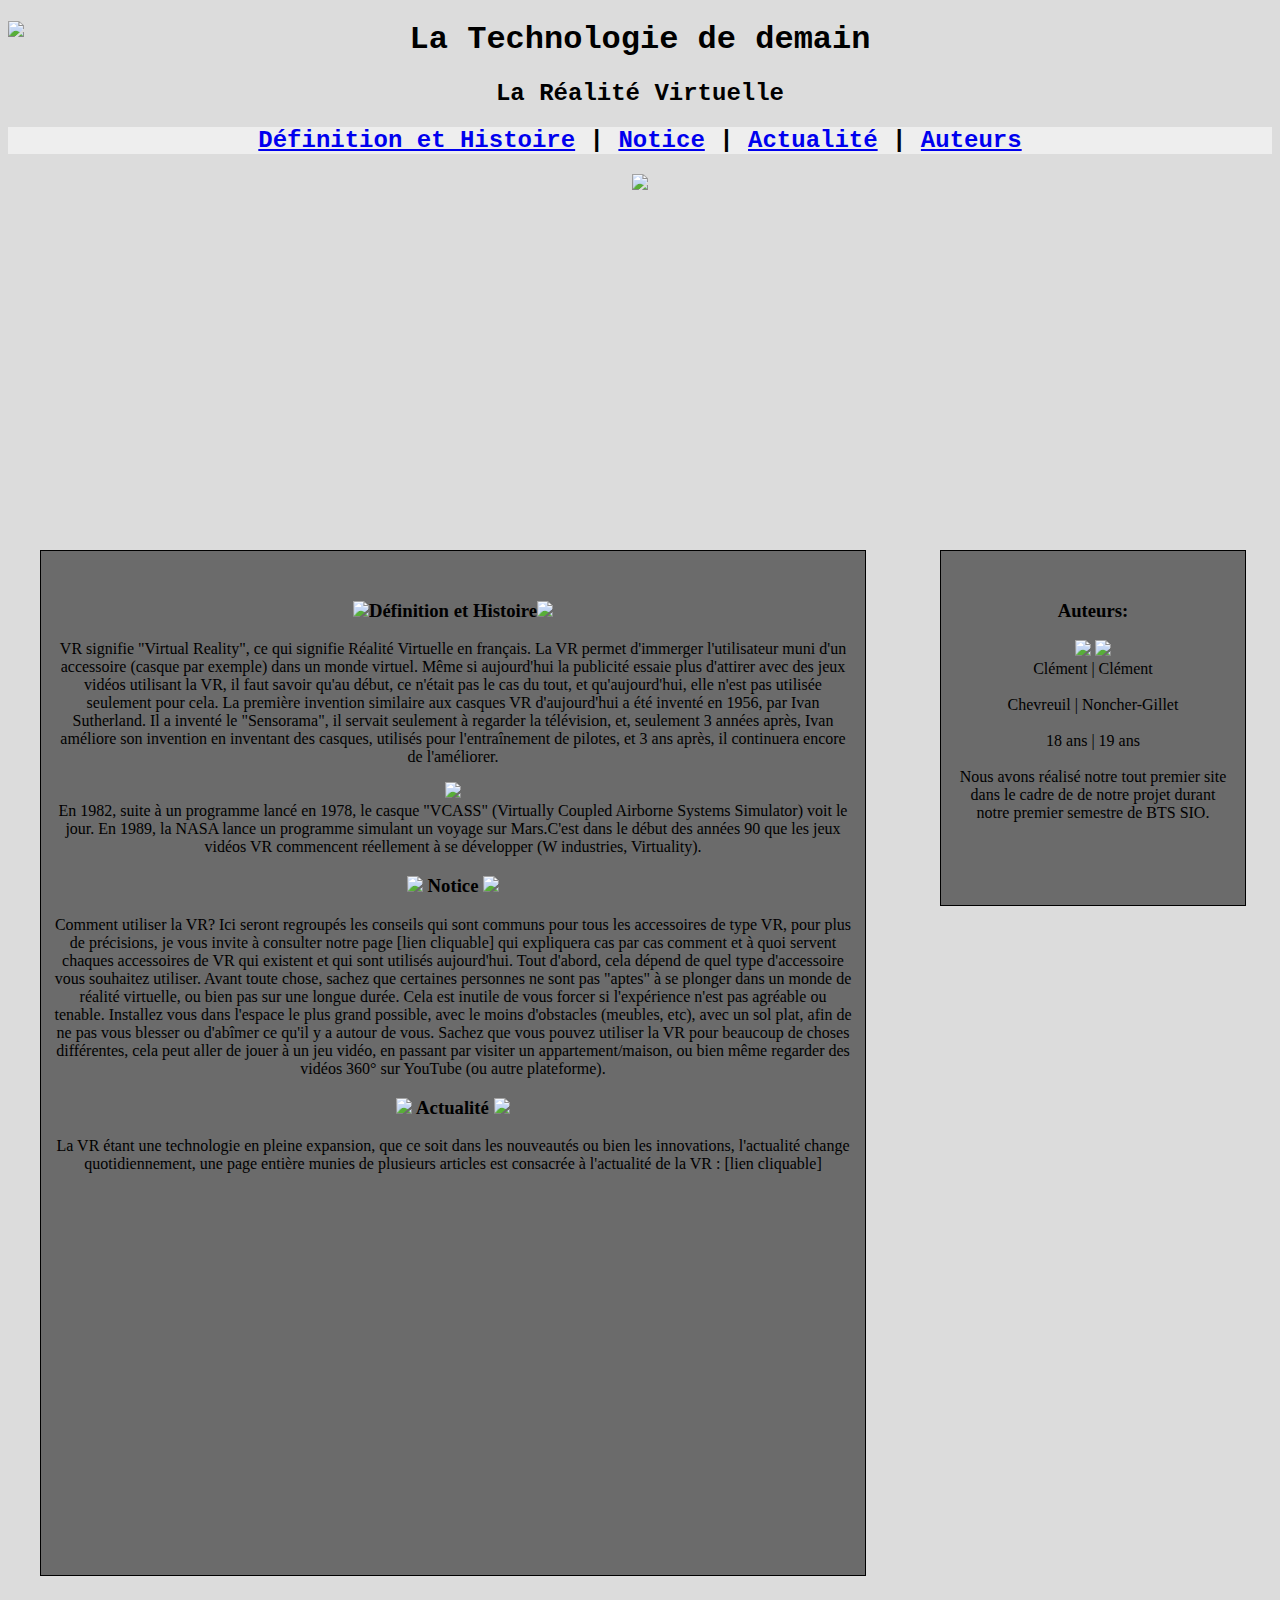
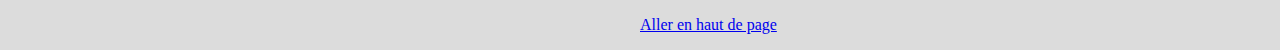
==== index.html @ e3581e3b "projet v1" ====
<!DOCTYPE html> <!--déclare type html-->

<html>

	<head> <!--contient métadonnées+liens-->

<title> VT VR </title></span>

<meta charset= "UTF-8"/>

<meta http-equiv="Content-Type" content = "text/html"/>

<meta name="author" content="Chevreuil Clement, Noncher-Gillet Clément"/>

<meta name="description" content="desc"/>

<meta name="keywords" content="Veille, Techno, Technologique, Technologies, Informatique, Infos, Info, News, Nouveautés, VR, Réalité, Virtuelle, Casque, Casques, Informations"/>

<link rel="stylesheet" type="text/css" href="style.css" media="all" />

	</head>

	<body>
	
	<element3>
<img src=http://image.noelshack.com/fichiers/2018/45/1/1541404844-logo-vtvr.png width=28% height=auto />
    </element3>
	
<h1> <center> La Technologie de demain </center></h1>

<h2> <center>La Réalité Virtuelle </center> </h2>

<h2 style="background-color: rgba(255, 255, 255, 0.5)"> <center> <a href="#Définition_et_Histoire">D&eacutefinition et Histoire</a> | <a href="#Notice">Notice</a> | <a href="#Actualité">Actualit&eacute</a> | <a href="#Auteurs">Auteurs</a>  </center></h2>





<center><img src=http://image.noelshack.com/fichiers/2018/42/1/1539587791-aenvoyer.png  /></center>

<center>

<br><element><br> <center><h3 id="Auteurs"> Auteurs: </h3>

<img src=http://image.noelshack.com/fichiers/2018/42/1/1539598245-clemchev.png width=25% height=auto /> <img src=http://image.noelshack.com/fichiers/2018/42/1/1539598252-cng.png width=25% height=auto />

<br>Clément    |   Clément </br>

<br>     Chevreuil  | Noncher-Gillet </br> 

<br>18 ans     |   19 ans</br>

<br>Nous avons réalisé notre tout premier site dans le cadre de de notre projet durant notre premier semestre de BTS SIO.</br>

</p></center> </element>

</center>

	 



<center><br><element1></br>

	 <center> <h3 id="Définition_et_Histoire"><img src=http://www.icone-png.com/png/40/39859.png width=5% height=auto />Définition et Histoire<img src=http://www.icone-png.com/png/40/39859.png width=5% height=auto /> </h3>

	 <p>VR signifie "Virtual Reality", ce qui signifie Réalité Virtuelle en français.

	 La VR permet d'immerger l'utilisateur muni d'un accessoire (casque par exemple) dans un monde virtuel.

	 Même si aujourd'hui la publicité essaie plus d'attirer avec des jeux vidéos utilisant la VR, il faut 

	 savoir qu'au début, ce n'était pas le cas du tout, et qu'aujourd'hui, elle n'est pas utilisée seulement pour cela.

	 La première invention similaire aux casques VR d'aujourd'hui a été inventé en 1956, par Ivan Sutherland.

     Il a inventé le "Sensorama", il servait seulement à regarder la télévision, et, seulement 3 années après, 

	 Ivan améliore son invention en inventant des casques, utilisés pour l'entraînement de pilotes, et 3 ans après,

	 il continuera encore de l'améliorer.

	<center><img src=http://image.noelshack.com/fichiers/2018/42/1/1539592153-sensorama-morton-heilig-virtual-reality-headset.jpg

 width=25% height=auto /></center>

	 En 1982, suite à un programme lancé en 1978, le casque "VCASS" (Virtually Coupled Airborne Systems Simulator) voit le jour.

	 En 1989, la NASA lance un programme simulant un voyage sur Mars.C'est dans le début des années 90 que les jeux 

	 vidéos VR commencent réellement à se développer (W industries, Virtuality). </p>

	 <h3 id="Notice"><img src=https://png.icons8.com/ios/1600/user-manual.png width=5% height=auto /> Notice <img src=https://png.icons8.com/ios/1600/user-manual.png width=5% height=auto /></h3>
	 
	 <p> Comment utiliser la VR? Ici seront regroupés les conseils qui sont communs pour tous les accessoires de type VR, pour plus de précisions, je vous invite à consulter notre page [lien cliquable] qui expliquera cas par cas
		comment et à quoi servent chaques accessoires de VR qui existent et qui sont utilisés aujourd'hui.
		Tout d'abord, cela dépend de quel type d'accessoire vous souhaitez utiliser. Avant toute chose, sachez que certaines personnes ne sont pas "aptes" à se plonger dans un monde de réalité virtuelle, ou bien pas
		sur une longue durée. Cela est inutile de vous forcer si l'expérience n'est pas agréable ou tenable. Installez vous dans l'espace le plus grand possible, avec le moins d'obstacles (meubles, etc), avec un sol plat, afin de ne pas
		vous blesser ou d'abîmer ce qu'il y a autour de vous. Sachez que vous pouvez utiliser la VR pour beaucoup de choses différentes, cela peut aller de jouer à un jeu vidéo, en passant par visiter un appartement/maison, ou bien même regarder
		des vidéos 360° sur YouTube (ou autre plateforme). </p>

	 <h3 id="Actualité"><img src=https://img.icons8.com/metro/1600/news.png width=5% height=auto /> Actualité <img src=https://img.icons8.com/metro/1600/news.png width=5% height=auto />  </h3>
	 <p> La VR étant une technologie en pleine expansion, que ce soit dans les nouveautés ou bien les innovations, l'actualité change quotidiennement, une page entière munies de plusieurs articles est consacrée à l'actualité
	 de la VR : [lien cliquable] </p>

	 </center> </element1> </center>



<center>

<element2>

<center> <p><a href="#">Aller en haut de page</a></p></center>

</element2>

</center>
</body>
</html>
---- style.css ----
body {



	background-color : #DCDCDC


	}



h1 {

font-family : Courier;

	color: 8B8B8B;



}







h2 {

font-family : Courier;
	color: 8B8B8B;



	width : 100%;



	text-align : center;



}







ul {



	color: 8B8B8B;



}







a {



	color: 8B8B8N;



}



	



element



{





    position: absolute;





    top: 500px;

    padding: 12px;
    margin: 50px;
	width: 280px;
    height: 330px;
	border: 1px solid black;
	background-color: #6B6B6B;
	margin-left: 300px;
	z-index: 1;



}



element1



{
    position: absolute;
    top: 500px;
    padding: 12px;
    margin: 50px;
	width: 800px;
    height: 1000px;
	border: 1px solid black;
	background-color: #6B6B6B;
	z-index: 1;
	margin-left: -600px;
}

element2
{

    position: absolute;
    top: 1600px;
	
}

element3
{
    
    position: absolute;
    margin-left: 50 px;
	
}
a:hover /* Apparence au survol des liens */
{
   text-decoration: underline;
   color: grey;
}
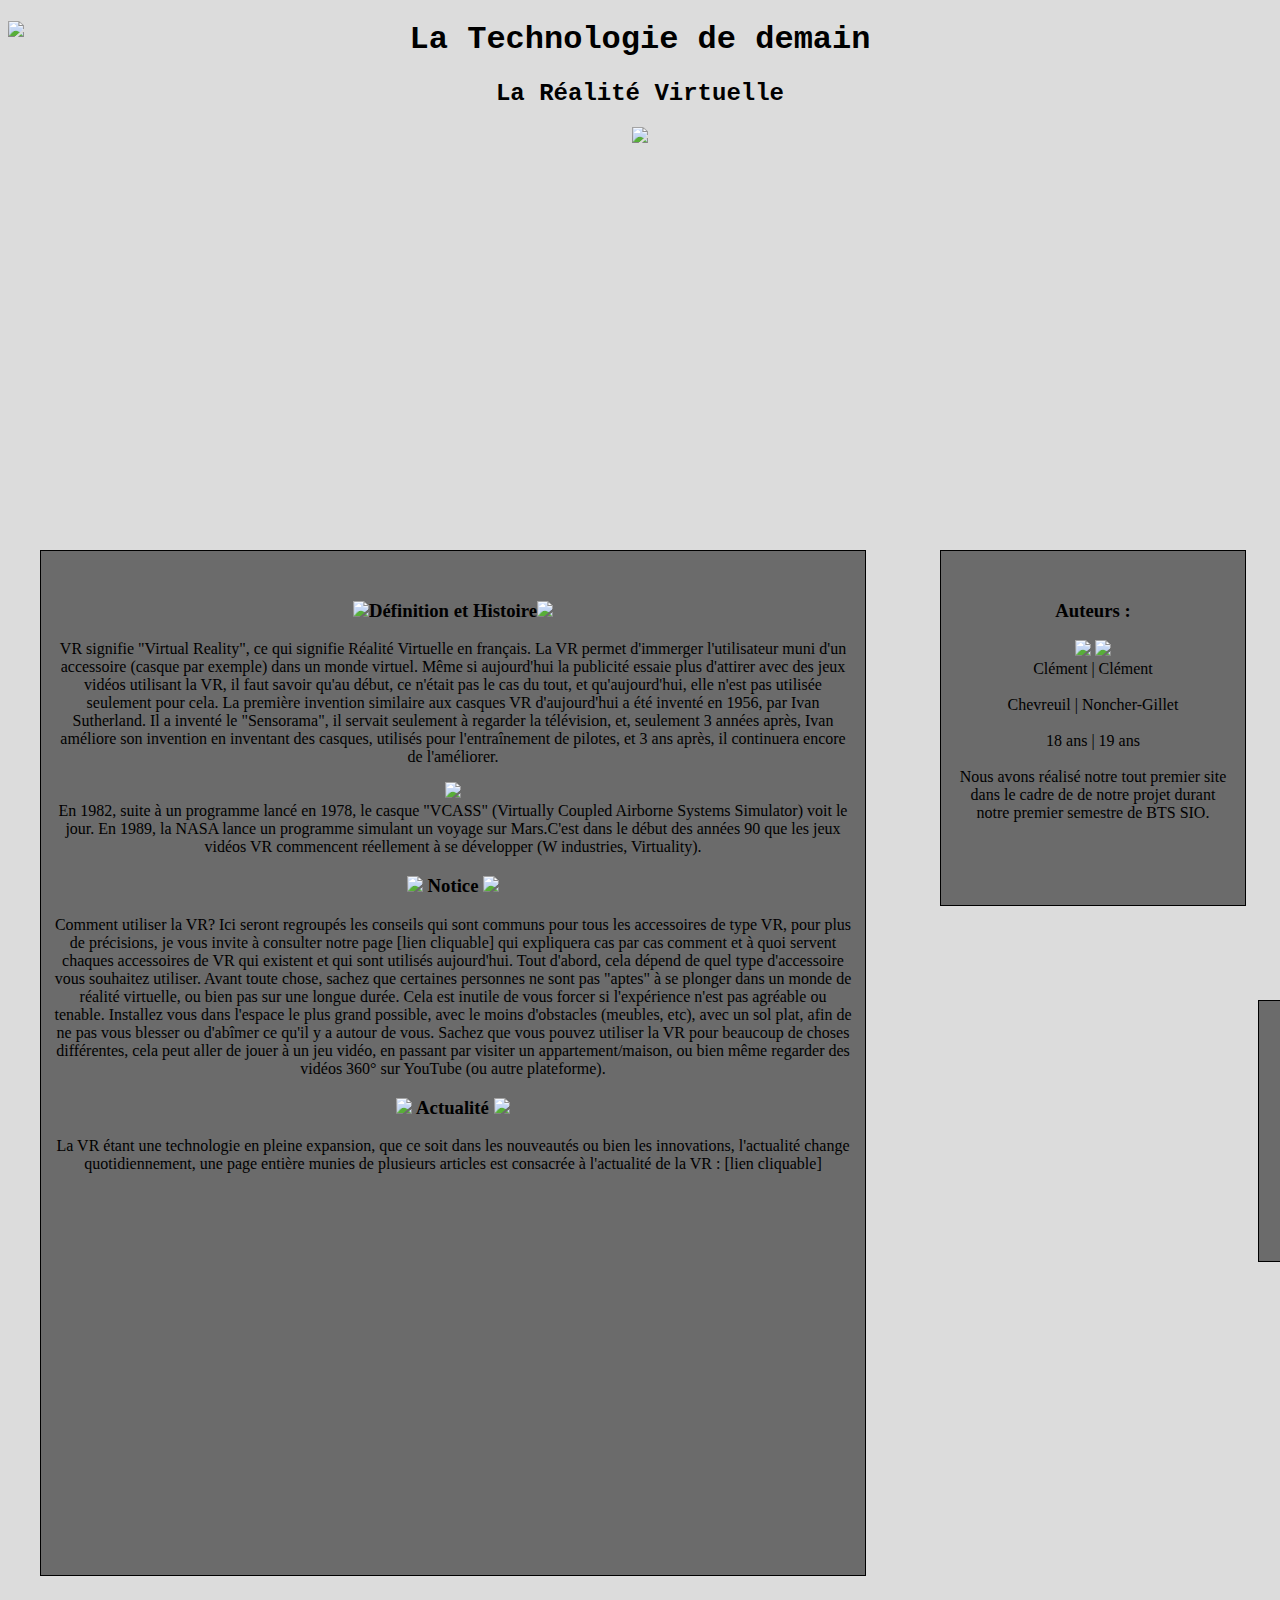
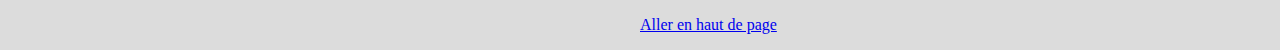
==== commit dbb5a661: "Première modif V2" ====
--- a/index.html
+++ b/index.html
@@ -31,9 +31,6 @@
 
 <h2> <center>La Réalité Virtuelle </center> </h2>
 
-<h2 style="background-color: rgba(255, 255, 255, 0.5)"> <center> <a href="#Définition_et_Histoire">D&eacutefinition et Histoire</a> | <a href="#Notice">Notice</a> | <a href="#Actualité">Actualit&eacute</a> | <a href="#Auteurs">Auteurs</a>  </center></h2>
-
-
 
 
 
@@ -41,7 +38,7 @@
 
 <center>
 
-<br><element><br> <center><h3 id="Auteurs"> Auteurs: </h3>
+<br><element><br> <center><h3 id="Auteurs"> Auteurs : </h3>
 
 <img src=http://image.noelshack.com/fichiers/2018/42/1/1539598245-clemchev.png width=25% height=auto /> <img src=http://image.noelshack.com/fichiers/2018/42/1/1539598252-cng.png width=25% height=auto />
 
@@ -108,14 +105,42 @@
 
 
 
+	 
 <center>
+<element2>
+<center> <p><a href="#">Aller en haut de page</a></p></center>
+</element2>
+</center>
 
-<element2>
+<center>
+<nav>
 
-<center> <p><a href="#">Aller en haut de page</a></p></center>
+	<div class="table">
+	
+	<ul>
+	
+	<li class "menu-ind">
+	<a href="index.html">Définition et Histoire</a>
+	</li>
+	<br> </br>
+	<li class "menu-exp">
+	<a href="index.html">Notice</a>
+	</li>
+	<br> </br>
+	<li class "menu-hob">
+	<a href="index.html">Auteurs</a>
+	</li>
+	
+	</ul>
+	
+	</div>
+	
+	</nav>
+</div>
+</center>
 
-</element2>
 
-</center>
+
+
 </body>
 </html>--- a/style.css
+++ b/style.css
@@ -150,3 +150,67 @@
    text-decoration: underline;
    color: grey;
 }
+
+nav 
+{
+position: absolute;
+width: 280px;
+height: 260px;
+background-color: #6B6B6B;
+margin-left: 1250px;
+top: 1000px;
+border: 1px solid black;
+}
+
+
+nav li
+{
+list-style-type:none;
+float:left;
+}
+nav ul
+{
+margin: 0px;
+padding: 0px;
+}
+
+
+
+nav a
+{
+display : inline-block;
+text-decoration: none;
+padding: 20px 30px;
+color: black;
+text-transform: uppercase;
+font-size: 15px;
+}
+
+.table
+{
+display:table;
+margin: 0 auto;
+}
+
+.menu-ind:hover
+{	
+border-top:5px solid #4c8;
+background-color: #6B6B6B;
+}
+
+.menu-exp:hover
+{	
+border-top:5px solid #f1dc4f;
+background-color: #6B6B6B;
+}
+
+.menu-hob:hover
+{	
+border-top:5px solid #0070bb;
+background-color: #6B6B6B;
+}
+
+nav li:hover a
+{
+ color: #DCDCDC; 
+}
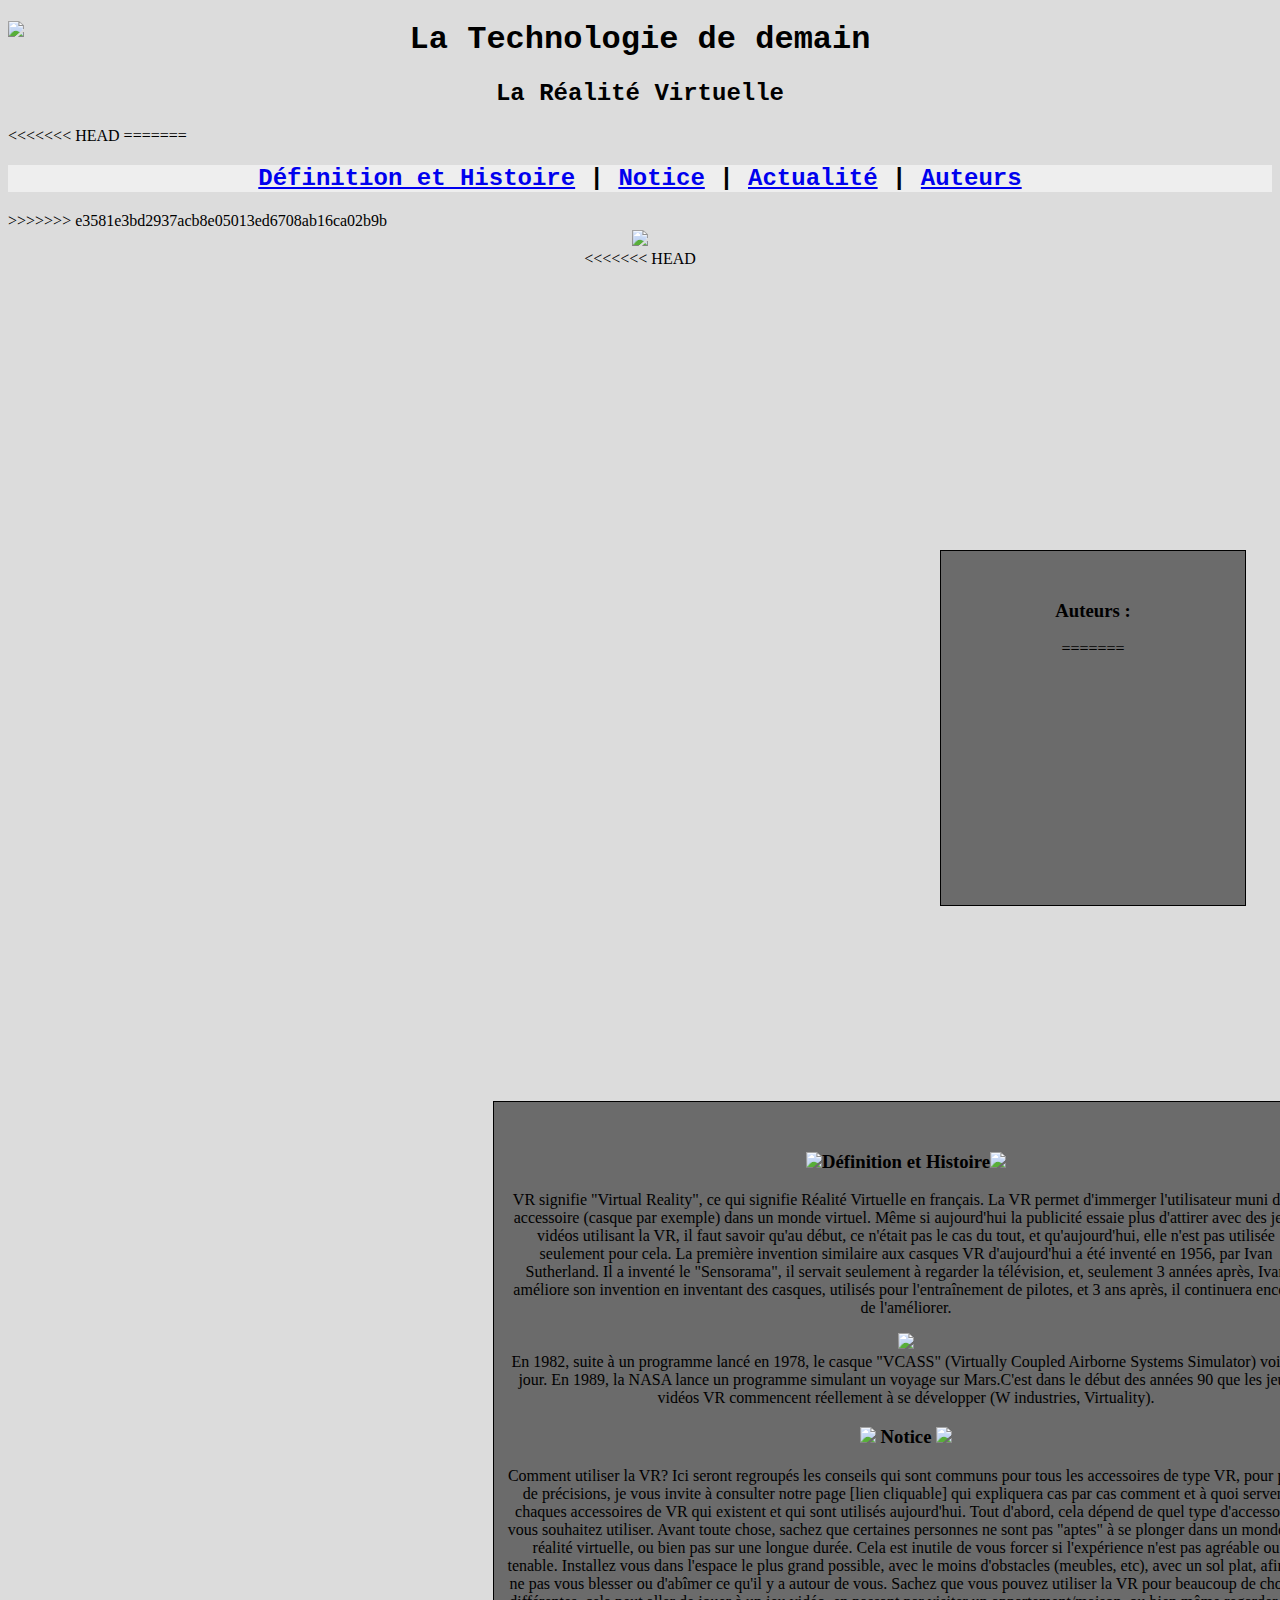
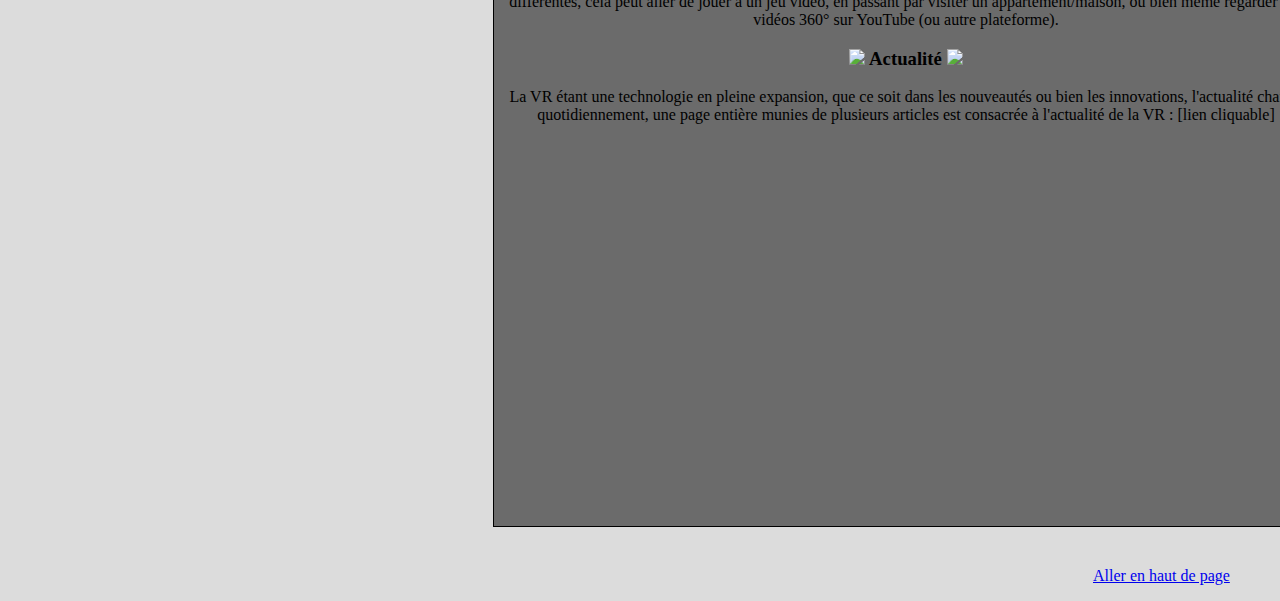
==== commit 9c80d19e: "Première modif V2 stp marche" ====
--- a/index.html
+++ b/index.html
@@ -31,6 +31,12 @@
 
 <h2> <center>La Réalité Virtuelle </center> </h2>
 
+<<<<<<< HEAD
+=======
+<h2 style="background-color: rgba(255, 255, 255, 0.5)"> <center> <a href="#Définition_et_Histoire">D&eacutefinition et Histoire</a> | <a href="#Notice">Notice</a> | <a href="#Actualité">Actualit&eacute</a> | <a href="#Auteurs">Auteurs</a>  </center></h2>
+
+
+>>>>>>> e3581e3bd2937acb8e05013ed6708ab16ca02b9b
 
 
 
@@ -38,7 +44,11 @@
 
 <center>
 
+<<<<<<< HEAD
 <br><element><br> <center><h3 id="Auteurs"> Auteurs : </h3>
+=======
+<br><element><br> <center><h3 id="Auteurs"> Auteurs: </h3>
+>>>>>>> e3581e3bd2937acb8e05013ed6708ab16ca02b9b
 
 <img src=http://image.noelshack.com/fichiers/2018/42/1/1539598245-clemchev.png width=25% height=auto /> <img src=http://image.noelshack.com/fichiers/2018/42/1/1539598252-cng.png width=25% height=auto />
 
--- a/style.css
+++ b/style.css
@@ -149,6 +149,7 @@
 {
    text-decoration: underline;
    color: grey;
+<<<<<<< HEAD
 }
 
 nav 
@@ -213,4 +214,6 @@
 nav li:hover a
 {
  color: #DCDCDC; 
-}
+=======
+>>>>>>> e3581e3bd2937acb8e05013ed6708ab16ca02b9b
+}
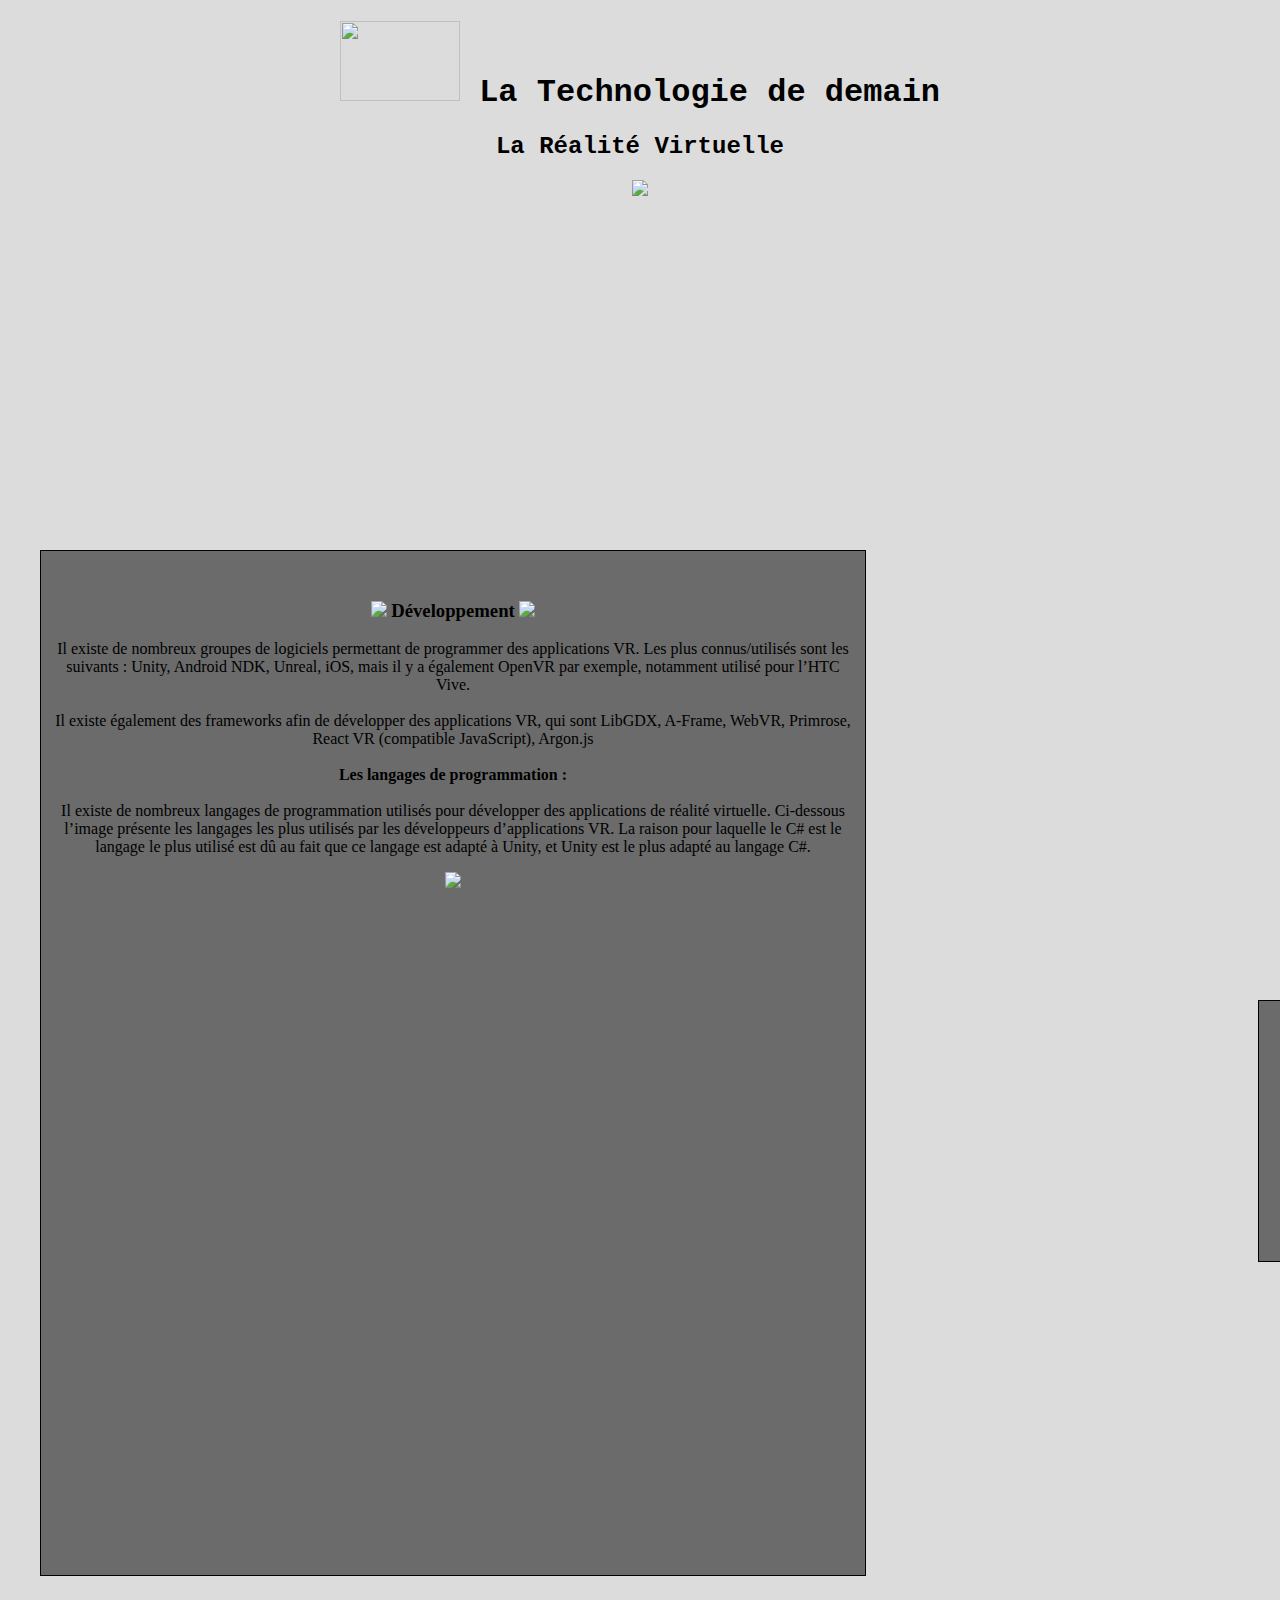
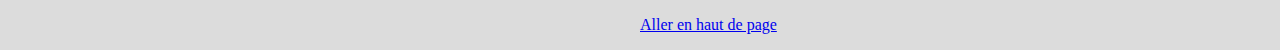
==== commit b72a959b: "Rendu final V2" ====
--- a/index.html
+++ b/index.html
@@ -23,95 +23,34 @@
 
 	<body>
 	
-	<element3>
-<img src=http://image.noelshack.com/fichiers/2018/45/1/1541404844-logo-vtvr.png width=28% height=auto />
-    </element3>
-	
-<h1> <center> La Technologie de demain </center></h1>
+<h1> <center><img src=http://image.noelshack.com/fichiers/2018/45/1/1541404844-logo-vtvr.png left=30% width=120px height=80px/> La Technologie de demain </center></h1>
 
 <h2> <center>La Réalité Virtuelle </center> </h2>
-
-<<<<<<< HEAD
-=======
-<h2 style="background-color: rgba(255, 255, 255, 0.5)"> <center> <a href="#Définition_et_Histoire">D&eacutefinition et Histoire</a> | <a href="#Notice">Notice</a> | <a href="#Actualité">Actualit&eacute</a> | <a href="#Auteurs">Auteurs</a>  </center></h2>
-
-
->>>>>>> e3581e3bd2937acb8e05013ed6708ab16ca02b9b
-
 
 
 <center><img src=http://image.noelshack.com/fichiers/2018/42/1/1539587791-aenvoyer.png  /></center>
 
-<center>
 
-<<<<<<< HEAD
-<br><element><br> <center><h3 id="Auteurs"> Auteurs : </h3>
-=======
-<br><element><br> <center><h3 id="Auteurs"> Auteurs: </h3>
->>>>>>> e3581e3bd2937acb8e05013ed6708ab16ca02b9b
+<center><br><element1></br>
+<h3 id="Actualité"><img src=https://img.icons8.com/metro/1600/news.png width=5% height=auto /> Développement <img src=https://img.icons8.com/metro/1600/news.png width=5% height=auto />  </h3>
+<p> 
 
-<img src=http://image.noelshack.com/fichiers/2018/42/1/1539598245-clemchev.png width=25% height=auto /> <img src=http://image.noelshack.com/fichiers/2018/42/1/1539598252-cng.png width=25% height=auto />
+Il existe de nombreux groupes de logiciels permettant de programmer des applications VR. Les plus connus/utilisés sont les suivants : Unity, Android NDK, Unreal, iOS, mais il y a également OpenVR par exemple,
+notamment utilisé pour l’HTC Vive.
+<br> </br>
 
-<br>Clément    |   Clément </br>
+Il existe également des frameworks afin de développer des applications VR, qui sont LibGDX, A-Frame, WebVR, Primrose, React VR (compatible JavaScript), Argon.js
+<br> </br>
 
-<br>     Chevreuil  | Noncher-Gillet </br> 
+<B> Les langages de programmation : </B>
+<br> </br>
 
-<br>18 ans     |   19 ans</br>
-
-<br>Nous avons réalisé notre tout premier site dans le cadre de de notre projet durant notre premier semestre de BTS SIO.</br>
-
-</p></center> </element>
-
-</center>
-
-	 
+Il existe de nombreux langages de programmation utilisés pour développer des applications de réalité virtuelle. Ci-dessous l’image présente les langages les plus utilisés par les développeurs d’applications VR.
+ La raison pour laquelle le C# est le langage le plus utilisé est dû au fait que ce langage est adapté à Unity, et Unity est le plus adapté au langage C#.</p>
+ <center><img src=http://image.noelshack.com/fichiers/2018/47/1/1542644575-graph.png /></center>
+</center> </element1> </center>
 
 
-
-<center><br><element1></br>
-
-	 <center> <h3 id="Définition_et_Histoire"><img src=http://www.icone-png.com/png/40/39859.png width=5% height=auto />Définition et Histoire<img src=http://www.icone-png.com/png/40/39859.png width=5% height=auto /> </h3>
-
-	 <p>VR signifie "Virtual Reality", ce qui signifie Réalité Virtuelle en français.
-
-	 La VR permet d'immerger l'utilisateur muni d'un accessoire (casque par exemple) dans un monde virtuel.
-
-	 Même si aujourd'hui la publicité essaie plus d'attirer avec des jeux vidéos utilisant la VR, il faut 
-
-	 savoir qu'au début, ce n'était pas le cas du tout, et qu'aujourd'hui, elle n'est pas utilisée seulement pour cela.
-
-	 La première invention similaire aux casques VR d'aujourd'hui a été inventé en 1956, par Ivan Sutherland.
-
-     Il a inventé le "Sensorama", il servait seulement à regarder la télévision, et, seulement 3 années après, 
-
-	 Ivan améliore son invention en inventant des casques, utilisés pour l'entraînement de pilotes, et 3 ans après,
-
-	 il continuera encore de l'améliorer.
-
-	<center><img src=http://image.noelshack.com/fichiers/2018/42/1/1539592153-sensorama-morton-heilig-virtual-reality-headset.jpg
-
- width=25% height=auto /></center>
-
-	 En 1982, suite à un programme lancé en 1978, le casque "VCASS" (Virtually Coupled Airborne Systems Simulator) voit le jour.
-
-	 En 1989, la NASA lance un programme simulant un voyage sur Mars.C'est dans le début des années 90 que les jeux 
-
-	 vidéos VR commencent réellement à se développer (W industries, Virtuality). </p>
-
-	 <h3 id="Notice"><img src=https://png.icons8.com/ios/1600/user-manual.png width=5% height=auto /> Notice <img src=https://png.icons8.com/ios/1600/user-manual.png width=5% height=auto /></h3>
-	 
-	 <p> Comment utiliser la VR? Ici seront regroupés les conseils qui sont communs pour tous les accessoires de type VR, pour plus de précisions, je vous invite à consulter notre page [lien cliquable] qui expliquera cas par cas
-		comment et à quoi servent chaques accessoires de VR qui existent et qui sont utilisés aujourd'hui.
-		Tout d'abord, cela dépend de quel type d'accessoire vous souhaitez utiliser. Avant toute chose, sachez que certaines personnes ne sont pas "aptes" à se plonger dans un monde de réalité virtuelle, ou bien pas
-		sur une longue durée. Cela est inutile de vous forcer si l'expérience n'est pas agréable ou tenable. Installez vous dans l'espace le plus grand possible, avec le moins d'obstacles (meubles, etc), avec un sol plat, afin de ne pas
-		vous blesser ou d'abîmer ce qu'il y a autour de vous. Sachez que vous pouvez utiliser la VR pour beaucoup de choses différentes, cela peut aller de jouer à un jeu vidéo, en passant par visiter un appartement/maison, ou bien même regarder
-		des vidéos 360° sur YouTube (ou autre plateforme). </p>
-
-	 <h3 id="Actualité"><img src=https://img.icons8.com/metro/1600/news.png width=5% height=auto /> Actualité <img src=https://img.icons8.com/metro/1600/news.png width=5% height=auto />  </h3>
-	 <p> La VR étant une technologie en pleine expansion, que ce soit dans les nouveautés ou bien les innovations, l'actualité change quotidiennement, une page entière munies de plusieurs articles est consacrée à l'actualité
-	 de la VR : [lien cliquable] </p>
-
-	 </center> </element1> </center>
 
 
 
@@ -122,32 +61,41 @@
 </element2>
 </center>
 
+
 <center>
 <nav>
-
 	<div class="table">
 	
 	<ul>
 	
 	<li class "menu-ind">
-	<a href="index.html">Définition et Histoire</a>
+	<a href="index.html">Accueil</a>
 	</li>
 	<br> </br>
 	<li class "menu-exp">
-	<a href="index.html">Notice</a>
+	<a href="index1.html">Définition et Histoire</a>
+	</li>
+	<br> </br>
+	<li class "menu-exp">
+	<a href="index2.html">Notice</a>
+	</li>
+	<br> </br>
+	<li class "menu-exp">
+	<a href="index3.html">Auteurs</a>
 	</li>
 	<br> </br>
 	<li class "menu-hob">
-	<a href="index.html">Auteurs</a>
+	<a href="index4.html">Google Cardboard</a>
 	</li>
 	
 	</ul>
 	
 	</div>
-	
 	</nav>
-</div>
-</center>
+ </center>
+
+
+
 
 
 
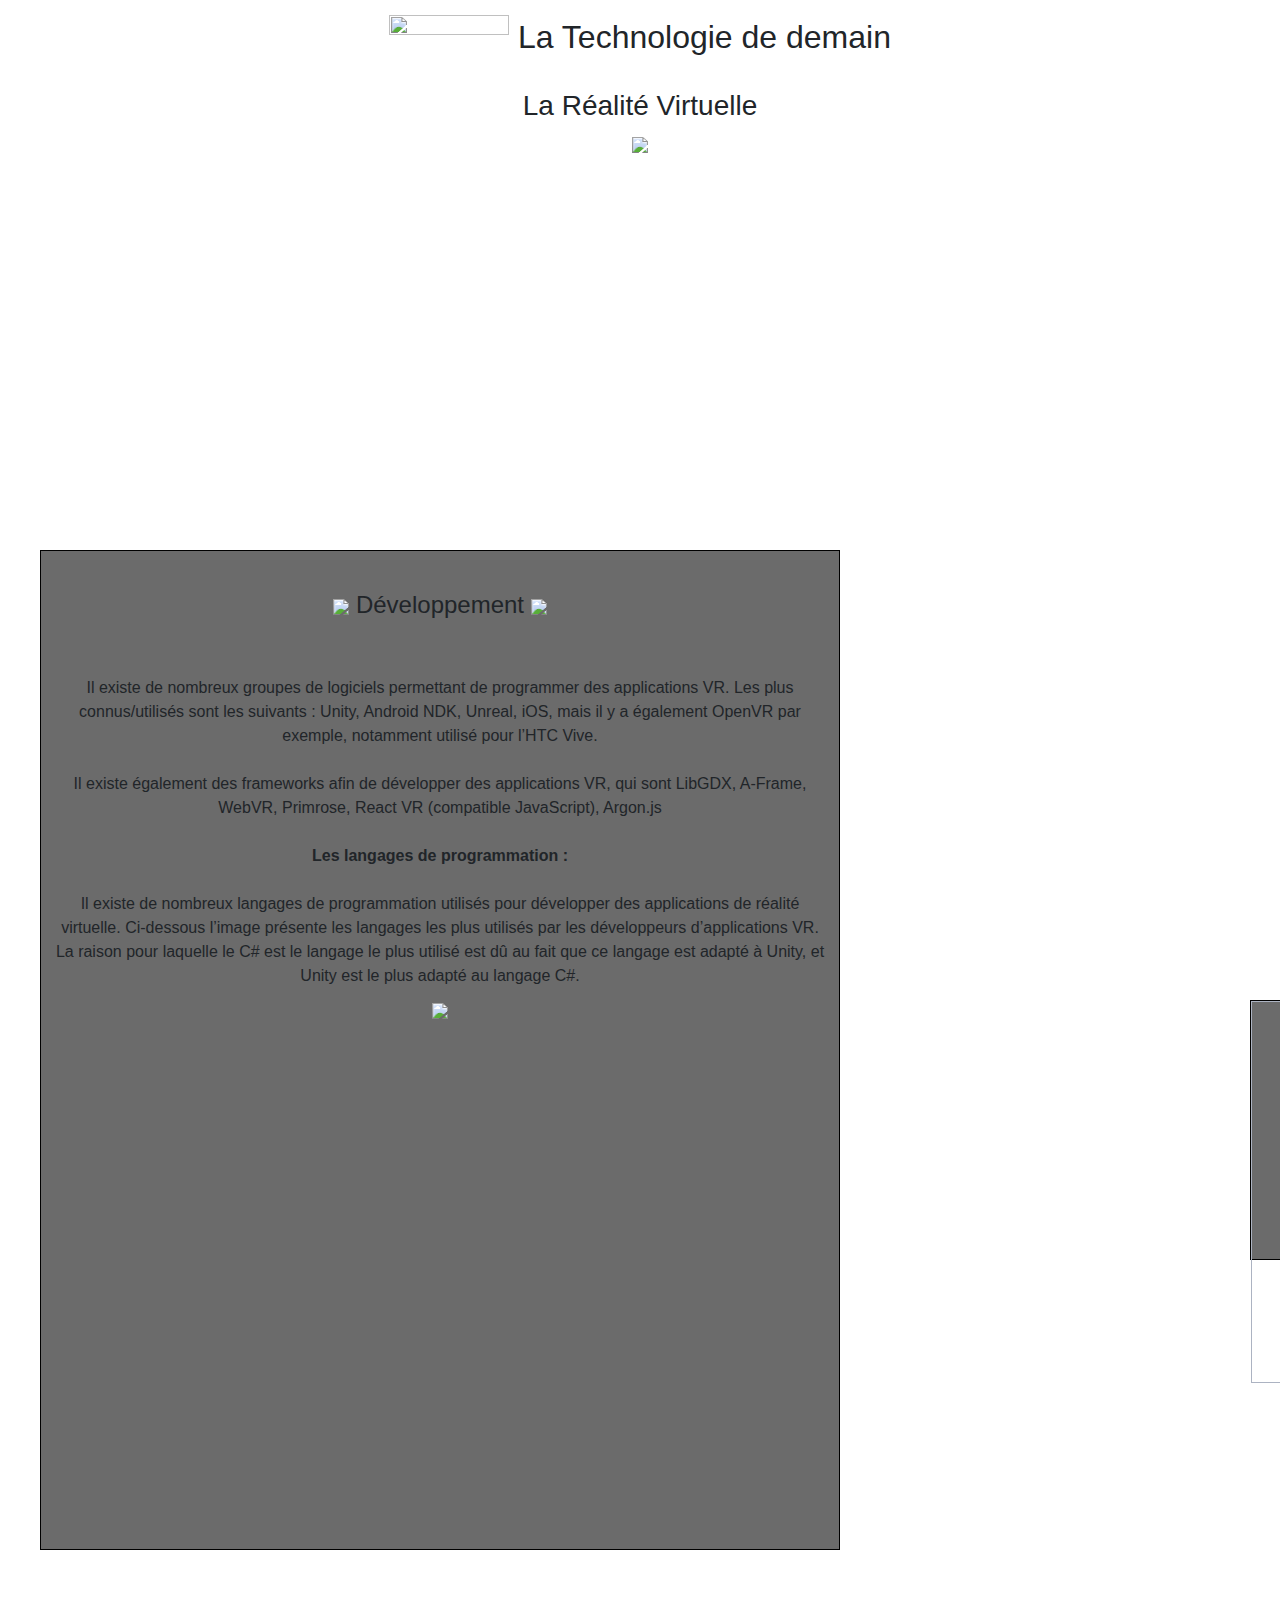
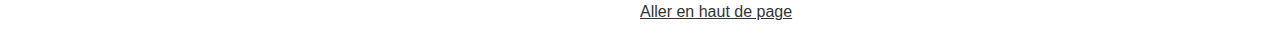
==== commit 4d964b3e: "Premier edit V3, librairie graphique + contenu" ====
--- a/index.html
+++ b/index.html
@@ -19,6 +19,8 @@
 
 <link rel="stylesheet" type="text/css" href="style.css" media="all" />
 
+<link rel="stylesheet" href="knacss.css">
+
 	</head>
 
 	<body>
@@ -34,7 +36,7 @@
 <center><br><element1></br>
 <h3 id="Actualité"><img src=https://img.icons8.com/metro/1600/news.png width=5% height=auto /> Développement <img src=https://img.icons8.com/metro/1600/news.png width=5% height=auto />  </h3>
 <p> 
-
+<br></br>
 Il existe de nombreux groupes de logiciels permettant de programmer des applications VR. Les plus connus/utilisés sont les suivants : Unity, Android NDK, Unreal, iOS, mais il y a également OpenVR par exemple,
 notamment utilisé pour l’HTC Vive.
 <br> </br>
@@ -80,12 +82,16 @@
 	<a href="index2.html">Notice</a>
 	</li>
 	<br> </br>
+	<br> </br>
 	<li class "menu-exp">
 	<a href="index3.html">Auteurs</a>
 	</li>
 	<br> </br>
+	<li class "menu-exp">
+	<a href="index4.html">Google Cardboard</a>
+	</li>
 	<li class "menu-hob">
-	<a href="index4.html">Google Cardboard</a>
+	<a href="index5.html">L'Art Numérique</a>
 	</li>
 	
 	</ul>
--- a/knacss.css
+++ b/knacss.css
@@ -0,0 +1,5 @@
+@charset "UTF-8";
+/*!
+* www.KNACSS.com v7.1.0 (october, 31 2018) @author: Alsacreations, Raphael Goetter
+* Licence WTFPL http://www.wtfpl.net/
+*/*,:after,:before{-webkit-box-sizing:border-box;box-sizing:border-box}html{font-family:sans-serif;line-height:1.15;-webkit-text-size-adjust:100%;-moz-text-size-adjust:100%;-ms-text-size-adjust:100%;text-size-adjust:100%;overflow-style:scrollbar;-webkit-tap-highlight-color:transparent}@-ms-viewport{width:device-width}@-o-viewport{width:device-width}@viewport{width:device-width}article,aside,dialog,figcaption,figure,footer,header,hgroup,main,nav,section{display:block}body{font-family:-apple-system,BlinkMacSystemFont,Segoe UI,Roboto,Helvetica Neue,Arial,sans-serif,Apple Color Emoji,Segoe UI Emoji,Segoe UI Symbol;font-size:1rem;font-weight:400;text-align:left}[tabindex="-1"]:focus{outline:none!important}hr{-webkit-box-sizing:content-box;box-sizing:content-box;height:0;overflow:visible}h1,h2,h3,h4,h5,h6{margin-top:0;margin-bottom:.5rem}p{margin-top:0;margin-bottom:1rem}abbr[data-original-title],abbr[title]{text-decoration:underline;-webkit-text-decoration:underline dotted;text-decoration:underline dotted;cursor:help;border-bottom:0}address{font-style:normal;line-height:inherit}address,dl,ol,ul{margin-bottom:1rem}dl,ol,ul{margin-top:0}ol ol,ol ul,ul ol,ul ul{margin-bottom:0}dt{font-weight:700}dd{margin-bottom:.5rem;margin-left:0}blockquote{margin:0 0 1rem}dfn{font-style:italic}b,strong{font-weight:700}small{font-size:80%}sub,sup{position:relative;font-size:75%;line-height:0;vertical-align:baseline}sub{bottom:-.25em}sup{top:-.5em}a{color:#007bff;text-decoration:none;background-color:transparent}a:hover{color:#0056b3;text-decoration:underline}a:not([href]):not([tabindex]),a:not([href]):not([tabindex]):focus,a:not([href]):not([tabindex]):hover{color:inherit;text-decoration:none}a:not([href]):not([tabindex]):focus{outline:0}code,kbd,pre,samp{font-family:monospace,monospace;font-size:1em}pre{margin-top:0;margin-bottom:1rem;overflow:auto}figure{margin:0 0 1rem}img{border-style:none}svg:not(:root){overflow:hidden}[role=button],a,area,button,input:not([type=range]),label,select,summary,textarea{-ms-touch-action:manipulation;touch-action:manipulation}table{border-collapse:collapse}caption{padding-top:.75rem;padding-bottom:.75rem;color:#868e96;text-align:left;caption-side:bottom}th{text-align:inherit}label{margin-bottom:.5rem}button{border-radius:0}button:focus{outline:1px dotted;outline:5px auto -webkit-focus-ring-color}button,input,optgroup,select,textarea{margin:0;font-family:inherit;font-size:inherit;line-height:inherit}button,input{overflow:visible}button,select{text-transform:none}[type=reset],[type=submit],button,html [type=button]{-webkit-appearance:button;-moz-appearance:button;appearance:button}[type=button]::-moz-focus-inner,[type=reset]::-moz-focus-inner,[type=submit]::-moz-focus-inner,button::-moz-focus-inner{padding:0;border-style:none}input[type=checkbox],input[type=radio]{-webkit-box-sizing:border-box;box-sizing:border-box;padding:0}input[type=date],input[type=datetime-local],input[type=month],input[type=time]{-webkit-appearance:listbox;-moz-appearance:listbox;appearance:listbox}textarea{overflow:auto}fieldset{min-width:0;padding:0;margin:0;border:0}legend{display:block;width:100%;max-width:100%;padding:0;margin-bottom:.5rem;font-size:1.5rem;line-height:inherit;color:inherit;white-space:normal}progress{vertical-align:baseline}[type=number]::-webkit-inner-spin-button,[type=number]::-webkit-outer-spin-button{height:auto}[type=search]{outline-offset:-2px;-webkit-appearance:none;-moz-appearance:none;appearance:none}[type=search]::-webkit-search-cancel-button,[type=search]::-webkit-search-decoration{-webkit-appearance:none;appearance:none}::-webkit-file-upload-button{font:inherit;-webkit-appearance:button;appearance:button}output{display:inline-block}summary{display:list-item}template{display:none}[hidden]{display:none!important}html{-webkit-box-sizing:border-box;box-sizing:border-box}*,:after,:before{-webkit-box-sizing:inherit;box-sizing:inherit;min-width:0;min-height:0}html{font-size:62.5%;font-size:.625em}body{margin:0;font-size:1.4rem;background-color:#fff;color:#212529;font-family:-apple-system,BlinkMacSystemFont,Segoe UI,Roboto,Oxygen-Sans,Ubuntu,Cantarell,Helvetica Neue,sans-serif;line-height:1.5}@media (min-width:576px){body{font-size:1.6rem}}a{color:#333;text-decoration:underline}a:active,a:focus,a:hover{color:#0d0d0d;text-decoration:underline}.h1-like,h1{font-size:2.8rem;font-family:sans-serif;font-weight:500}@media (min-width:576px){.h1-like,h1{font-size:3.2rem}}.h2-like,h2{font-size:2.4rem;font-family:sans-serif;font-weight:500}@media (min-width:576px){.h2-like,h2{font-size:2.8rem}}.h3-like,h3{font-size:2rem;font-weight:500}@media (min-width:576px){.h3-like,h3{font-size:2.4rem}}.h4-like,h4{font-size:1.8rem;font-weight:500}@media (min-width:576px){.h4-like,h4{font-size:2rem}}.h5-like,h5{font-size:1.6rem;font-weight:500}@media (min-width:576px){.h5-like,h5{font-size:1.8rem}}.h6-like,h6{font-size:1.4rem;font-weight:500}@media (min-width:576px){.h6-like,h6{font-size:1.6rem}}dd,h1,h2,h3,h4,h5,h6{margin-top:0;margin-bottom:.5rem}address,blockquote,dl,ol,p,pre,ul{margin-top:0;margin-bottom:1rem}li .p-like,li ol,li p,li ul,ol ol,ul ul{margin-top:0;margin-bottom:0}blockquote,code,img,input,pre,svg,table,td,textarea,video{max-width:100%}img{height:auto}ol,ul{padding-left:2em}img{vertical-align:middle}.italic,address,cite,em,i,var{font-style:italic}code,kbd,mark{border-radius:2px}kbd{padding:0 2px;border:1px solid #999}pre{-moz-tab-size:2;-o-tab-size:2;tab-size:2}code{padding:2px 4px;background:rgba(0,0,0,.04);color:#b11}pre code{padding:0;background:none;color:inherit;border-radius:0}mark{padding:2px 4px}sub,sup{vertical-align:0}sup{bottom:1ex}sub{top:.5ex}blockquote{position:relative;padding-left:3em;min-height:2em}blockquote:before{content:"\201C";position:absolute;left:0;top:0;font-family:georgia,serif;font-size:5em;height:.4em;line-height:.9;color:#e7e9ed}blockquote>footer{margin-top:.75em;font-size:.9em;color:rgba(0,0,0,.7)}blockquote>footer:before{content:"\2014 \0020"}q{font-style:normal}.q,q{quotes:"“" "”" "‘" "’"}.q:lang(fr),q:lang(fr){quotes:"«\00a0" "\00a0»" "“" "”"}hr{display:block;clear:both;height:1px;margin:1em 0 2em;padding:0;border:0;color:#ccc;background-color:#ccc}blockquote,figure{margin-left:0;margin-right:0}code,kbd,pre,samp{white-space:pre-wrap;font-family:consolas,courier,monospace;line-height:normal}@media print{*{background:transparent!important;-webkit-box-shadow:none!important;box-shadow:none!important;text-shadow:none!important}body{width:auto;margin:auto;font-family:serif;font-size:12pt}.h1-like,.h2-like,.h3-like,.h4-like,.h5-like,.h6-like,.p-like,blockquote,h1,h2,h3,h4,h5,h6,label,ol,p,ul{color:#000;margin:auto}.print{display:block}.no-print{display:none}.p-like,blockquote,p{orphans:3;widows:3}blockquote,ol,ul{page-break-inside:avoid}.h1-like,.h2-like,.h3-like,caption,h1,h2,h3{page-break-after:avoid}a{color:#000}a[href^="#"]:after,a[href^="javascript:"]:after{content:""}}.d-flex,.flex-column,.flex-column-reverse,.flex-container,.flex-container--column,.flex-container--column-reverse,.flex-container--row,.flex-container--row-reverse,.flex-row,.flex-row-reverse{display:-webkit-box;display:-ms-flexbox;display:flex;-ms-flex-wrap:wrap;flex-wrap:wrap}.flex-container--row,.flex-row{-webkit-box-orient:horizontal;-webkit-box-direction:normal;-ms-flex-direction:row;flex-direction:row}.flex-column,.flex-container--column{-webkit-box-orient:vertical;-webkit-box-direction:normal;-ms-flex-direction:column;flex-direction:column}.flex-container--row-reverse,.flex-row-reverse{-webkit-box-orient:horizontal;-webkit-box-direction:reverse;-ms-flex-direction:row-reverse;flex-direction:row-reverse;-webkit-box-pack:end;-ms-flex-pack:end;justify-content:flex-end}.flex-column-reverse,.flex-container--column-reverse{-webkit-box-orient:vertical;-webkit-box-direction:reverse;-ms-flex-direction:column-reverse;flex-direction:column-reverse;-webkit-box-pack:end;-ms-flex-pack:end;justify-content:flex-end}.flex-item-fluid,.item-fluid{-webkit-box-flex:1;-ms-flex:1 1 0%;flex:1 1}.flex-item-first,.item-first{-webkit-box-ordinal-group:0;-ms-flex-order:-1;order:-1}.flex-item-medium,.item-medium{-webkit-box-ordinal-group:1;-ms-flex-order:0;order:0}.flex-item-last,.item-last{-webkit-box-ordinal-group:2;-ms-flex-order:1;order:1}.flex-item-center,.item-center,.mr-auto{margin:auto}.u-bold{font-weight:700}.u-italic{font-style:italic}.u-normal{font-weight:400;font-style:normal}.u-uppercase{text-transform:uppercase}.u-lowercase{text-transform:lowercase}.u-smaller{font-size:.6em}.u-small{font-size:.8em}.u-big{font-size:1.2em}.u-bigger{font-size:1.5em}.u-biggest{font-size:2em}.u-txt-wrap{word-wrap:break-word;overflow-wrap:break-word;-webkit-hyphens:auto;-ms-hyphens:auto;hyphens:auto}.u-txt-ellipsis{white-space:nowrap;text-overflow:ellipsis}.txtleft,.u-txt-left{text-align:left}.txtright,.u-txt-right{text-align:right}.txtcenter,.u-txt-center{text-align:center}.clear,.u-clear{clear:both}.clearfix:after,.u-clearfix:after{content:"";display:table;clear:both;border-collapse:collapse}.left .u-left{margin-right:auto}.right,.u-right{margin-left:auto}.center,.u-center{margin-left:auto;margin-right:auto}.bfc,.mod,.u-bfc,.u-mod{overflow:hidden}.fl,.u-fl{float:left}img.fl,img.u-fl{margin-right:1rem}.fr,.u-fr{float:right}img.fr,img.u-fr{margin-left:1rem}img.fl,img.fr,img.u-fl,img.u-fr{margin-bottom:.5rem}.inbl,.u-inbl{display:inline-block;vertical-align:top}.is-hidden,.js-hidden,[hidden]{display:none}.tabs-content-item[aria-hidden=true],.visually-hidden{position:absolute!important;border:0!important;height:1px!important;width:1px!important;padding:0!important;overflow:hidden!important;clip:rect(0,0,0,0)!important}.is-disabled,.is-disabled~label,.js-disabled,[disabled],[disabled]~label{opacity:.5;cursor:not-allowed!important;-webkit-filter:grayscale(1);filter:grayscale(1)}ul.is-unstyled,ul.unstyled{list-style:none;padding-left:0}.color--inverse{color:#fff}.w100{width:100%}.w95{width:95%}.w90{width:90%}.w85{width:85%}.w80{width:80%}.w75{width:75%}.w70{width:70%}.w65{width:65%}.w60{width:60%}.w55{width:55%}.w50{width:50%}.w45{width:45%}.w40{width:40%}.w35{width:35%}.w30{width:30%}.w25{width:25%}.w20{width:20%}.w15{width:15%}.w10{width:10%}.w5{width:5%}.w66{width:66.66667%}.w33{width:33.33333%}.wauto{width:auto}.w960p{width:960px}.mw960p{max-width:960px}.w1140p{width:1140px}.mw1140p{max-width:1140px}.w1000p{width:1000px}.w950p{width:950px}.w900p{width:900px}.w850p{width:850px}.w800p{width:800px}.w750p{width:750px}.w700p{width:700px}.w650p{width:650px}.w600p{width:600px}.w550p{width:550px}.w500p{width:500px}.w450p{width:450px}.w400p{width:400px}.w350p{width:350px}.w300p{width:300px}.w250p{width:250px}.w200p{width:200px}.w150p{width:150px}.w100p{width:100px}.w50p{width:50px}.ma0,.man{margin:0}.pa0,.pan{padding:0}.mas{margin:1rem}.mam{margin:2rem}.mal{margin:4rem}.pas{padding:1rem}.pam{padding:2rem}.pal{padding:4rem}.mt0,.mtn{margin-top:0}.mts{margin-top:1rem}.mtm{margin-top:2rem}.mtl{margin-top:4rem}.mr0,.mrn{margin-right:0}.mrs{margin-right:1rem}.mrm{margin-right:2rem}.mrl{margin-right:4rem}.mb0,.mbn{margin-bottom:0}.mbs{margin-bottom:1rem}.mbm{margin-bottom:2rem}.mbl{margin-bottom:4rem}.ml0,.mln{margin-left:0}.mls{margin-left:1rem}.mlm{margin-left:2rem}.mll{margin-left:4rem}.mauto{margin:auto}.mtauto{margin-top:auto}.mrauto{margin-right:auto}.mbauto{margin-bottom:auto}.mlauto{margin-left:auto}.pt0,.ptn{padding-top:0}.pts{padding-top:1rem}.ptm{padding-top:2rem}.ptl{padding-top:4rem}.pr0,.prn{padding-right:0}.prs{padding-right:1rem}.prm{padding-right:2rem}.prl{padding-right:4rem}.pb0,.pbn{padding-bottom:0}.pbs{padding-bottom:1rem}.pbm{padding-bottom:2rem}.pbl{padding-bottom:4rem}.pl0,.pln{padding-left:0}.pls{padding-left:1rem}.plm{padding-left:2rem}.pll{padding-left:4rem}@media (min-width:992px){.large-hidden{display:none!important}.large-visible{display:block!important}.large-no-float{float:none}.large-inbl{display:inline-block;float:none;vertical-align:top}.large-w25{width:25%!important}.large-w33{width:33.333333%!important}.large-w50{width:50%!important}.large-w66{width:66.666666%!important}.large-w75{width:75%!important}.large-w100,.large-wauto{display:block!important;float:none!important;clear:none!important;width:auto!important;margin-left:0!important;margin-right:0!important;border:0}.large-ma0,.large-man{margin:0!important}}@media (min-width:768px) and (max-width:991px){.medium-hidden{display:none!important}.medium-visible{display:block!important}.medium-no-float{float:none}.medium-inbl{display:inline-block;float:none;vertical-align:top}.medium-w25{width:25%!important}.medium-w33{width:33.333333%!important}.medium-w50{width:50%!important}.medium-w66{width:66.666666%!important}.medium-w75{width:75%!important}.medium-w100,.medium-wauto{display:block!important;float:none!important;clear:none!important;width:auto!important;margin-left:0!important;margin-right:0!important;border:0}.medium-ma0,.medium-man{margin:0!important}}@media (min-width:576px) and (max-width:767px){.small-hidden{display:none!important}.small-visible{display:block!important}.small-no-float{float:none}.small-inbl{display:inline-block;float:none;vertical-align:top}.small-w25{width:25%!important}.small-w33{width:33.333333%!important}.small-w50{width:50%!important}.small-w66{width:66.666666%!important}.small-w75{width:75%!important}.small-w100,.small-wauto{display:block!important;float:none!important;clear:none!important;width:auto!important;margin-left:0!important;margin-right:0!important;border:0}.small-ma0,.small-man{margin:0!important}.small-pa0,.small-pan{padding:0!important}}@media (max-width:575px){.col,.mod,fieldset{display:block!important;float:none!important;clear:none!important;width:auto!important;margin-left:0!important;margin-right:0!important;border:0}.flex-column,.flex-column-reverse,.flex-container,.flex-container--column,.flex-container--column-reverse,.flex-container--row,.flex-container--row-reverse,.flex-row,.flex-row-reverse{-webkit-box-orient:vertical;-webkit-box-direction:normal;-ms-flex-direction:column;flex-direction:column}.tiny-hidden{display:none!important}.tiny-visible{display:block!important}.tiny-no-float{float:none}.tiny-inbl{display:inline-block;float:none;vertical-align:top}.tiny-w25{width:25%!important}.tiny-w33{width:33.333333%!important}.tiny-w50{width:50%!important}.tiny-w66{width:66.666666%!important}.tiny-w75{width:75%!important}.tiny-w100,.tiny-wauto{display:block!important;float:none!important;clear:none!important;width:auto!important;margin-left:0!important;margin-right:0!important;border:0}.tiny-ma0,.tiny-man{margin:0!important}.tiny-pa0,.tiny-pan{padding:0!important}}@media (min-width:480px){[class*=" grid-"],[class^=grid-]{display:-ms-grid;display:grid;grid-auto-flow:dense}[class*=" grid-"].has-gutter,[class^=grid-].has-gutter{grid-gap:1rem}[class*=" grid-"].has-gutter-l,[class^=grid-].has-gutter-l{grid-gap:2rem}[class*=" grid-"].has-gutter-xl,[class^=grid-].has-gutter-xl{grid-gap:4rem}}@media (min-width:480px){.autogrid,.grid{display:-ms-grid;display:grid;grid-auto-flow:column;grid-auto-columns:1fr}.autogrid.has-gutter,.grid.has-gutter{grid-column-gap:1rem}.autogrid.has-gutter-l,.grid.has-gutter-l{grid-column-gap:2rem}.autogrid.has-gutter-xl,.grid.has-gutter-xl{grid-column-gap:4rem}}[class*=grid-2]{-ms-grid-columns:(1fr)[2];grid-template-columns:repeat(2,1fr)}[class*=grid-3]{-ms-grid-columns:(1fr)[3];grid-template-columns:repeat(3,1fr)}[class*=grid-4]{-ms-grid-columns:(1fr)[4];grid-template-columns:repeat(4,1fr)}[class*=grid-5]{-ms-grid-columns:(1fr)[5];grid-template-columns:repeat(5,1fr)}[class*=grid-6]{-ms-grid-columns:(1fr)[6];grid-template-columns:repeat(6,1fr)}[class*=grid-7]{-ms-grid-columns:(1fr)[7];grid-template-columns:repeat(7,1fr)}[class*=grid-8]{-ms-grid-columns:(1fr)[8];grid-template-columns:repeat(8,1fr)}[class*=grid-9]{-ms-grid-columns:(1fr)[9];grid-template-columns:repeat(9,1fr)}[class*=grid-10]{-ms-grid-columns:(1fr)[10];grid-template-columns:repeat(10,1fr)}[class*=grid-11]{-ms-grid-columns:(1fr)[11];grid-template-columns:repeat(11,1fr)}[class*=grid-12]{-ms-grid-columns:(1fr)[12];grid-template-columns:repeat(12,1fr)}[class*=col-1]{grid-column:auto/span 1}[class*=row-1]{grid-row:auto/span 1}[class*=col-2]{grid-column:auto/span 2}[class*=row-2]{grid-row:auto/span 2}[class*=col-3]{grid-column:auto/span 3}[class*=row-3]{grid-row:auto/span 3}[class*=col-4]{grid-column:auto/span 4}[class*=row-4]{grid-row:auto/span 4}[class*=col-5]{grid-column:auto/span 5}[class*=row-5]{grid-row:auto/span 5}[class*=col-6]{grid-column:auto/span 6}[class*=row-6]{grid-row:auto/span 6}[class*=col-7]{grid-column:auto/span 7}[class*=row-7]{grid-row:auto/span 7}[class*=col-8]{grid-column:auto/span 8}[class*=row-8]{grid-row:auto/span 8}[class*=col-9]{grid-column:auto/span 9}[class*=row-9]{grid-row:auto/span 9}[class*=col-10]{grid-column:auto/span 10}[class*=row-10]{grid-row:auto/span 10}[class*=col-11]{grid-column:auto/span 11}[class*=row-11]{grid-row:auto/span 11}[class*=col-12]{grid-column:auto/span 12}[class*=row-12]{grid-row:auto/span 12}@media (min-width:480px) and (max-width:767px){[class*=grid-][class*=-small-1]{-ms-grid-columns:(1fr)[1];grid-template-columns:repeat(1,1fr)}[class*=col-][class*=-small-1]{grid-column:auto/span 1}[class*=grid-][class*=-small-2]{-ms-grid-columns:(1fr)[2];grid-template-columns:repeat(2,1fr)}[class*=col-][class*=-small-2]{grid-column:auto/span 2}[class*=grid-][class*=-small-3]{-ms-grid-columns:(1fr)[3];grid-template-columns:repeat(3,1fr)}[class*=col-][class*=-small-3]{grid-column:auto/span 3}[class*=grid-][class*=-small-4]{-ms-grid-columns:(1fr)[4];grid-template-columns:repeat(4,1fr)}[class*=col-][class*=-small-4]{grid-column:auto/span 4}[class*=-small-all]{grid-column:1/-1}}.item-first{-webkit-box-ordinal-group:0;-ms-flex-order:-1;order:-1}.item-last{-webkit-box-ordinal-group:2;-ms-flex-order:1;order:1}.grid-offset{visibility:hidden}.col-all{grid-column:1/-1}.row-all{grid-row:1/-1}@media (min-width:480px){.media{display:-webkit-box;display:-ms-flexbox;display:flex;-webkit-box-align:start;-ms-flex-align:start;align-items:flex-start}.media-content{-webkit-box-flex:1;-ms-flex:1 1 0%;flex:1 1}.media-figure--center{-ms-flex-item-align:center;-ms-grid-row-align:center;align-self:center}.media--reverse{-webkit-box-orient:horizontal;-webkit-box-direction:reverse;-ms-flex-direction:row-reverse;flex-direction:row-reverse}}.skip-links,.skip-links a{position:absolute}.skip-links a{overflow:hidden;clip:rect(1px,1px,1px,1px);padding:.5em;background:#000;color:#fff;text-decoration:none}.skip-links a:focus{position:static;overflow:visible;clip:auto}.table,table{width:100%;max-width:100%;table-layout:fixed;border-collapse:collapse;vertical-align:top;margin-bottom:2rem}.table{display:table;border:1px solid #acb3c2;background:transparent}.table--zebra tbody tr:nth-child(odd){background:#e7e9ed}.table caption{caption-side:bottom;padding:1rem;color:#333;font-style:italic;text-align:right}.table td,.table th{padding:.3rem .6rem;min-width:2rem;vertical-align:top;border:1px dotted #acb3c2;text-align:left;cursor:default}.table thead{color:#212529;background:transparent}.table--auto{table-layout:auto}fieldset,form{border:none}fieldset{padding:2rem}fieldset legend{padding:0 .5rem;border:0;white-space:normal}label{display:inline-block;cursor:pointer}[type=color],[type=date],[type=datetime-local],[type=email],[type=month],[type=number],[type=password],[type=search],[type=submit],[type=tel],[type=text],[type=time],[type=url],[type=week],select,textarea{font-family:inherit;font-size:inherit;border:0;-webkit-box-shadow:0 0 0 1px #333 inset;box-shadow:inset 0 0 0 1px #333;color:#212529;vertical-align:middle;padding:.5rem 1rem;margin:0;-webkit-transition:.25s;transition:.25s;-webkit-transition-property:background-color,color,border,-webkit-box-shadow;transition-property:background-color,color,border,-webkit-box-shadow;transition-property:box-shadow,background-color,color,border;transition-property:box-shadow,background-color,color,border,-webkit-box-shadow;-webkit-appearance:none;-moz-appearance:none;appearance:none}[type=submit]{background-color:#333;color:#fff;cursor:pointer}input[readonly]{background-color:#e7e9ed}select{padding-right:2rem;border-radius:0;background-image:url("data:image/svg+xml;charset=utf-8,%3Csvg xmlns='http://www.w3.org/2000/svg' style='isolation:isolate' width='20' height='20'%3E%3Cpath d='M9.96 11.966L3.523 5.589C2.464 4.627.495 6.842 1.505 7.771l6.989 6.992c.644.587 2.161.606 2.796 0l7.2-6.992c1.067-1.019-1.126-3.091-2.228-2.046L9.96 11.966z' fill='inherit'/%3E%3C/svg%3E");background-position:right .6rem center;background-repeat:no-repeat;background-size:1.2rem}select::-ms-expand{display:none}textarea{min-height:5em;vertical-align:top;resize:vertical;white-space:pre-wrap}[type=search]::-webkit-search-cancel-button,[type=search]::-webkit-search-decoration,[type=search]::-webkit-search-results-button,[type=search]::-webkit-search-results-decoration{display:none}::-webkit-input-placeholder{color:#777}::-moz-placeholder{color:#777}:-ms-input-placeholder{color:#777}::-ms-input-placeholder{color:#777}::placeholder{color:#777}input::-webkit-input-placeholder,textarea::-webkit-input-placeholder{color:#777}input::-moz-placeholder,textarea::-moz-placeholder{color:#777}input:-ms-input-placeholder,textarea:-ms-input-placeholder{color:#777}input::-ms-input-placeholder,textarea::-ms-input-placeholder{color:#777}input::placeholder,textarea::placeholder{color:#777}progress{width:100%;vertical-align:middle}.btn,.btn--danger,.btn--ghost,.btn--info,.btn--inverse,.btn--primary,.btn--success,.btn--warning,.button,.button--danger,.button--ghost,.button--info,.button--inverse,.button--primary,.button--success,.button--warning,[type=button],button{display:inline-block;padding:1rem 1.5rem;cursor:pointer;-webkit-user-select:none;-moz-user-select:none;-ms-user-select:none;user-select:none;-webkit-transition:.25s;transition:.25s;-webkit-transition-property:background-color,color,border,-webkit-box-shadow;transition-property:background-color,color,border,-webkit-box-shadow;transition-property:box-shadow,background-color,color,border;transition-property:box-shadow,background-color,color,border,-webkit-box-shadow;text-align:center;vertical-align:middle;white-space:nowrap;text-decoration:none;color:#212529;border:none;border-radius:0;background-color:#e7e9ed;font-family:inherit;font-size:inherit;line-height:1}.btn:focus,.button:focus,[type=button]:focus,button:focus{-webkit-tap-highlight-color:transparent}.btn--primary,.button--primary{background-color:#0275d8;color:#fff;-webkit-box-shadow:none;box-shadow:none}.btn--primary:active,.btn--primary:focus,.btn--primary:hover,.button--primary:active,.button--primary:focus,.button--primary:hover{background-color:#025aa5}.btn--success,.button--success{background-color:#5cb85c;color:#fff;-webkit-box-shadow:none;box-shadow:none}.btn--success:active,.btn--success:focus,.btn--success:hover,.button--success:active,.button--success:focus,.button--success:hover{background-color:#449d44}.btn--info,.button--info{background-color:#5bc0de;color:#000;-webkit-box-shadow:none;box-shadow:none}.btn--info:active,.btn--info:focus,.btn--info:hover,.button--info:active,.button--info:focus,.button--info:hover{background-color:#31b0d5}.btn--warning,.button--warning{background-color:#f0ad4e;color:#000;-webkit-box-shadow:none;box-shadow:none}.btn--warning:active,.btn--warning:focus,.btn--warning:hover,.button--warning:active,.button--warning:focus,.button--warning:hover{background-color:#ec971f}.btn--danger,.button--danger{background-color:#d9534f;color:#fff;-webkit-box-shadow:none;box-shadow:none}.btn--danger:active,.btn--danger:focus,.btn--danger:hover,.button--danger:active,.button--danger:focus,.button--danger:hover{background-color:#c9302c}.btn--inverse,.button--inverse{background-color:#333;color:#fff;-webkit-box-shadow:none;box-shadow:none}.btn--inverse:active,.btn--inverse:focus,.btn--inverse:hover,.button--inverse:active,.button--inverse:focus,.button--inverse:hover{background-color:#1a1a1a}.btn--ghost,.button--ghost{color:#fff;-webkit-box-shadow:0 0 0 1px #fff inset;box-shadow:inset 0 0 0 1px #fff}.btn--ghost,.btn--ghost:active,.btn--ghost:focus,.btn--ghost:hover,.button--ghost,.button--ghost:active,.button--ghost:focus,.button--ghost:hover{background-color:transparent}.btn--small,.button--small{padding:.7rem 1rem;font-size:.8em}.btn--big,.button--big{padding:1.5rem 2rem;font-size:1.4em}.btn--block,.button--block{width:100%!important;display:block}.btn--unstyled,.button--unstyled{padding:0;border:none;text-align:left;background:none;border-radius:0;-webkit-box-shadow:none;box-shadow:none;-webkit-appearance:none;-moz-appearance:none;appearance:none}.btn--unstyled:focus,.button--unstyled:focus{-webkit-box-shadow:none;box-shadow:none;outline:none}.nav-button{outline:0;border:0;cursor:pointer;-webkit-tap-highlight-color:transparent}.nav-button,.nav-button>*{padding:0;background-color:transparent}.nav-button>*{display:-webkit-inline-box;display:-ms-inline-flexbox;display:inline-flex;vertical-align:top;-webkit-box-orient:vertical;-webkit-box-direction:normal;-ms-flex-direction:column;flex-direction:column;-webkit-box-pack:justify;-ms-flex-pack:justify;justify-content:space-between;-webkit-box-align:stretch;-ms-flex-align:stretch;align-items:stretch;height:2.6rem;width:2.6rem;background-image:-webkit-gradient(linear,left top,left bottom,from(#333),to(#333));background-image:linear-gradient(#333,#333);background-position:50%;background-repeat:no-repeat;background-origin:content-box;background-size:100% 5px;-webkit-transition:.25s;transition:.25s;-webkit-transition-property:background,-webkit-transform;transition-property:background,-webkit-transform;transition-property:transform,background;transition-property:transform,background,-webkit-transform;will-change:transform,background}.nav-button>:after,.nav-button>:before{content:"";height:5px;background:#333;-webkit-transition:.25s;transition:.25s;-webkit-transition-property:top,-webkit-transform;transition-property:top,-webkit-transform;transition-property:transform,top;transition-property:transform,top,-webkit-transform;will-change:transform,top}.nav-button:hover>*{background-color:transparent}.nav-button:focus{outline:0}.nav-button.is-active>*{background-image:none;-webkit-box-pack:center;-ms-flex-pack:center;justify-content:center}.nav-button.is-active>:before{-webkit-transform:translateY(50%) rotate(45deg);transform:translateY(50%) rotate(45deg)}.nav-button.is-active>:after{-webkit-transform:translateY(-50%) rotate(-45deg);transform:translateY(-50%) rotate(-45deg)}.checkbox{border-radius:4px}.switch{border-radius:3em}.radio{border-radius:50%}.checkbox,.radio,.switch{-webkit-appearance:none;-moz-appearance:none;appearance:none;vertical-align:text-bottom;outline:0;cursor:pointer}.checkbox~label,.radio~label,.switch~label{cursor:pointer}.checkbox::-ms-check,.radio::-ms-check,.switch::-ms-check{display:none}.switch{width:4rem;height:2rem;line-height:2rem;font-size:70%;-webkit-box-shadow:inset -2rem 0 0 #333,inset 0 0 0 1px #333;box-shadow:inset -2rem 0 0 #333,inset 0 0 0 1px #333;-webkit-transition:-webkit-box-shadow .15s;transition:-webkit-box-shadow .15s;transition:box-shadow .15s;transition:box-shadow .15s,-webkit-box-shadow .15s;background-color:#fff}.switch:after,.switch:before{font-weight:700;color:#fff}.switch:before{content:"✕";float:right;margin-right:.66667rem}.switch:checked{-webkit-box-shadow:inset 2rem 0 0 #5cb85c,inset 0 0 0 1px #5cb85c;box-shadow:inset 2rem 0 0 #5cb85c,inset 0 0 0 1px #5cb85c}.switch:checked:before{content:"✓";float:left;margin-left:.66667rem}.checkbox{width:2rem;height:2rem;-webkit-box-shadow:inset 0 0 0 1px #333;box-shadow:inset 0 0 0 1px #333;background-color:#fff;-webkit-transition:background-color .15s;transition:background-color .15s}.checkbox:checked{background-image:url("data:image/svg+xml;charset=utf-8,%3Csvg xmlns='http://www.w3.org/2000/svg' viewBox='0 0 8 8'%3E%3Cpath fill='%23FFF' d='M6.4 1l-.7.7-2.8 2.8-.8-.8-.7-.7L0 4.4l.7.7 1.5 1.5.7.7.7-.7 3.5-3.5.7-.7L6.4 1z'/%3E%3C/svg%3E");background-size:60% 60%;background-position:50%;background-repeat:no-repeat;background-color:#333}.radio{width:2rem;height:2rem;background-size:0 0;-webkit-transition:background-size .15s;transition:background-size .15s;-webkit-box-shadow:inset 0 0 0 1px #333;box-shadow:inset 0 0 0 1px #333;background-color:#fff}.radio:checked{background-image:url("data:image/svg+xml;charset=utf-8,%3Csvg width='100' height='100' viewBox='0 0 80 80' xmlns='http://www.w3.org/2000/svg'%3E%3Ccircle cx='40' cy='40' r='24' fill='%23333'/%3E%3C/svg%3E");background-size:90% 90%;background-position:50%;background-repeat:no-repeat;background-color:#fff}.tabs-menu{border-bottom:2px solid #e7e9ed}.tabs-menu-link{display:block;margin-bottom:-2px;padding:.5rem 3rem;border-bottom:4px solid transparent;color:#212529;background:transparent;text-decoration:none;border-radius:0 0 0 0;-webkit-transition:.25s;transition:.25s;-webkit-transition-property:color,border,background-color;transition-property:color,border,background-color}.tabs-menu-link.is-active{background:transparent}.tabs-menu-link.is-active,.tabs-menu-link:focus{border-bottom-color:#333;color:#333;outline:0}@media (min-width:576px){.tabs-menu-link{display:inline-block}}.tabs-content-item{padding-top:1rem}.tabs-content-item[aria-hidden=true]{visibility:hidden}.tabs-content-item[aria-hidden=false]{visibility:visible}[class*=icon-arrow--]{vertical-align:middle}[class*=icon-arrow--]:after{content:"";display:inline-block;width:1em;height:1em;-webkit-mask-size:cover;mask-size:cover;background-color:#000;line-height:1}.icon-arrow--down:after{-webkit-mask-image:url("data:image/svg+xml;charset=utf-8,%3Csvg xmlns='http://www.w3.org/2000/svg' style='isolation:isolate' width='20' height='20'%3E%3Cpath d='M9.96 11.966L3.523 5.589C2.464 4.627.495 6.842 1.505 7.771l6.989 6.992c.644.587 2.161.606 2.796 0l7.2-6.992c1.067-1.019-1.126-3.091-2.228-2.046L9.96 11.966z' fill='inherit'/%3E%3C/svg%3E");mask-image:url("data:image/svg+xml;charset=utf-8,%3Csvg xmlns='http://www.w3.org/2000/svg' style='isolation:isolate' width='20' height='20'%3E%3Cpath d='M9.96 11.966L3.523 5.589C2.464 4.627.495 6.842 1.505 7.771l6.989 6.992c.644.587 2.161.606 2.796 0l7.2-6.992c1.067-1.019-1.126-3.091-2.228-2.046L9.96 11.966z' fill='inherit'/%3E%3C/svg%3E")}.icon-arrow--up:after{-webkit-mask-image:url("data:image/svg+xml;charset=utf-8,%3Csvg xmlns='http://www.w3.org/2000/svg' style='isolation:isolate' width='20' height='20'%3E%3Cpath d='M9.96 8.596l-6.437 6.377c-1.059.962-3.028-1.253-2.018-2.182l6.989-6.992c.644-.587 2.161-.606 2.796 0l7.2 6.992c1.067 1.018-1.126 3.091-2.228 2.046L9.96 8.596z' fill='inherit'/%3E%3C/svg%3E");mask-image:url("data:image/svg+xml;charset=utf-8,%3Csvg xmlns='http://www.w3.org/2000/svg' style='isolation:isolate' width='20' height='20'%3E%3Cpath d='M9.96 8.596l-6.437 6.377c-1.059.962-3.028-1.253-2.018-2.182l6.989-6.992c.644-.587 2.161-.606 2.796 0l7.2 6.992c1.067 1.018-1.126 3.091-2.228 2.046L9.96 8.596z' fill='inherit'/%3E%3C/svg%3E")}.icon-arrow--right:after{-webkit-mask-image:url("data:image/svg+xml;charset=utf-8,%3Csvg xmlns='http://www.w3.org/2000/svg' style='isolation:isolate' width='20' height='20'%3E%3Cpath d='M11.685 10.321l-6.377 6.437c-.962 1.059 1.253 3.028 2.182 2.018l6.992-6.989c.587-.645.606-2.161 0-2.796l-6.992-7.2C6.472.724 4.399 2.916 5.444 4.019l6.241 6.302z' fill='inherit'/%3E%3C/svg%3E");mask-image:url("data:image/svg+xml;charset=utf-8,%3Csvg xmlns='http://www.w3.org/2000/svg' style='isolation:isolate' width='20' height='20'%3E%3Cpath d='M11.685 10.321l-6.377 6.437c-.962 1.059 1.253 3.028 2.182 2.018l6.992-6.989c.587-.645.606-2.161 0-2.796l-6.992-7.2C6.472.724 4.399 2.916 5.444 4.019l6.241 6.302z' fill='inherit'/%3E%3C/svg%3E")}.icon-arrow--left:after{-webkit-mask-image:url("data:image/svg+xml;charset=utf-8,%3Csvg xmlns='http://www.w3.org/2000/svg' style='isolation:isolate' width='20' height='20'%3E%3Cpath d='M8.315 10.321l6.377 6.437c.962 1.059-1.253 3.028-2.182 2.018l-6.992-6.989c-.587-.645-.606-2.161 0-2.796l6.992-7.2c1.018-1.067 3.091 1.125 2.046 2.228l-6.241 6.302z' fill='inherit'/%3E%3C/svg%3E");mask-image:url("data:image/svg+xml;charset=utf-8,%3Csvg xmlns='http://www.w3.org/2000/svg' style='isolation:isolate' width='20' height='20'%3E%3Cpath d='M8.315 10.321l6.377 6.437c.962 1.059-1.253 3.028-2.182 2.018l-6.992-6.989c-.587-.645-.606-2.161 0-2.796l6.992-7.2c1.018-1.067 3.091 1.125 2.046 2.228l-6.241 6.302z' fill='inherit'/%3E%3C/svg%3E")}.tag,.tag--danger,.tag--ghost,.tag--info,.tag--inverse,.tag--primary,.tag--success,.tag--warning{display:inline-block;padding:3px .5rem;vertical-align:baseline;white-space:nowrap;color:#212529;border-radius:0;background-color:#e7e9ed;line-height:1}.tag--primary{background-color:#0275d8}.tag--primary,.tag--success{color:#fff;-webkit-box-shadow:none;box-shadow:none}.tag--success{background-color:#5cb85c}.tag--info{background-color:#5bc0de}.tag--info,.tag--warning{color:#000;-webkit-box-shadow:none;box-shadow:none}.tag--warning{background-color:#f0ad4e}.tag--danger{background-color:#d9534f}.tag--danger,.tag--inverse{color:#fff;-webkit-box-shadow:none;box-shadow:none}.tag--inverse{background-color:#333}.tag--ghost{background-color:transparent;color:#fff;-webkit-box-shadow:0 0 0 1px #fff inset;box-shadow:inset 0 0 0 1px #fff}.tag--small{font-size:1.2rem}.tag--big{font-size:2rem}.tag--block{width:100%!important;display:block}.disabled.tag--danger,.disabled.tag--ghost,.disabled.tag--info,.disabled.tag--inverse,.disabled.tag--primary,.disabled.tag--success,.disabled.tag--warning,.tag--disabled,.tag.disabled{opacity:.5;cursor:not-allowed}.tag--danger:empty,.tag--ghost:empty,.tag--info:empty,.tag--inverse:empty,.tag--primary:empty,.tag--success:empty,.tag--warning:empty,.tag:empty{display:none}.badge,.badge--danger,.badge--ghost,.badge--info,.badge--inverse,.badge--primary,.badge--success,.badge--warning{display:inline-block;padding:.5rem;border-radius:50%;color:#212529;background-color:#e7e9ed;line-height:1}.badge--danger:before,.badge--ghost:before,.badge--info:before,.badge--inverse:before,.badge--primary:before,.badge--success:before,.badge--warning:before,.badge:before{content:"";display:inline-block;vertical-align:middle;padding-top:100%}.badge--primary{background-color:#0275d8;color:#fff}.badge--success{background-color:#5cb85c;color:#fff}.badge--info{background-color:#5bc0de;color:#000}.badge--warning{background-color:#f0ad4e;color:#000}.badge--danger{background-color:#d9534f;color:#fff}.badge--inverse{background-color:#333;color:#fff}.badge--ghost{background-color:transparent;color:#fff}.badge--small{font-size:1.2rem}.badge--big{font-size:2rem}.badge--disabled,.badge.disabled,.disabled.badge--danger,.disabled.badge--ghost,.disabled.badge--info,.disabled.badge--inverse,.disabled.badge--primary,.disabled.badge--success,.disabled.badge--warning{opacity:.5;cursor:not-allowed}.badge--danger:empty,.badge--ghost:empty,.badge--info:empty,.badge--inverse:empty,.badge--primary:empty,.badge--success:empty,.badge--warning:empty,.badge:empty{display:none}.alert,.alert--danger,.alert--ghost,.alert--info,.alert--inverse,.alert--primary,.alert--success,.alert--warning{padding:1rem;margin-top:.75em;margin-bottom:0;color:#212529;border-radius:0;background-color:#e7e9ed}.alert--danger a,.alert--ghost a,.alert--info a,.alert--inverse a,.alert--primary a,.alert--success a,.alert--warning a,.alert a{color:inherit;text-decoration:underline}.alert--primary{background-color:#0275d8}.alert--primary,.alert--success{color:#fff;-webkit-box-shadow:none;box-shadow:none}.alert--success{background-color:#5cb85c}.alert--info{background-color:#5bc0de}.alert--info,.alert--warning{color:#000;-webkit-box-shadow:none;box-shadow:none}.alert--warning{background-color:#f0ad4e}.alert--danger{background-color:#d9534f}.alert--danger,.alert--inverse{color:#fff;-webkit-box-shadow:none;box-shadow:none}.alert--inverse{background-color:#333}.alert--ghost{background-color:transparent;color:#fff;-webkit-box-shadow:0 0 0 1px #fff inset;box-shadow:inset 0 0 0 1px #fff}.alert--small{font-size:1.2rem}.alert--big{font-size:2rem}.alert--block{width:100%!important;display:block}.alert--disabled,.alert.disabled,.disabled.alert--danger,.disabled.alert--ghost,.disabled.alert--info,.disabled.alert--inverse,.disabled.alert--primary,.disabled.alert--success,.disabled.alert--warning{opacity:.5;cursor:not-allowed}.alert--danger:empty,.alert--ghost:empty,.alert--info:empty,.alert--inverse:empty,.alert--primary:empty,.alert--success:empty,.alert--warning:empty,.alert:empty{display:none}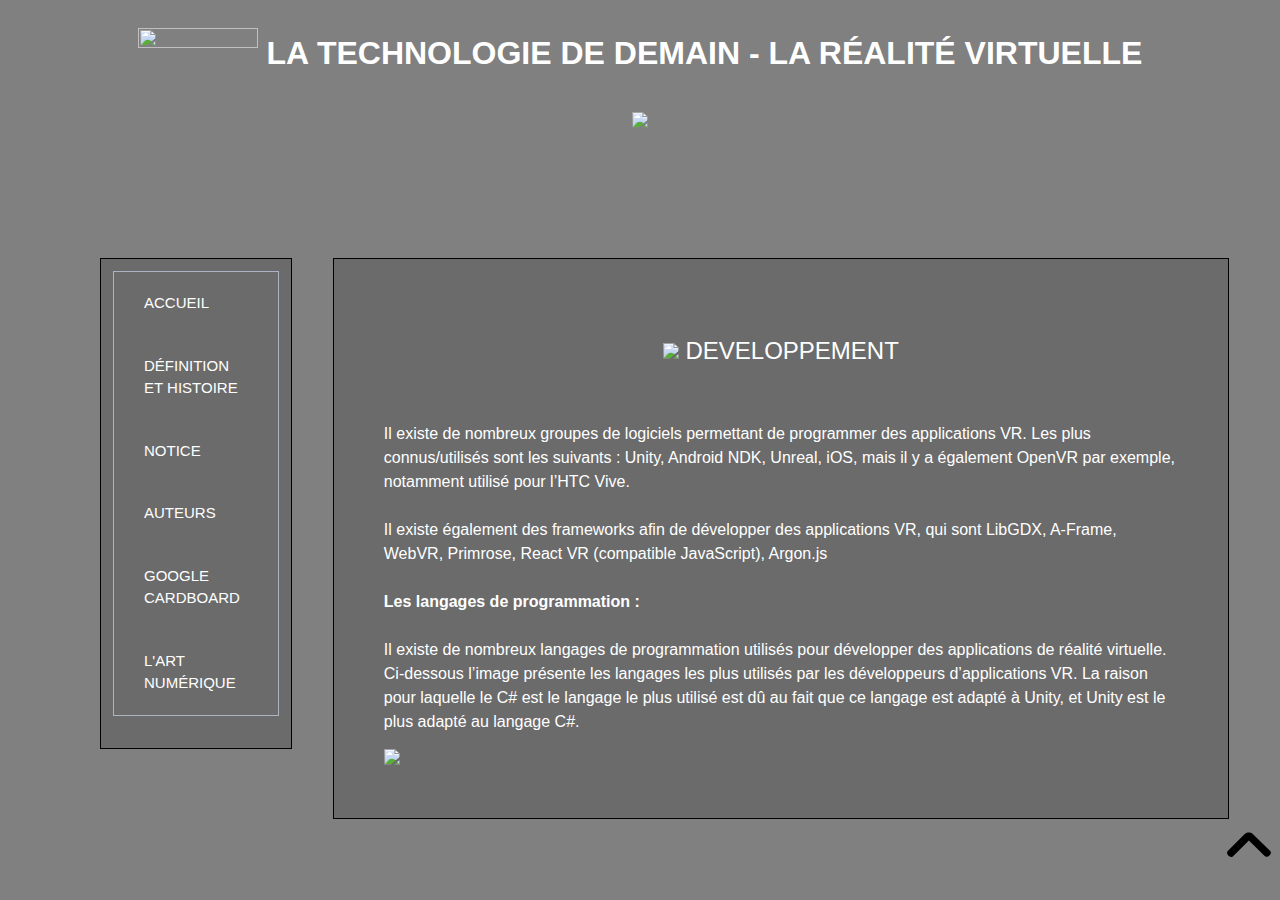
==== commit 885b5afa: "Rendu V3" ====
--- a/index.html
+++ b/index.html
@@ -21,20 +21,23 @@
 
 <link rel="stylesheet" href="knacss.css">
 
+
 	</head>
 
 	<body>
-	
-<h1> <center><img src=http://image.noelshack.com/fichiers/2018/45/1/1541404844-logo-vtvr.png left=30% width=120px height=80px/> La Technologie de demain </center></h1>
+<script src="script.js"></script>
 
-<h2> <center>La Réalité Virtuelle </center> </h2>
+<header>
+
+	<center> <h1> <img <img src="http://image.noelshack.com/fichiers/2018/45/1/1541404844-logo-vtvr.png" left="30%" width="120px" height="80px/"> La Technologie de demain - la réalité virtuelle</h1> </center> 
+
+</header>
+
+<center><img src=http://image.noelshack.com/fichiers/2018/42/1/1539587791-aenvoyer.png width=100%  /></center>
 
 
-<center><img src=http://image.noelshack.com/fichiers/2018/42/1/1539587791-aenvoyer.png  /></center>
-
-
-<center><br><element1></br>
-<h3 id="Actualité"><img src=https://img.icons8.com/metro/1600/news.png width=5% height=auto /> Développement <img src=https://img.icons8.com/metro/1600/news.png width=5% height=auto />  </h3>
+<br><element1></br>
+<center><h3><img src=https://img.icons8.com/metro/1600/news.png width=5% height=auto /> DEVELOPPEMENT   </h3></center>
 <p> 
 <br></br>
 Il existe de nombreux groupes de logiciels permettant de programmer des applications VR. Les plus connus/utilisés sont les suivants : Unity, Android NDK, Unreal, iOS, mais il y a également OpenVR par exemple,
@@ -49,22 +52,22 @@
 
 Il existe de nombreux langages de programmation utilisés pour développer des applications de réalité virtuelle. Ci-dessous l’image présente les langages les plus utilisés par les développeurs d’applications VR.
  La raison pour laquelle le C# est le langage le plus utilisé est dû au fait que ce langage est adapté à Unity, et Unity est le plus adapté au langage C#.</p>
- <center><img src=http://image.noelshack.com/fichiers/2018/47/1/1542644575-graph.png /></center>
-</center> </element1> </center>
+ <img src=http://image.noelshack.com/fichiers/2018/47/1/1542644575-graph.png />
+ </element1>
 
 
 
 
 
 	 
-<center>
+
 <element2>
-<center> <p><a href="#">Aller en haut de page</a></p></center>
+<center> <a href="#"><p><i class="icon-arrow--up"></i></p></a> </center>
 </element2>
-</center>
 
 
-<center>
+
+<!-- <center> -->
 <nav>
 	<div class="table">
 	
--- a/style.css
+++ b/style.css
@@ -1,166 +1,87 @@
-body {
+h1 {
+	  padding-top: 1% !important;
+	      color: white;
+    text-transform: uppercase;
+    font-weight: 700 !important;
+    width: 100%;
+    float: left;
+  }
 
+body
+{
+	background-color: #808080 !important;
+	background-image: url("https://www.transparenttextures.com/patterns/cubes.png") !important;
+}
 
+header {
+	display : block;
+	width : 100%;
+	background : #808080;
+	height : 110px;
+	padding : 0.5% 0;
+}
 
-	background-color : #DCDCDC
+header h2 {
+	padding-bottom : 2% !important;
+}
 
+center img {
+	margin-top : -0.5%;
+}
 
-	}
+element1
 
+{
+    position: absolute;
+    margin-top: 100px;
+	margin-left: 26%;
+    padding: 50px;
+	width: 70%;
+    height: auto;
+	border: 1px solid black;
+	background-color: #6B6B6B;
+	margin-bottom: 2%;
+}
 
-
-h1 {
-
-font-family : Courier;
-
-	color: 8B8B8B;
-
-
+element1 p
+{
+color:#fff;
+}
+element1 h3
+{
+color:#fff;	
+}
+element2
+{
+	padding-right : 0.5%;
+    position: fixed;
+    bottom: 0px;
+	right: 0px;
 
 }
 
-
-
-
-
-
-
-h2 {
-
-font-family : Courier;
-	color: 8B8B8B;
-
-
-
-	width : 100%;
-
-
-
-	text-align : center;
-
-
-
+element2 a
+{
+	color : grey;
 }
 
-
-
-
-
-
-
-ul {
-
-
-
-	color: 8B8B8B;
-
-
-
-}
-
-
-
-
-
-
-
-a {
-
-
-
-	color: 8B8B8N;
-
-
-
-}
-
-
-
-	
-
-
-
-element
-
-
-
-{
-
-
-
-
-
-    position: absolute;
-
-
-
-
-
-    top: 500px;
-
-    padding: 12px;
-    margin: 50px;
-	width: 280px;
-    height: 330px;
-	border: 1px solid black;
-	background-color: #6B6B6B;
-	margin-left: 300px;
-	z-index: 1;
-
-
-
-}
-
-
-
-element1
-
-
-
-{
-    position: absolute;
-    top: 500px;
-    padding: 12px;
-    margin: 50px;
-	width: 800px;
-    height: 1000px;
-	border: 1px solid black;
-	background-color: #6B6B6B;
-	z-index: 1;
-	margin-left: -600px;
-}
-
-element2
-{
-
-    position: absolute;
-    top: 1600px;
-	
-}
-
-element3
-{
-    
-    position: absolute;
-    margin-left: 50 px;
-	
-}
 a:hover /* Apparence au survol des liens */
 {
    text-decoration: underline;
    color: grey;
-<<<<<<< HEAD
 }
 
 nav 
 {
-position: absolute;
-width: 280px;
-height: 260px;
-background-color: #6B6B6B;
-margin-left: 1250px;
-top: 1000px;
-border: 1px solid black;
+
+    margin-top: 100px;
+    padding: 12px;
+	width: 15%;
+    height: auto;
+	border: 1px solid black;
+	background-color: #6B6B6B;
+	margin-left: 100px;
+	z-index: 1;
 }
 
 
@@ -182,7 +103,7 @@
 display : inline-block;
 text-decoration: none;
 padding: 20px 30px;
-color: black;
+color: #FFF;
 text-transform: uppercase;
 font-size: 15px;
 }
@@ -196,24 +117,55 @@
 .menu-ind:hover
 {	
 border-top:5px solid #4c8;
-background-color: #6B6B6B;
+background-color: RGBa (64, 200,130,0.15);
 }
 
 .menu-exp:hover
 {	
 border-top:5px solid #f1dc4f;
-background-color: #6B6B6B;
+background-color: RGBa (241, 211,79,0.15);
+}
+
+.menu-exp:hover
+{	
+border-top:5px solid #0070bb;
+background-color: RGBa (000, 112,192,0.15);
 }
 
 .menu-hob:hover
 {	
 border-top:5px solid #0070bb;
-background-color: #6B6B6B;
+background-color: RGBa (000, 112,192,0.15);
 }
 
 nav li:hover a
 {
- color: #DCDCDC; 
-=======
->>>>>>> e3581e3bd2937acb8e05013ed6708ab16ca02b9b
+ color: grey; 
 }
+
+i {
+	font-size : 50px;
+}
+
+@media screen and (min-width: 1000px) {
+  nav {
+    margin-left:100px;
+	
+  }
+  
+
+}
+@media screen and (min-width: 200px) and (max-width: 1000px) {
+	element1{
+	margin-top:500px;
+	width:300px;
+	margin-left:70px;
+	
+	}
+		
+	nav {
+	margin-top:10px;
+	margin-left: 100px;
+	width:250px;
+} 
+}--- a/knacss.css
+++ b/knacss.css
@@ -2,4 +2,4 @@
 /*!
 * www.KNACSS.com v7.1.0 (october, 31 2018) @author: Alsacreations, Raphael Goetter
 * Licence WTFPL http://www.wtfpl.net/
-*/*,:after,:before{-webkit-box-sizing:border-box;box-sizing:border-box}html{font-family:sans-serif;line-height:1.15;-webkit-text-size-adjust:100%;-moz-text-size-adjust:100%;-ms-text-size-adjust:100%;text-size-adjust:100%;overflow-style:scrollbar;-webkit-tap-highlight-color:transparent}@-ms-viewport{width:device-width}@-o-viewport{width:device-width}@viewport{width:device-width}article,aside,dialog,figcaption,figure,footer,header,hgroup,main,nav,section{display:block}body{font-family:-apple-system,BlinkMacSystemFont,Segoe UI,Roboto,Helvetica Neue,Arial,sans-serif,Apple Color Emoji,Segoe UI Emoji,Segoe UI Symbol;font-size:1rem;font-weight:400;text-align:left}[tabindex="-1"]:focus{outline:none!important}hr{-webkit-box-sizing:content-box;box-sizing:content-box;height:0;overflow:visible}h1,h2,h3,h4,h5,h6{margin-top:0;margin-bottom:.5rem}p{margin-top:0;margin-bottom:1rem}abbr[data-original-title],abbr[title]{text-decoration:underline;-webkit-text-decoration:underline dotted;text-decoration:underline dotted;cursor:help;border-bottom:0}address{font-style:normal;line-height:inherit}address,dl,ol,ul{margin-bottom:1rem}dl,ol,ul{margin-top:0}ol ol,ol ul,ul ol,ul ul{margin-bottom:0}dt{font-weight:700}dd{margin-bottom:.5rem;margin-left:0}blockquote{margin:0 0 1rem}dfn{font-style:italic}b,strong{font-weight:700}small{font-size:80%}sub,sup{position:relative;font-size:75%;line-height:0;vertical-align:baseline}sub{bottom:-.25em}sup{top:-.5em}a{color:#007bff;text-decoration:none;background-color:transparent}a:hover{color:#0056b3;text-decoration:underline}a:not([href]):not([tabindex]),a:not([href]):not([tabindex]):focus,a:not([href]):not([tabindex]):hover{color:inherit;text-decoration:none}a:not([href]):not([tabindex]):focus{outline:0}code,kbd,pre,samp{font-family:monospace,monospace;font-size:1em}pre{margin-top:0;margin-bottom:1rem;overflow:auto}figure{margin:0 0 1rem}img{border-style:none}svg:not(:root){overflow:hidden}[role=button],a,area,button,input:not([type=range]),label,select,summary,textarea{-ms-touch-action:manipulation;touch-action:manipulation}table{border-collapse:collapse}caption{padding-top:.75rem;padding-bottom:.75rem;color:#868e96;text-align:left;caption-side:bottom}th{text-align:inherit}label{margin-bottom:.5rem}button{border-radius:0}button:focus{outline:1px dotted;outline:5px auto -webkit-focus-ring-color}button,input,optgroup,select,textarea{margin:0;font-family:inherit;font-size:inherit;line-height:inherit}button,input{overflow:visible}button,select{text-transform:none}[type=reset],[type=submit],button,html [type=button]{-webkit-appearance:button;-moz-appearance:button;appearance:button}[type=button]::-moz-focus-inner,[type=reset]::-moz-focus-inner,[type=submit]::-moz-focus-inner,button::-moz-focus-inner{padding:0;border-style:none}input[type=checkbox],input[type=radio]{-webkit-box-sizing:border-box;box-sizing:border-box;padding:0}input[type=date],input[type=datetime-local],input[type=month],input[type=time]{-webkit-appearance:listbox;-moz-appearance:listbox;appearance:listbox}textarea{overflow:auto}fieldset{min-width:0;padding:0;margin:0;border:0}legend{display:block;width:100%;max-width:100%;padding:0;margin-bottom:.5rem;font-size:1.5rem;line-height:inherit;color:inherit;white-space:normal}progress{vertical-align:baseline}[type=number]::-webkit-inner-spin-button,[type=number]::-webkit-outer-spin-button{height:auto}[type=search]{outline-offset:-2px;-webkit-appearance:none;-moz-appearance:none;appearance:none}[type=search]::-webkit-search-cancel-button,[type=search]::-webkit-search-decoration{-webkit-appearance:none;appearance:none}::-webkit-file-upload-button{font:inherit;-webkit-appearance:button;appearance:button}output{display:inline-block}summary{display:list-item}template{display:none}[hidden]{display:none!important}html{-webkit-box-sizing:border-box;box-sizing:border-box}*,:after,:before{-webkit-box-sizing:inherit;box-sizing:inherit;min-width:0;min-height:0}html{font-size:62.5%;font-size:.625em}body{margin:0;font-size:1.4rem;background-color:#fff;color:#212529;font-family:-apple-system,BlinkMacSystemFont,Segoe UI,Roboto,Oxygen-Sans,Ubuntu,Cantarell,Helvetica Neue,sans-serif;line-height:1.5}@media (min-width:576px){body{font-size:1.6rem}}a{color:#333;text-decoration:underline}a:active,a:focus,a:hover{color:#0d0d0d;text-decoration:underline}.h1-like,h1{font-size:2.8rem;font-family:sans-serif;font-weight:500}@media (min-width:576px){.h1-like,h1{font-size:3.2rem}}.h2-like,h2{font-size:2.4rem;font-family:sans-serif;font-weight:500}@media (min-width:576px){.h2-like,h2{font-size:2.8rem}}.h3-like,h3{font-size:2rem;font-weight:500}@media (min-width:576px){.h3-like,h3{font-size:2.4rem}}.h4-like,h4{font-size:1.8rem;font-weight:500}@media (min-width:576px){.h4-like,h4{font-size:2rem}}.h5-like,h5{font-size:1.6rem;font-weight:500}@media (min-width:576px){.h5-like,h5{font-size:1.8rem}}.h6-like,h6{font-size:1.4rem;font-weight:500}@media (min-width:576px){.h6-like,h6{font-size:1.6rem}}dd,h1,h2,h3,h4,h5,h6{margin-top:0;margin-bottom:.5rem}address,blockquote,dl,ol,p,pre,ul{margin-top:0;margin-bottom:1rem}li .p-like,li ol,li p,li ul,ol ol,ul ul{margin-top:0;margin-bottom:0}blockquote,code,img,input,pre,svg,table,td,textarea,video{max-width:100%}img{height:auto}ol,ul{padding-left:2em}img{vertical-align:middle}.italic,address,cite,em,i,var{font-style:italic}code,kbd,mark{border-radius:2px}kbd{padding:0 2px;border:1px solid #999}pre{-moz-tab-size:2;-o-tab-size:2;tab-size:2}code{padding:2px 4px;background:rgba(0,0,0,.04);color:#b11}pre code{padding:0;background:none;color:inherit;border-radius:0}mark{padding:2px 4px}sub,sup{vertical-align:0}sup{bottom:1ex}sub{top:.5ex}blockquote{position:relative;padding-left:3em;min-height:2em}blockquote:before{content:"\201C";position:absolute;left:0;top:0;font-family:georgia,serif;font-size:5em;height:.4em;line-height:.9;color:#e7e9ed}blockquote>footer{margin-top:.75em;font-size:.9em;color:rgba(0,0,0,.7)}blockquote>footer:before{content:"\2014 \0020"}q{font-style:normal}.q,q{quotes:"“" "”" "‘" "’"}.q:lang(fr),q:lang(fr){quotes:"«\00a0" "\00a0»" "“" "”"}hr{display:block;clear:both;height:1px;margin:1em 0 2em;padding:0;border:0;color:#ccc;background-color:#ccc}blockquote,figure{margin-left:0;margin-right:0}code,kbd,pre,samp{white-space:pre-wrap;font-family:consolas,courier,monospace;line-height:normal}@media print{*{background:transparent!important;-webkit-box-shadow:none!important;box-shadow:none!important;text-shadow:none!important}body{width:auto;margin:auto;font-family:serif;font-size:12pt}.h1-like,.h2-like,.h3-like,.h4-like,.h5-like,.h6-like,.p-like,blockquote,h1,h2,h3,h4,h5,h6,label,ol,p,ul{color:#000;margin:auto}.print{display:block}.no-print{display:none}.p-like,blockquote,p{orphans:3;widows:3}blockquote,ol,ul{page-break-inside:avoid}.h1-like,.h2-like,.h3-like,caption,h1,h2,h3{page-break-after:avoid}a{color:#000}a[href^="#"]:after,a[href^="javascript:"]:after{content:""}}.d-flex,.flex-column,.flex-column-reverse,.flex-container,.flex-container--column,.flex-container--column-reverse,.flex-container--row,.flex-container--row-reverse,.flex-row,.flex-row-reverse{display:-webkit-box;display:-ms-flexbox;display:flex;-ms-flex-wrap:wrap;flex-wrap:wrap}.flex-container--row,.flex-row{-webkit-box-orient:horizontal;-webkit-box-direction:normal;-ms-flex-direction:row;flex-direction:row}.flex-column,.flex-container--column{-webkit-box-orient:vertical;-webkit-box-direction:normal;-ms-flex-direction:column;flex-direction:column}.flex-container--row-reverse,.flex-row-reverse{-webkit-box-orient:horizontal;-webkit-box-direction:reverse;-ms-flex-direction:row-reverse;flex-direction:row-reverse;-webkit-box-pack:end;-ms-flex-pack:end;justify-content:flex-end}.flex-column-reverse,.flex-container--column-reverse{-webkit-box-orient:vertical;-webkit-box-direction:reverse;-ms-flex-direction:column-reverse;flex-direction:column-reverse;-webkit-box-pack:end;-ms-flex-pack:end;justify-content:flex-end}.flex-item-fluid,.item-fluid{-webkit-box-flex:1;-ms-flex:1 1 0%;flex:1 1}.flex-item-first,.item-first{-webkit-box-ordinal-group:0;-ms-flex-order:-1;order:-1}.flex-item-medium,.item-medium{-webkit-box-ordinal-group:1;-ms-flex-order:0;order:0}.flex-item-last,.item-last{-webkit-box-ordinal-group:2;-ms-flex-order:1;order:1}.flex-item-center,.item-center,.mr-auto{margin:auto}.u-bold{font-weight:700}.u-italic{font-style:italic}.u-normal{font-weight:400;font-style:normal}.u-uppercase{text-transform:uppercase}.u-lowercase{text-transform:lowercase}.u-smaller{font-size:.6em}.u-small{font-size:.8em}.u-big{font-size:1.2em}.u-bigger{font-size:1.5em}.u-biggest{font-size:2em}.u-txt-wrap{word-wrap:break-word;overflow-wrap:break-word;-webkit-hyphens:auto;-ms-hyphens:auto;hyphens:auto}.u-txt-ellipsis{white-space:nowrap;text-overflow:ellipsis}.txtleft,.u-txt-left{text-align:left}.txtright,.u-txt-right{text-align:right}.txtcenter,.u-txt-center{text-align:center}.clear,.u-clear{clear:both}.clearfix:after,.u-clearfix:after{content:"";display:table;clear:both;border-collapse:collapse}.left .u-left{margin-right:auto}.right,.u-right{margin-left:auto}.center,.u-center{margin-left:auto;margin-right:auto}.bfc,.mod,.u-bfc,.u-mod{overflow:hidden}.fl,.u-fl{float:left}img.fl,img.u-fl{margin-right:1rem}.fr,.u-fr{float:right}img.fr,img.u-fr{margin-left:1rem}img.fl,img.fr,img.u-fl,img.u-fr{margin-bottom:.5rem}.inbl,.u-inbl{display:inline-block;vertical-align:top}.is-hidden,.js-hidden,[hidden]{display:none}.tabs-content-item[aria-hidden=true],.visually-hidden{position:absolute!important;border:0!important;height:1px!important;width:1px!important;padding:0!important;overflow:hidden!important;clip:rect(0,0,0,0)!important}.is-disabled,.is-disabled~label,.js-disabled,[disabled],[disabled]~label{opacity:.5;cursor:not-allowed!important;-webkit-filter:grayscale(1);filter:grayscale(1)}ul.is-unstyled,ul.unstyled{list-style:none;padding-left:0}.color--inverse{color:#fff}.w100{width:100%}.w95{width:95%}.w90{width:90%}.w85{width:85%}.w80{width:80%}.w75{width:75%}.w70{width:70%}.w65{width:65%}.w60{width:60%}.w55{width:55%}.w50{width:50%}.w45{width:45%}.w40{width:40%}.w35{width:35%}.w30{width:30%}.w25{width:25%}.w20{width:20%}.w15{width:15%}.w10{width:10%}.w5{width:5%}.w66{width:66.66667%}.w33{width:33.33333%}.wauto{width:auto}.w960p{width:960px}.mw960p{max-width:960px}.w1140p{width:1140px}.mw1140p{max-width:1140px}.w1000p{width:1000px}.w950p{width:950px}.w900p{width:900px}.w850p{width:850px}.w800p{width:800px}.w750p{width:750px}.w700p{width:700px}.w650p{width:650px}.w600p{width:600px}.w550p{width:550px}.w500p{width:500px}.w450p{width:450px}.w400p{width:400px}.w350p{width:350px}.w300p{width:300px}.w250p{width:250px}.w200p{width:200px}.w150p{width:150px}.w100p{width:100px}.w50p{width:50px}.ma0,.man{margin:0}.pa0,.pan{padding:0}.mas{margin:1rem}.mam{margin:2rem}.mal{margin:4rem}.pas{padding:1rem}.pam{padding:2rem}.pal{padding:4rem}.mt0,.mtn{margin-top:0}.mts{margin-top:1rem}.mtm{margin-top:2rem}.mtl{margin-top:4rem}.mr0,.mrn{margin-right:0}.mrs{margin-right:1rem}.mrm{margin-right:2rem}.mrl{margin-right:4rem}.mb0,.mbn{margin-bottom:0}.mbs{margin-bottom:1rem}.mbm{margin-bottom:2rem}.mbl{margin-bottom:4rem}.ml0,.mln{margin-left:0}.mls{margin-left:1rem}.mlm{margin-left:2rem}.mll{margin-left:4rem}.mauto{margin:auto}.mtauto{margin-top:auto}.mrauto{margin-right:auto}.mbauto{margin-bottom:auto}.mlauto{margin-left:auto}.pt0,.ptn{padding-top:0}.pts{padding-top:1rem}.ptm{padding-top:2rem}.ptl{padding-top:4rem}.pr0,.prn{padding-right:0}.prs{padding-right:1rem}.prm{padding-right:2rem}.prl{padding-right:4rem}.pb0,.pbn{padding-bottom:0}.pbs{padding-bottom:1rem}.pbm{padding-bottom:2rem}.pbl{padding-bottom:4rem}.pl0,.pln{padding-left:0}.pls{padding-left:1rem}.plm{padding-left:2rem}.pll{padding-left:4rem}@media (min-width:992px){.large-hidden{display:none!important}.large-visible{display:block!important}.large-no-float{float:none}.large-inbl{display:inline-block;float:none;vertical-align:top}.large-w25{width:25%!important}.large-w33{width:33.333333%!important}.large-w50{width:50%!important}.large-w66{width:66.666666%!important}.large-w75{width:75%!important}.large-w100,.large-wauto{display:block!important;float:none!important;clear:none!important;width:auto!important;margin-left:0!important;margin-right:0!important;border:0}.large-ma0,.large-man{margin:0!important}}@media (min-width:768px) and (max-width:991px){.medium-hidden{display:none!important}.medium-visible{display:block!important}.medium-no-float{float:none}.medium-inbl{display:inline-block;float:none;vertical-align:top}.medium-w25{width:25%!important}.medium-w33{width:33.333333%!important}.medium-w50{width:50%!important}.medium-w66{width:66.666666%!important}.medium-w75{width:75%!important}.medium-w100,.medium-wauto{display:block!important;float:none!important;clear:none!important;width:auto!important;margin-left:0!important;margin-right:0!important;border:0}.medium-ma0,.medium-man{margin:0!important}}@media (min-width:576px) and (max-width:767px){.small-hidden{display:none!important}.small-visible{display:block!important}.small-no-float{float:none}.small-inbl{display:inline-block;float:none;vertical-align:top}.small-w25{width:25%!important}.small-w33{width:33.333333%!important}.small-w50{width:50%!important}.small-w66{width:66.666666%!important}.small-w75{width:75%!important}.small-w100,.small-wauto{display:block!important;float:none!important;clear:none!important;width:auto!important;margin-left:0!important;margin-right:0!important;border:0}.small-ma0,.small-man{margin:0!important}.small-pa0,.small-pan{padding:0!important}}@media (max-width:575px){.col,.mod,fieldset{display:block!important;float:none!important;clear:none!important;width:auto!important;margin-left:0!important;margin-right:0!important;border:0}.flex-column,.flex-column-reverse,.flex-container,.flex-container--column,.flex-container--column-reverse,.flex-container--row,.flex-container--row-reverse,.flex-row,.flex-row-reverse{-webkit-box-orient:vertical;-webkit-box-direction:normal;-ms-flex-direction:column;flex-direction:column}.tiny-hidden{display:none!important}.tiny-visible{display:block!important}.tiny-no-float{float:none}.tiny-inbl{display:inline-block;float:none;vertical-align:top}.tiny-w25{width:25%!important}.tiny-w33{width:33.333333%!important}.tiny-w50{width:50%!important}.tiny-w66{width:66.666666%!important}.tiny-w75{width:75%!important}.tiny-w100,.tiny-wauto{display:block!important;float:none!important;clear:none!important;width:auto!important;margin-left:0!important;margin-right:0!important;border:0}.tiny-ma0,.tiny-man{margin:0!important}.tiny-pa0,.tiny-pan{padding:0!important}}@media (min-width:480px){[class*=" grid-"],[class^=grid-]{display:-ms-grid;display:grid;grid-auto-flow:dense}[class*=" grid-"].has-gutter,[class^=grid-].has-gutter{grid-gap:1rem}[class*=" grid-"].has-gutter-l,[class^=grid-].has-gutter-l{grid-gap:2rem}[class*=" grid-"].has-gutter-xl,[class^=grid-].has-gutter-xl{grid-gap:4rem}}@media (min-width:480px){.autogrid,.grid{display:-ms-grid;display:grid;grid-auto-flow:column;grid-auto-columns:1fr}.autogrid.has-gutter,.grid.has-gutter{grid-column-gap:1rem}.autogrid.has-gutter-l,.grid.has-gutter-l{grid-column-gap:2rem}.autogrid.has-gutter-xl,.grid.has-gutter-xl{grid-column-gap:4rem}}[class*=grid-2]{-ms-grid-columns:(1fr)[2];grid-template-columns:repeat(2,1fr)}[class*=grid-3]{-ms-grid-columns:(1fr)[3];grid-template-columns:repeat(3,1fr)}[class*=grid-4]{-ms-grid-columns:(1fr)[4];grid-template-columns:repeat(4,1fr)}[class*=grid-5]{-ms-grid-columns:(1fr)[5];grid-template-columns:repeat(5,1fr)}[class*=grid-6]{-ms-grid-columns:(1fr)[6];grid-template-columns:repeat(6,1fr)}[class*=grid-7]{-ms-grid-columns:(1fr)[7];grid-template-columns:repeat(7,1fr)}[class*=grid-8]{-ms-grid-columns:(1fr)[8];grid-template-columns:repeat(8,1fr)}[class*=grid-9]{-ms-grid-columns:(1fr)[9];grid-template-columns:repeat(9,1fr)}[class*=grid-10]{-ms-grid-columns:(1fr)[10];grid-template-columns:repeat(10,1fr)}[class*=grid-11]{-ms-grid-columns:(1fr)[11];grid-template-columns:repeat(11,1fr)}[class*=grid-12]{-ms-grid-columns:(1fr)[12];grid-template-columns:repeat(12,1fr)}[class*=col-1]{grid-column:auto/span 1}[class*=row-1]{grid-row:auto/span 1}[class*=col-2]{grid-column:auto/span 2}[class*=row-2]{grid-row:auto/span 2}[class*=col-3]{grid-column:auto/span 3}[class*=row-3]{grid-row:auto/span 3}[class*=col-4]{grid-column:auto/span 4}[class*=row-4]{grid-row:auto/span 4}[class*=col-5]{grid-column:auto/span 5}[class*=row-5]{grid-row:auto/span 5}[class*=col-6]{grid-column:auto/span 6}[class*=row-6]{grid-row:auto/span 6}[class*=col-7]{grid-column:auto/span 7}[class*=row-7]{grid-row:auto/span 7}[class*=col-8]{grid-column:auto/span 8}[class*=row-8]{grid-row:auto/span 8}[class*=col-9]{grid-column:auto/span 9}[class*=row-9]{grid-row:auto/span 9}[class*=col-10]{grid-column:auto/span 10}[class*=row-10]{grid-row:auto/span 10}[class*=col-11]{grid-column:auto/span 11}[class*=row-11]{grid-row:auto/span 11}[class*=col-12]{grid-column:auto/span 12}[class*=row-12]{grid-row:auto/span 12}@media (min-width:480px) and (max-width:767px){[class*=grid-][class*=-small-1]{-ms-grid-columns:(1fr)[1];grid-template-columns:repeat(1,1fr)}[class*=col-][class*=-small-1]{grid-column:auto/span 1}[class*=grid-][class*=-small-2]{-ms-grid-columns:(1fr)[2];grid-template-columns:repeat(2,1fr)}[class*=col-][class*=-small-2]{grid-column:auto/span 2}[class*=grid-][class*=-small-3]{-ms-grid-columns:(1fr)[3];grid-template-columns:repeat(3,1fr)}[class*=col-][class*=-small-3]{grid-column:auto/span 3}[class*=grid-][class*=-small-4]{-ms-grid-columns:(1fr)[4];grid-template-columns:repeat(4,1fr)}[class*=col-][class*=-small-4]{grid-column:auto/span 4}[class*=-small-all]{grid-column:1/-1}}.item-first{-webkit-box-ordinal-group:0;-ms-flex-order:-1;order:-1}.item-last{-webkit-box-ordinal-group:2;-ms-flex-order:1;order:1}.grid-offset{visibility:hidden}.col-all{grid-column:1/-1}.row-all{grid-row:1/-1}@media (min-width:480px){.media{display:-webkit-box;display:-ms-flexbox;display:flex;-webkit-box-align:start;-ms-flex-align:start;align-items:flex-start}.media-content{-webkit-box-flex:1;-ms-flex:1 1 0%;flex:1 1}.media-figure--center{-ms-flex-item-align:center;-ms-grid-row-align:center;align-self:center}.media--reverse{-webkit-box-orient:horizontal;-webkit-box-direction:reverse;-ms-flex-direction:row-reverse;flex-direction:row-reverse}}.skip-links,.skip-links a{position:absolute}.skip-links a{overflow:hidden;clip:rect(1px,1px,1px,1px);padding:.5em;background:#000;color:#fff;text-decoration:none}.skip-links a:focus{position:static;overflow:visible;clip:auto}.table,table{width:100%;max-width:100%;table-layout:fixed;border-collapse:collapse;vertical-align:top;margin-bottom:2rem}.table{display:table;border:1px solid #acb3c2;background:transparent}.table--zebra tbody tr:nth-child(odd){background:#e7e9ed}.table caption{caption-side:bottom;padding:1rem;color:#333;font-style:italic;text-align:right}.table td,.table th{padding:.3rem .6rem;min-width:2rem;vertical-align:top;border:1px dotted #acb3c2;text-align:left;cursor:default}.table thead{color:#212529;background:transparent}.table--auto{table-layout:auto}fieldset,form{border:none}fieldset{padding:2rem}fieldset legend{padding:0 .5rem;border:0;white-space:normal}label{display:inline-block;cursor:pointer}[type=color],[type=date],[type=datetime-local],[type=email],[type=month],[type=number],[type=password],[type=search],[type=submit],[type=tel],[type=text],[type=time],[type=url],[type=week],select,textarea{font-family:inherit;font-size:inherit;border:0;-webkit-box-shadow:0 0 0 1px #333 inset;box-shadow:inset 0 0 0 1px #333;color:#212529;vertical-align:middle;padding:.5rem 1rem;margin:0;-webkit-transition:.25s;transition:.25s;-webkit-transition-property:background-color,color,border,-webkit-box-shadow;transition-property:background-color,color,border,-webkit-box-shadow;transition-property:box-shadow,background-color,color,border;transition-property:box-shadow,background-color,color,border,-webkit-box-shadow;-webkit-appearance:none;-moz-appearance:none;appearance:none}[type=submit]{background-color:#333;color:#fff;cursor:pointer}input[readonly]{background-color:#e7e9ed}select{padding-right:2rem;border-radius:0;background-image:url("data:image/svg+xml;charset=utf-8,%3Csvg xmlns='http://www.w3.org/2000/svg' style='isolation:isolate' width='20' height='20'%3E%3Cpath d='M9.96 11.966L3.523 5.589C2.464 4.627.495 6.842 1.505 7.771l6.989 6.992c.644.587 2.161.606 2.796 0l7.2-6.992c1.067-1.019-1.126-3.091-2.228-2.046L9.96 11.966z' fill='inherit'/%3E%3C/svg%3E");background-position:right .6rem center;background-repeat:no-repeat;background-size:1.2rem}select::-ms-expand{display:none}textarea{min-height:5em;vertical-align:top;resize:vertical;white-space:pre-wrap}[type=search]::-webkit-search-cancel-button,[type=search]::-webkit-search-decoration,[type=search]::-webkit-search-results-button,[type=search]::-webkit-search-results-decoration{display:none}::-webkit-input-placeholder{color:#777}::-moz-placeholder{color:#777}:-ms-input-placeholder{color:#777}::-ms-input-placeholder{color:#777}::placeholder{color:#777}input::-webkit-input-placeholder,textarea::-webkit-input-placeholder{color:#777}input::-moz-placeholder,textarea::-moz-placeholder{color:#777}input:-ms-input-placeholder,textarea:-ms-input-placeholder{color:#777}input::-ms-input-placeholder,textarea::-ms-input-placeholder{color:#777}input::placeholder,textarea::placeholder{color:#777}progress{width:100%;vertical-align:middle}.btn,.btn--danger,.btn--ghost,.btn--info,.btn--inverse,.btn--primary,.btn--success,.btn--warning,.button,.button--danger,.button--ghost,.button--info,.button--inverse,.button--primary,.button--success,.button--warning,[type=button],button{display:inline-block;padding:1rem 1.5rem;cursor:pointer;-webkit-user-select:none;-moz-user-select:none;-ms-user-select:none;user-select:none;-webkit-transition:.25s;transition:.25s;-webkit-transition-property:background-color,color,border,-webkit-box-shadow;transition-property:background-color,color,border,-webkit-box-shadow;transition-property:box-shadow,background-color,color,border;transition-property:box-shadow,background-color,color,border,-webkit-box-shadow;text-align:center;vertical-align:middle;white-space:nowrap;text-decoration:none;color:#212529;border:none;border-radius:0;background-color:#e7e9ed;font-family:inherit;font-size:inherit;line-height:1}.btn:focus,.button:focus,[type=button]:focus,button:focus{-webkit-tap-highlight-color:transparent}.btn--primary,.button--primary{background-color:#0275d8;color:#fff;-webkit-box-shadow:none;box-shadow:none}.btn--primary:active,.btn--primary:focus,.btn--primary:hover,.button--primary:active,.button--primary:focus,.button--primary:hover{background-color:#025aa5}.btn--success,.button--success{background-color:#5cb85c;color:#fff;-webkit-box-shadow:none;box-shadow:none}.btn--success:active,.btn--success:focus,.btn--success:hover,.button--success:active,.button--success:focus,.button--success:hover{background-color:#449d44}.btn--info,.button--info{background-color:#5bc0de;color:#000;-webkit-box-shadow:none;box-shadow:none}.btn--info:active,.btn--info:focus,.btn--info:hover,.button--info:active,.button--info:focus,.button--info:hover{background-color:#31b0d5}.btn--warning,.button--warning{background-color:#f0ad4e;color:#000;-webkit-box-shadow:none;box-shadow:none}.btn--warning:active,.btn--warning:focus,.btn--warning:hover,.button--warning:active,.button--warning:focus,.button--warning:hover{background-color:#ec971f}.btn--danger,.button--danger{background-color:#d9534f;color:#fff;-webkit-box-shadow:none;box-shadow:none}.btn--danger:active,.btn--danger:focus,.btn--danger:hover,.button--danger:active,.button--danger:focus,.button--danger:hover{background-color:#c9302c}.btn--inverse,.button--inverse{background-color:#333;color:#fff;-webkit-box-shadow:none;box-shadow:none}.btn--inverse:active,.btn--inverse:focus,.btn--inverse:hover,.button--inverse:active,.button--inverse:focus,.button--inverse:hover{background-color:#1a1a1a}.btn--ghost,.button--ghost{color:#fff;-webkit-box-shadow:0 0 0 1px #fff inset;box-shadow:inset 0 0 0 1px #fff}.btn--ghost,.btn--ghost:active,.btn--ghost:focus,.btn--ghost:hover,.button--ghost,.button--ghost:active,.button--ghost:focus,.button--ghost:hover{background-color:transparent}.btn--small,.button--small{padding:.7rem 1rem;font-size:.8em}.btn--big,.button--big{padding:1.5rem 2rem;font-size:1.4em}.btn--block,.button--block{width:100%!important;display:block}.btn--unstyled,.button--unstyled{padding:0;border:none;text-align:left;background:none;border-radius:0;-webkit-box-shadow:none;box-shadow:none;-webkit-appearance:none;-moz-appearance:none;appearance:none}.btn--unstyled:focus,.button--unstyled:focus{-webkit-box-shadow:none;box-shadow:none;outline:none}.nav-button{outline:0;border:0;cursor:pointer;-webkit-tap-highlight-color:transparent}.nav-button,.nav-button>*{padding:0;background-color:transparent}.nav-button>*{display:-webkit-inline-box;display:-ms-inline-flexbox;display:inline-flex;vertical-align:top;-webkit-box-orient:vertical;-webkit-box-direction:normal;-ms-flex-direction:column;flex-direction:column;-webkit-box-pack:justify;-ms-flex-pack:justify;justify-content:space-between;-webkit-box-align:stretch;-ms-flex-align:stretch;align-items:stretch;height:2.6rem;width:2.6rem;background-image:-webkit-gradient(linear,left top,left bottom,from(#333),to(#333));background-image:linear-gradient(#333,#333);background-position:50%;background-repeat:no-repeat;background-origin:content-box;background-size:100% 5px;-webkit-transition:.25s;transition:.25s;-webkit-transition-property:background,-webkit-transform;transition-property:background,-webkit-transform;transition-property:transform,background;transition-property:transform,background,-webkit-transform;will-change:transform,background}.nav-button>:after,.nav-button>:before{content:"";height:5px;background:#333;-webkit-transition:.25s;transition:.25s;-webkit-transition-property:top,-webkit-transform;transition-property:top,-webkit-transform;transition-property:transform,top;transition-property:transform,top,-webkit-transform;will-change:transform,top}.nav-button:hover>*{background-color:transparent}.nav-button:focus{outline:0}.nav-button.is-active>*{background-image:none;-webkit-box-pack:center;-ms-flex-pack:center;justify-content:center}.nav-button.is-active>:before{-webkit-transform:translateY(50%) rotate(45deg);transform:translateY(50%) rotate(45deg)}.nav-button.is-active>:after{-webkit-transform:translateY(-50%) rotate(-45deg);transform:translateY(-50%) rotate(-45deg)}.checkbox{border-radius:4px}.switch{border-radius:3em}.radio{border-radius:50%}.checkbox,.radio,.switch{-webkit-appearance:none;-moz-appearance:none;appearance:none;vertical-align:text-bottom;outline:0;cursor:pointer}.checkbox~label,.radio~label,.switch~label{cursor:pointer}.checkbox::-ms-check,.radio::-ms-check,.switch::-ms-check{display:none}.switch{width:4rem;height:2rem;line-height:2rem;font-size:70%;-webkit-box-shadow:inset -2rem 0 0 #333,inset 0 0 0 1px #333;box-shadow:inset -2rem 0 0 #333,inset 0 0 0 1px #333;-webkit-transition:-webkit-box-shadow .15s;transition:-webkit-box-shadow .15s;transition:box-shadow .15s;transition:box-shadow .15s,-webkit-box-shadow .15s;background-color:#fff}.switch:after,.switch:before{font-weight:700;color:#fff}.switch:before{content:"✕";float:right;margin-right:.66667rem}.switch:checked{-webkit-box-shadow:inset 2rem 0 0 #5cb85c,inset 0 0 0 1px #5cb85c;box-shadow:inset 2rem 0 0 #5cb85c,inset 0 0 0 1px #5cb85c}.switch:checked:before{content:"✓";float:left;margin-left:.66667rem}.checkbox{width:2rem;height:2rem;-webkit-box-shadow:inset 0 0 0 1px #333;box-shadow:inset 0 0 0 1px #333;background-color:#fff;-webkit-transition:background-color .15s;transition:background-color .15s}.checkbox:checked{background-image:url("data:image/svg+xml;charset=utf-8,%3Csvg xmlns='http://www.w3.org/2000/svg' viewBox='0 0 8 8'%3E%3Cpath fill='%23FFF' d='M6.4 1l-.7.7-2.8 2.8-.8-.8-.7-.7L0 4.4l.7.7 1.5 1.5.7.7.7-.7 3.5-3.5.7-.7L6.4 1z'/%3E%3C/svg%3E");background-size:60% 60%;background-position:50%;background-repeat:no-repeat;background-color:#333}.radio{width:2rem;height:2rem;background-size:0 0;-webkit-transition:background-size .15s;transition:background-size .15s;-webkit-box-shadow:inset 0 0 0 1px #333;box-shadow:inset 0 0 0 1px #333;background-color:#fff}.radio:checked{background-image:url("data:image/svg+xml;charset=utf-8,%3Csvg width='100' height='100' viewBox='0 0 80 80' xmlns='http://www.w3.org/2000/svg'%3E%3Ccircle cx='40' cy='40' r='24' fill='%23333'/%3E%3C/svg%3E");background-size:90% 90%;background-position:50%;background-repeat:no-repeat;background-color:#fff}.tabs-menu{border-bottom:2px solid #e7e9ed}.tabs-menu-link{display:block;margin-bottom:-2px;padding:.5rem 3rem;border-bottom:4px solid transparent;color:#212529;background:transparent;text-decoration:none;border-radius:0 0 0 0;-webkit-transition:.25s;transition:.25s;-webkit-transition-property:color,border,background-color;transition-property:color,border,background-color}.tabs-menu-link.is-active{background:transparent}.tabs-menu-link.is-active,.tabs-menu-link:focus{border-bottom-color:#333;color:#333;outline:0}@media (min-width:576px){.tabs-menu-link{display:inline-block}}.tabs-content-item{padding-top:1rem}.tabs-content-item[aria-hidden=true]{visibility:hidden}.tabs-content-item[aria-hidden=false]{visibility:visible}[class*=icon-arrow--]{vertical-align:middle}[class*=icon-arrow--]:after{content:"";display:inline-block;width:1em;height:1em;-webkit-mask-size:cover;mask-size:cover;background-color:#000;line-height:1}.icon-arrow--down:after{-webkit-mask-image:url("data:image/svg+xml;charset=utf-8,%3Csvg xmlns='http://www.w3.org/2000/svg' style='isolation:isolate' width='20' height='20'%3E%3Cpath d='M9.96 11.966L3.523 5.589C2.464 4.627.495 6.842 1.505 7.771l6.989 6.992c.644.587 2.161.606 2.796 0l7.2-6.992c1.067-1.019-1.126-3.091-2.228-2.046L9.96 11.966z' fill='inherit'/%3E%3C/svg%3E");mask-image:url("data:image/svg+xml;charset=utf-8,%3Csvg xmlns='http://www.w3.org/2000/svg' style='isolation:isolate' width='20' height='20'%3E%3Cpath d='M9.96 11.966L3.523 5.589C2.464 4.627.495 6.842 1.505 7.771l6.989 6.992c.644.587 2.161.606 2.796 0l7.2-6.992c1.067-1.019-1.126-3.091-2.228-2.046L9.96 11.966z' fill='inherit'/%3E%3C/svg%3E")}.icon-arrow--up:after{-webkit-mask-image:url("data:image/svg+xml;charset=utf-8,%3Csvg xmlns='http://www.w3.org/2000/svg' style='isolation:isolate' width='20' height='20'%3E%3Cpath d='M9.96 8.596l-6.437 6.377c-1.059.962-3.028-1.253-2.018-2.182l6.989-6.992c.644-.587 2.161-.606 2.796 0l7.2 6.992c1.067 1.018-1.126 3.091-2.228 2.046L9.96 8.596z' fill='inherit'/%3E%3C/svg%3E");mask-image:url("data:image/svg+xml;charset=utf-8,%3Csvg xmlns='http://www.w3.org/2000/svg' style='isolation:isolate' width='20' height='20'%3E%3Cpath d='M9.96 8.596l-6.437 6.377c-1.059.962-3.028-1.253-2.018-2.182l6.989-6.992c.644-.587 2.161-.606 2.796 0l7.2 6.992c1.067 1.018-1.126 3.091-2.228 2.046L9.96 8.596z' fill='inherit'/%3E%3C/svg%3E")}.icon-arrow--right:after{-webkit-mask-image:url("data:image/svg+xml;charset=utf-8,%3Csvg xmlns='http://www.w3.org/2000/svg' style='isolation:isolate' width='20' height='20'%3E%3Cpath d='M11.685 10.321l-6.377 6.437c-.962 1.059 1.253 3.028 2.182 2.018l6.992-6.989c.587-.645.606-2.161 0-2.796l-6.992-7.2C6.472.724 4.399 2.916 5.444 4.019l6.241 6.302z' fill='inherit'/%3E%3C/svg%3E");mask-image:url("data:image/svg+xml;charset=utf-8,%3Csvg xmlns='http://www.w3.org/2000/svg' style='isolation:isolate' width='20' height='20'%3E%3Cpath d='M11.685 10.321l-6.377 6.437c-.962 1.059 1.253 3.028 2.182 2.018l6.992-6.989c.587-.645.606-2.161 0-2.796l-6.992-7.2C6.472.724 4.399 2.916 5.444 4.019l6.241 6.302z' fill='inherit'/%3E%3C/svg%3E")}.icon-arrow--left:after{-webkit-mask-image:url("data:image/svg+xml;charset=utf-8,%3Csvg xmlns='http://www.w3.org/2000/svg' style='isolation:isolate' width='20' height='20'%3E%3Cpath d='M8.315 10.321l6.377 6.437c.962 1.059-1.253 3.028-2.182 2.018l-6.992-6.989c-.587-.645-.606-2.161 0-2.796l6.992-7.2c1.018-1.067 3.091 1.125 2.046 2.228l-6.241 6.302z' fill='inherit'/%3E%3C/svg%3E");mask-image:url("data:image/svg+xml;charset=utf-8,%3Csvg xmlns='http://www.w3.org/2000/svg' style='isolation:isolate' width='20' height='20'%3E%3Cpath d='M8.315 10.321l6.377 6.437c.962 1.059-1.253 3.028-2.182 2.018l-6.992-6.989c-.587-.645-.606-2.161 0-2.796l6.992-7.2c1.018-1.067 3.091 1.125 2.046 2.228l-6.241 6.302z' fill='inherit'/%3E%3C/svg%3E")}.tag,.tag--danger,.tag--ghost,.tag--info,.tag--inverse,.tag--primary,.tag--success,.tag--warning{display:inline-block;padding:3px .5rem;vertical-align:baseline;white-space:nowrap;color:#212529;border-radius:0;background-color:#e7e9ed;line-height:1}.tag--primary{background-color:#0275d8}.tag--primary,.tag--success{color:#fff;-webkit-box-shadow:none;box-shadow:none}.tag--success{background-color:#5cb85c}.tag--info{background-color:#5bc0de}.tag--info,.tag--warning{color:#000;-webkit-box-shadow:none;box-shadow:none}.tag--warning{background-color:#f0ad4e}.tag--danger{background-color:#d9534f}.tag--danger,.tag--inverse{color:#fff;-webkit-box-shadow:none;box-shadow:none}.tag--inverse{background-color:#333}.tag--ghost{background-color:transparent;color:#fff;-webkit-box-shadow:0 0 0 1px #fff inset;box-shadow:inset 0 0 0 1px #fff}.tag--small{font-size:1.2rem}.tag--big{font-size:2rem}.tag--block{width:100%!important;display:block}.disabled.tag--danger,.disabled.tag--ghost,.disabled.tag--info,.disabled.tag--inverse,.disabled.tag--primary,.disabled.tag--success,.disabled.tag--warning,.tag--disabled,.tag.disabled{opacity:.5;cursor:not-allowed}.tag--danger:empty,.tag--ghost:empty,.tag--info:empty,.tag--inverse:empty,.tag--primary:empty,.tag--success:empty,.tag--warning:empty,.tag:empty{display:none}.badge,.badge--danger,.badge--ghost,.badge--info,.badge--inverse,.badge--primary,.badge--success,.badge--warning{display:inline-block;padding:.5rem;border-radius:50%;color:#212529;background-color:#e7e9ed;line-height:1}.badge--danger:before,.badge--ghost:before,.badge--info:before,.badge--inverse:before,.badge--primary:before,.badge--success:before,.badge--warning:before,.badge:before{content:"";display:inline-block;vertical-align:middle;padding-top:100%}.badge--primary{background-color:#0275d8;color:#fff}.badge--success{background-color:#5cb85c;color:#fff}.badge--info{background-color:#5bc0de;color:#000}.badge--warning{background-color:#f0ad4e;color:#000}.badge--danger{background-color:#d9534f;color:#fff}.badge--inverse{background-color:#333;color:#fff}.badge--ghost{background-color:transparent;color:#fff}.badge--small{font-size:1.2rem}.badge--big{font-size:2rem}.badge--disabled,.badge.disabled,.disabled.badge--danger,.disabled.badge--ghost,.disabled.badge--info,.disabled.badge--inverse,.disabled.badge--primary,.disabled.badge--success,.disabled.badge--warning{opacity:.5;cursor:not-allowed}.badge--danger:empty,.badge--ghost:empty,.badge--info:empty,.badge--inverse:empty,.badge--primary:empty,.badge--success:empty,.badge--warning:empty,.badge:empty{display:none}.alert,.alert--danger,.alert--ghost,.alert--info,.alert--inverse,.alert--primary,.alert--success,.alert--warning{padding:1rem;margin-top:.75em;margin-bottom:0;color:#212529;border-radius:0;background-color:#e7e9ed}.alert--danger a,.alert--ghost a,.alert--info a,.alert--inverse a,.alert--primary a,.alert--success a,.alert--warning a,.alert a{color:inherit;text-decoration:underline}.alert--primary{background-color:#0275d8}.alert--primary,.alert--success{color:#fff;-webkit-box-shadow:none;box-shadow:none}.alert--success{background-color:#5cb85c}.alert--info{background-color:#5bc0de}.alert--info,.alert--warning{color:#000;-webkit-box-shadow:none;box-shadow:none}.alert--warning{background-color:#f0ad4e}.alert--danger{background-color:#d9534f}.alert--danger,.alert--inverse{color:#fff;-webkit-box-shadow:none;box-shadow:none}.alert--inverse{background-color:#333}.alert--ghost{background-color:transparent;color:#fff;-webkit-box-shadow:0 0 0 1px #fff inset;box-shadow:inset 0 0 0 1px #fff}.alert--small{font-size:1.2rem}.alert--big{font-size:2rem}.alert--block{width:100%!important;display:block}.alert--disabled,.alert.disabled,.disabled.alert--danger,.disabled.alert--ghost,.disabled.alert--info,.disabled.alert--inverse,.disabled.alert--primary,.disabled.alert--success,.disabled.alert--warning{opacity:.5;cursor:not-allowed}.alert--danger:empty,.alert--ghost:empty,.alert--info:empty,.alert--inverse:empty,.alert--primary:empty,.alert--success:empty,.alert--warning:empty,.alert:empty{display:none}+*/*,:after,:before{-webkit-box-sizing:border-box;box-sizing:border-box}html{font-family:sans-serif;line-height:1.15;-webkit-text-size-adjust:100%;-moz-text-size-adjust:100%;-ms-text-size-adjust:100%;text-size-adjust:100%;overflow-style:scrollbar;-webkit-tap-highlight-color:transparent}@-ms-viewport{width:device-width}@-o-viewport{width:device-width}@viewport{width:device-width}article,aside,dialog,figcaption,figure,footer,header,hgroup,main,nav,section{display:block}body{font-family:-apple-system,BlinkMacSystemFont,Segoe UI,Roboto,Helvetica Neue,Arial,sans-serif,Apple Color Emoji,Segoe UI Emoji,Segoe UI Symbol;font-size:1rem;font-weight:400;text-align:left}[tabindex="-1"]:focus{outline:none!important}hr{-webkit-box-sizing:content-box;box-sizing:content-box;height:0;overflow:visible}h1,h2,h3,h4,h5,h6{margin-top:0;margin-bottom:.5rem}p{margin-top:0;margin-bottom:1rem}abbr[data-original-title],abbr[title]{text-decoration:underline;-webkit-text-decoration:underline dotted;text-decoration:underline dotted;cursor:help;border-bottom:0}address{font-style:normal;line-height:inherit}address,dl,ol,ul{margin-bottom:1rem}dl,ol,ul{margin-top:0}ol ol,ol ul,ul ol,ul ul{margin-bottom:0}dt{font-weight:700}dd{margin-bottom:.5rem;margin-left:0}blockquote{margin:0 0 1rem}dfn{font-style:italic}b,strong{font-weight:700}small{font-size:80%}sub,sup{position:relative;font-size:75%;line-height:0;vertical-align:baseline}sub{bottom:-.25em}sup{top:-.5em}a{color:#007bff;text-decoration:none;background-color:transparent}a:hover{color:#0056b3;text-decoration:underline}a:not([href]):not([tabindex]),a:not([href]):not([tabindex]):focus,a:not([href]):not([tabindex]):hover{color:inherit;text-decoration:none}a:not([href]):not([tabindex]):focus{outline:0}code,kbd,pre,samp{font-family:monospace,monospace;font-size:1em}pre{margin-top:0;margin-bottom:1rem;overflow:auto}figure{margin:0 0 1rem}img{border-style:none}svg:not(:root){overflow:hidden}[role=button],a,area,button,input:not([type=range]),label,select,summary,textarea{-ms-touch-action:manipulation;touch-action:manipulation}table{border-collapse:collapse}caption{padding-top:.75rem;padding-bottom:.75rem;color:#868e96;text-align:left;caption-side:bottom}th{text-align:inherit}label{margin-bottom:.5rem}button{border-radius:0}button:focus{outline:1px dotted;outline:5px auto -webkit-focus-ring-color}button,input,optgroup,select,textarea{margin:0;font-family:inherit;font-size:inherit;line-height:inherit}button,input{overflow:visible}button,select{text-transform:none}[type=reset],[type=submit],button,html [type=button]{-webkit-appearance:button;-moz-appearance:button;appearance:button}[type=button]::-moz-focus-inner,[type=reset]::-moz-focus-inner,[type=submit]::-moz-focus-inner,button::-moz-focus-inner{padding:0;border-style:none}input[type=checkbox],input[type=radio]{-webkit-box-sizing:border-box;box-sizing:border-box;padding:0}input[type=date],input[type=datetime-local],input[type=month],input[type=time]{-webkit-appearance:listbox;-moz-appearance:listbox;appearance:listbox}textarea{overflow:auto}fieldset{min-width:0;padding:0;margin:0;border:0}legend{display:block;width:100%;max-width:100%;padding:0;margin-bottom:.5rem;font-size:1.5rem;line-height:inherit;color:inherit;white-space:normal}progress{vertical-align:baseline}[type=number]::-webkit-inner-spin-button,[type=number]::-webkit-outer-spin-button{height:auto}[type=search]{outline-offset:-2px;-webkit-appearance:none;-moz-appearance:none;appearance:none}[type=search]::-webkit-search-cancel-button,[type=search]::-webkit-search-decoration{-webkit-appearance:none;appearance:none}::-webkit-file-upload-button{font:inherit;-webkit-appearance:button;appearance:button}output{display:inline-block}summary{display:list-item}template{display:none}[hidden]{display:none!important}html{-webkit-box-sizing:border-box;box-sizing:border-box}*,:after,:before{-webkit-box-sizing:inherit;box-sizing:inherit;min-width:0;min-height:0}html{font-size:62.5%;font-size:.625em}body{margin:0;font-size:1.4rem;background-color: #DCDCDC;color:#212529;font-family:-apple-system,BlinkMacSystemFont,Segoe UI,Roboto,Oxygen-Sans,Ubuntu,Cantarell,Helvetica Neue,sans-serif;line-height:1.5}@media (min-width:576px){body{font-size:1.6rem}}a{color:#333;text-decoration:underline}a:active,a:focus,a:hover{color:#0d0d0d;text-decoration:underline}.h1-like,h1{font-size:2.8rem;font-family:sans-serif;font-weight:500}@media (min-width:576px){.h1-like,h1{font-size:3.2rem}}.h2-like,h2{font-size:2.4rem;font-family:sans-serif;font-weight:500}@media (min-width:576px){.h2-like,h2{font-size:2.8rem}}.h3-like,h3{font-size:2rem;font-weight:500}@media (min-width:576px){.h3-like,h3{font-size:2.4rem}}.h4-like,h4{font-size:1.8rem;font-weight:500}@media (min-width:576px){.h4-like,h4{font-size:2rem}}.h5-like,h5{font-size:1.6rem;font-weight:500}@media (min-width:576px){.h5-like,h5{font-size:1.8rem}}.h6-like,h6{font-size:1.4rem;font-weight:500}@media (min-width:576px){.h6-like,h6{font-size:1.6rem}}dd,h1,h2,h3,h4,h5,h6{margin-top:0;margin-bottom:.5rem}address,blockquote,dl,ol,p,pre,ul{margin-top:0;margin-bottom:1rem}li .p-like,li ol,li p,li ul,ol ol,ul ul{margin-top:0;margin-bottom:0}blockquote,code,img,input,pre,svg,table,td,textarea,video{max-width:100%}img{height:auto}ol,ul{padding-left:2em}img{vertical-align:middle}.italic,address,cite,em,i,var{font-style:italic}code,kbd,mark{border-radius:2px}kbd{padding:0 2px;border:1px solid #999}pre{-moz-tab-size:2;-o-tab-size:2;tab-size:2}code{padding:2px 4px;background:rgba(0,0,0,.04);color:#b11}pre code{padding:0;background:none;color:inherit;border-radius:0}mark{padding:2px 4px}sub,sup{vertical-align:0}sup{bottom:1ex}sub{top:.5ex}blockquote{position:relative;padding-left:3em;min-height:2em}blockquote:before{content:"\201C";position:absolute;left:0;top:0;font-family:georgia,serif;font-size:5em;height:.4em;line-height:.9;color:#e7e9ed}blockquote>footer{margin-top:.75em;font-size:.9em;color:rgba(0,0,0,.7)}blockquote>footer:before{content:"\2014 \0020"}q{font-style:normal}.q,q{quotes:"“" "”" "‘" "’"}.q:lang(fr),q:lang(fr){quotes:"«\00a0" "\00a0»" "“" "”"}hr{display:block;clear:both;height:1px;margin:1em 0 2em;padding:0;border:0;color:#ccc;background-color:#ccc}blockquote,figure{margin-left:0;margin-right:0}code,kbd,pre,samp{white-space:pre-wrap;font-family:consolas,courier,monospace;line-height:normal}@media print{*{background:transparent!important;-webkit-box-shadow:none!important;box-shadow:none!important;text-shadow:none!important}body{width:auto;margin:auto;font-family:serif;font-size:12pt}.h1-like,.h2-like,.h3-like,.h4-like,.h5-like,.h6-like,.p-like,blockquote,h1,h2,h3,h4,h5,h6,label,ol,p,ul{color:#000;margin:auto}.print{display:block}.no-print{display:none}.p-like,blockquote,p{orphans:3;widows:3}blockquote,ol,ul{page-break-inside:avoid}.h1-like,.h2-like,.h3-like,caption,h1,h2,h3{page-break-after:avoid}a{color:#000}a[href^="#"]:after,a[href^="javascript:"]:after{content:""}}.d-flex,.flex-column,.flex-column-reverse,.flex-container,.flex-container--column,.flex-container--column-reverse,.flex-container--row,.flex-container--row-reverse,.flex-row,.flex-row-reverse{display:-webkit-box;display:-ms-flexbox;display:flex;-ms-flex-wrap:wrap;flex-wrap:wrap}.flex-container--row,.flex-row{-webkit-box-orient:horizontal;-webkit-box-direction:normal;-ms-flex-direction:row;flex-direction:row}.flex-column,.flex-container--column{-webkit-box-orient:vertical;-webkit-box-direction:normal;-ms-flex-direction:column;flex-direction:column}.flex-container--row-reverse,.flex-row-reverse{-webkit-box-orient:horizontal;-webkit-box-direction:reverse;-ms-flex-direction:row-reverse;flex-direction:row-reverse;-webkit-box-pack:end;-ms-flex-pack:end;justify-content:flex-end}.flex-column-reverse,.flex-container--column-reverse{-webkit-box-orient:vertical;-webkit-box-direction:reverse;-ms-flex-direction:column-reverse;flex-direction:column-reverse;-webkit-box-pack:end;-ms-flex-pack:end;justify-content:flex-end}.flex-item-fluid,.item-fluid{-webkit-box-flex:1;-ms-flex:1 1 0%;flex:1 1}.flex-item-first,.item-first{-webkit-box-ordinal-group:0;-ms-flex-order:-1;order:-1}.flex-item-medium,.item-medium{-webkit-box-ordinal-group:1;-ms-flex-order:0;order:0}.flex-item-last,.item-last{-webkit-box-ordinal-group:2;-ms-flex-order:1;order:1}.flex-item-center,.item-center,.mr-auto{margin:auto}.u-bold{font-weight:700}.u-italic{font-style:italic}.u-normal{font-weight:400;font-style:normal}.u-uppercase{text-transform:uppercase}.u-lowercase{text-transform:lowercase}.u-smaller{font-size:.6em}.u-small{font-size:.8em}.u-big{font-size:1.2em}.u-bigger{font-size:1.5em}.u-biggest{font-size:2em}.u-txt-wrap{word-wrap:break-word;overflow-wrap:break-word;-webkit-hyphens:auto;-ms-hyphens:auto;hyphens:auto}.u-txt-ellipsis{white-space:nowrap;text-overflow:ellipsis}.txtleft,.u-txt-left{text-align:left}.txtright,.u-txt-right{text-align:right}.txtcenter,.u-txt-center{text-align:center}.clear,.u-clear{clear:both}.clearfix:after,.u-clearfix:after{content:"";display:table;clear:both;border-collapse:collapse}.left .u-left{margin-right:auto}.right,.u-right{margin-left:auto}.center,.u-center{margin-left:auto;margin-right:auto}.bfc,.mod,.u-bfc,.u-mod{overflow:hidden}.fl,.u-fl{float:left}img.fl,img.u-fl{margin-right:1rem}.fr,.u-fr{float:right}img.fr,img.u-fr{margin-left:1rem}img.fl,img.fr,img.u-fl,img.u-fr{margin-bottom:.5rem}.inbl,.u-inbl{display:inline-block;vertical-align:top}.is-hidden,.js-hidden,[hidden]{display:none}.tabs-content-item[aria-hidden=true],.visually-hidden{position:absolute!important;border:0!important;height:1px!important;width:1px!important;padding:0!important;overflow:hidden!important;clip:rect(0,0,0,0)!important}.is-disabled,.is-disabled~label,.js-disabled,[disabled],[disabled]~label{opacity:.5;cursor:not-allowed!important;-webkit-filter:grayscale(1);filter:grayscale(1)}ul.is-unstyled,ul.unstyled{list-style:none;padding-left:0}.color--inverse{color:#fff}.w100{width:100%}.w95{width:95%}.w90{width:90%}.w85{width:85%}.w80{width:80%}.w75{width:75%}.w70{width:70%}.w65{width:65%}.w60{width:60%}.w55{width:55%}.w50{width:50%}.w45{width:45%}.w40{width:40%}.w35{width:35%}.w30{width:30%}.w25{width:25%}.w20{width:20%}.w15{width:15%}.w10{width:10%}.w5{width:5%}.w66{width:66.66667%}.w33{width:33.33333%}.wauto{width:auto}.w960p{width:960px}.mw960p{max-width:960px}.w1140p{width:1140px}.mw1140p{max-width:1140px}.w1000p{width:1000px}.w950p{width:950px}.w900p{width:900px}.w850p{width:850px}.w800p{width:800px}.w750p{width:750px}.w700p{width:700px}.w650p{width:650px}.w600p{width:600px}.w550p{width:550px}.w500p{width:500px}.w450p{width:450px}.w400p{width:400px}.w350p{width:350px}.w300p{width:300px}.w250p{width:250px}.w200p{width:200px}.w150p{width:150px}.w100p{width:100px}.w50p{width:50px}.ma0,.man{margin:0}.pa0,.pan{padding:0}.mas{margin:1rem}.mam{margin:2rem}.mal{margin:4rem}.pas{padding:1rem}.pam{padding:2rem}.pal{padding:4rem}.mt0,.mtn{margin-top:0}.mts{margin-top:1rem}.mtm{margin-top:2rem}.mtl{margin-top:4rem}.mr0,.mrn{margin-right:0}.mrs{margin-right:1rem}.mrm{margin-right:2rem}.mrl{margin-right:4rem}.mb0,.mbn{margin-bottom:0}.mbs{margin-bottom:1rem}.mbm{margin-bottom:2rem}.mbl{margin-bottom:4rem}.ml0,.mln{margin-left:0}.mls{margin-left:1rem}.mlm{margin-left:2rem}.mll{margin-left:4rem}.mauto{margin:auto}.mtauto{margin-top:auto}.mrauto{margin-right:auto}.mbauto{margin-bottom:auto}.mlauto{margin-left:auto}.pt0,.ptn{padding-top:0}.pts{padding-top:1rem}.ptm{padding-top:2rem}.ptl{padding-top:4rem}.pr0,.prn{padding-right:0}.prs{padding-right:1rem}.prm{padding-right:2rem}.prl{padding-right:4rem}.pb0,.pbn{padding-bottom:0}.pbs{padding-bottom:1rem}.pbm{padding-bottom:2rem}.pbl{padding-bottom:4rem}.pl0,.pln{padding-left:0}.pls{padding-left:1rem}.plm{padding-left:2rem}.pll{padding-left:4rem}@media (min-width:992px){.large-hidden{display:none!important}.large-visible{display:block!important}.large-no-float{float:none}.large-inbl{display:inline-block;float:none;vertical-align:top}.large-w25{width:25%!important}.large-w33{width:33.333333%!important}.large-w50{width:50%!important}.large-w66{width:66.666666%!important}.large-w75{width:75%!important}.large-w100,.large-wauto{display:block!important;float:none!important;clear:none!important;width:auto!important;margin-left:0!important;margin-right:0!important;border:0}.large-ma0,.large-man{margin:0!important}}@media (min-width:768px) and (max-width:991px){.medium-hidden{display:none!important}.medium-visible{display:block!important}.medium-no-float{float:none}.medium-inbl{display:inline-block;float:none;vertical-align:top}.medium-w25{width:25%!important}.medium-w33{width:33.333333%!important}.medium-w50{width:50%!important}.medium-w66{width:66.666666%!important}.medium-w75{width:75%!important}.medium-w100,.medium-wauto{display:block!important;float:none!important;clear:none!important;width:auto!important;margin-left:0!important;margin-right:0!important;border:0}.medium-ma0,.medium-man{margin:0!important}}@media (min-width:576px) and (max-width:767px){.small-hidden{display:none!important}.small-visible{display:block!important}.small-no-float{float:none}.small-inbl{display:inline-block;float:none;vertical-align:top}.small-w25{width:25%!important}.small-w33{width:33.333333%!important}.small-w50{width:50%!important}.small-w66{width:66.666666%!important}.small-w75{width:75%!important}.small-w100,.small-wauto{display:block!important;float:none!important;clear:none!important;width:auto!important;margin-left:0!important;margin-right:0!important;border:0}.small-ma0,.small-man{margin:0!important}.small-pa0,.small-pan{padding:0!important}}@media (max-width:575px){.col,.mod,fieldset{display:block!important;float:none!important;clear:none!important;width:auto!important;margin-left:0!important;margin-right:0!important;border:0}.flex-column,.flex-column-reverse,.flex-container,.flex-container--column,.flex-container--column-reverse,.flex-container--row,.flex-container--row-reverse,.flex-row,.flex-row-reverse{-webkit-box-orient:vertical;-webkit-box-direction:normal;-ms-flex-direction:column;flex-direction:column}.tiny-hidden{display:none!important}.tiny-visible{display:block!important}.tiny-no-float{float:none}.tiny-inbl{display:inline-block;float:none;vertical-align:top}.tiny-w25{width:25%!important}.tiny-w33{width:33.333333%!important}.tiny-w50{width:50%!important}.tiny-w66{width:66.666666%!important}.tiny-w75{width:75%!important}.tiny-w100,.tiny-wauto{display:block!important;float:none!important;clear:none!important;width:auto!important;margin-left:0!important;margin-right:0!important;border:0}.tiny-ma0,.tiny-man{margin:0!important}.tiny-pa0,.tiny-pan{padding:0!important}}@media (min-width:480px){[class*=" grid-"],[class^=grid-]{display:-ms-grid;display:grid;grid-auto-flow:dense}[class*=" grid-"].has-gutter,[class^=grid-].has-gutter{grid-gap:1rem}[class*=" grid-"].has-gutter-l,[class^=grid-].has-gutter-l{grid-gap:2rem}[class*=" grid-"].has-gutter-xl,[class^=grid-].has-gutter-xl{grid-gap:4rem}}@media (min-width:480px){.autogrid,.grid{display:-ms-grid;display:grid;grid-auto-flow:column;grid-auto-columns:1fr}.autogrid.has-gutter,.grid.has-gutter{grid-column-gap:1rem}.autogrid.has-gutter-l,.grid.has-gutter-l{grid-column-gap:2rem}.autogrid.has-gutter-xl,.grid.has-gutter-xl{grid-column-gap:4rem}}[class*=grid-2]{-ms-grid-columns:(1fr)[2];grid-template-columns:repeat(2,1fr)}[class*=grid-3]{-ms-grid-columns:(1fr)[3];grid-template-columns:repeat(3,1fr)}[class*=grid-4]{-ms-grid-columns:(1fr)[4];grid-template-columns:repeat(4,1fr)}[class*=grid-5]{-ms-grid-columns:(1fr)[5];grid-template-columns:repeat(5,1fr)}[class*=grid-6]{-ms-grid-columns:(1fr)[6];grid-template-columns:repeat(6,1fr)}[class*=grid-7]{-ms-grid-columns:(1fr)[7];grid-template-columns:repeat(7,1fr)}[class*=grid-8]{-ms-grid-columns:(1fr)[8];grid-template-columns:repeat(8,1fr)}[class*=grid-9]{-ms-grid-columns:(1fr)[9];grid-template-columns:repeat(9,1fr)}[class*=grid-10]{-ms-grid-columns:(1fr)[10];grid-template-columns:repeat(10,1fr)}[class*=grid-11]{-ms-grid-columns:(1fr)[11];grid-template-columns:repeat(11,1fr)}[class*=grid-12]{-ms-grid-columns:(1fr)[12];grid-template-columns:repeat(12,1fr)}[class*=col-1]{grid-column:auto/span 1}[class*=row-1]{grid-row:auto/span 1}[class*=col-2]{grid-column:auto/span 2}[class*=row-2]{grid-row:auto/span 2}[class*=col-3]{grid-column:auto/span 3}[class*=row-3]{grid-row:auto/span 3}[class*=col-4]{grid-column:auto/span 4}[class*=row-4]{grid-row:auto/span 4}[class*=col-5]{grid-column:auto/span 5}[class*=row-5]{grid-row:auto/span 5}[class*=col-6]{grid-column:auto/span 6}[class*=row-6]{grid-row:auto/span 6}[class*=col-7]{grid-column:auto/span 7}[class*=row-7]{grid-row:auto/span 7}[class*=col-8]{grid-column:auto/span 8}[class*=row-8]{grid-row:auto/span 8}[class*=col-9]{grid-column:auto/span 9}[class*=row-9]{grid-row:auto/span 9}[class*=col-10]{grid-column:auto/span 10}[class*=row-10]{grid-row:auto/span 10}[class*=col-11]{grid-column:auto/span 11}[class*=row-11]{grid-row:auto/span 11}[class*=col-12]{grid-column:auto/span 12}[class*=row-12]{grid-row:auto/span 12}@media (min-width:480px) and (max-width:767px){[class*=grid-][class*=-small-1]{-ms-grid-columns:(1fr)[1];grid-template-columns:repeat(1,1fr)}[class*=col-][class*=-small-1]{grid-column:auto/span 1}[class*=grid-][class*=-small-2]{-ms-grid-columns:(1fr)[2];grid-template-columns:repeat(2,1fr)}[class*=col-][class*=-small-2]{grid-column:auto/span 2}[class*=grid-][class*=-small-3]{-ms-grid-columns:(1fr)[3];grid-template-columns:repeat(3,1fr)}[class*=col-][class*=-small-3]{grid-column:auto/span 3}[class*=grid-][class*=-small-4]{-ms-grid-columns:(1fr)[4];grid-template-columns:repeat(4,1fr)}[class*=col-][class*=-small-4]{grid-column:auto/span 4}[class*=-small-all]{grid-column:1/-1}}.item-first{-webkit-box-ordinal-group:0;-ms-flex-order:-1;order:-1}.item-last{-webkit-box-ordinal-group:2;-ms-flex-order:1;order:1}.grid-offset{visibility:hidden}.col-all{grid-column:1/-1}.row-all{grid-row:1/-1}@media (min-width:480px){.media{display:-webkit-box;display:-ms-flexbox;display:flex;-webkit-box-align:start;-ms-flex-align:start;align-items:flex-start}.media-content{-webkit-box-flex:1;-ms-flex:1 1 0%;flex:1 1}.media-figure--center{-ms-flex-item-align:center;-ms-grid-row-align:center;align-self:center}.media--reverse{-webkit-box-orient:horizontal;-webkit-box-direction:reverse;-ms-flex-direction:row-reverse;flex-direction:row-reverse}}.skip-links,.skip-links a{position:absolute}.skip-links a{overflow:hidden;clip:rect(1px,1px,1px,1px);padding:.5em;background:#000;color:#fff;text-decoration:none}.skip-links a:focus{position:static;overflow:visible;clip:auto}.table,table{width:100%;max-width:100%;table-layout:fixed;border-collapse:collapse;vertical-align:top;margin-bottom:2rem}.table{display:table;border:1px solid #acb3c2;background:transparent}.table--zebra tbody tr:nth-child(odd){background:#e7e9ed}.table caption{caption-side:bottom;padding:1rem;color:#333;font-style:italic;text-align:right}.table td,.table th{padding:.3rem .6rem;min-width:2rem;vertical-align:top;border:1px dotted #acb3c2;text-align:left;cursor:default}.table thead{color:#212529;background:transparent}.table--auto{table-layout:auto}fieldset,form{border:none}fieldset{padding:2rem}fieldset legend{padding:0 .5rem;border:0;white-space:normal}label{display:inline-block;cursor:pointer}[type=color],[type=date],[type=datetime-local],[type=email],[type=month],[type=number],[type=password],[type=search],[type=submit],[type=tel],[type=text],[type=time],[type=url],[type=week],select,textarea{font-family:inherit;font-size:inherit;border:0;-webkit-box-shadow:0 0 0 1px #333 inset;box-shadow:inset 0 0 0 1px #333;color:#212529;vertical-align:middle;padding:.5rem 1rem;margin:0;-webkit-transition:.25s;transition:.25s;-webkit-transition-property:background-color,color,border,-webkit-box-shadow;transition-property:background-color,color,border,-webkit-box-shadow;transition-property:box-shadow,background-color,color,border;transition-property:box-shadow,background-color,color,border,-webkit-box-shadow;-webkit-appearance:none;-moz-appearance:none;appearance:none}[type=submit]{background-color:#333;color:#fff;cursor:pointer}input[readonly]{background-color:#e7e9ed}select{padding-right:2rem;border-radius:0;background-image:url("data:image/svg+xml;charset=utf-8,%3Csvg xmlns='http://www.w3.org/2000/svg' style='isolation:isolate' width='20' height='20'%3E%3Cpath d='M9.96 11.966L3.523 5.589C2.464 4.627.495 6.842 1.505 7.771l6.989 6.992c.644.587 2.161.606 2.796 0l7.2-6.992c1.067-1.019-1.126-3.091-2.228-2.046L9.96 11.966z' fill='inherit'/%3E%3C/svg%3E");background-position:right .6rem center;background-repeat:no-repeat;background-size:1.2rem}select::-ms-expand{display:none}textarea{min-height:5em;vertical-align:top;resize:vertical;white-space:pre-wrap}[type=search]::-webkit-search-cancel-button,[type=search]::-webkit-search-decoration,[type=search]::-webkit-search-results-button,[type=search]::-webkit-search-results-decoration{display:none}::-webkit-input-placeholder{color:#777}::-moz-placeholder{color:#777}:-ms-input-placeholder{color:#777}::-ms-input-placeholder{color:#777}::placeholder{color:#777}input::-webkit-input-placeholder,textarea::-webkit-input-placeholder{color:#777}input::-moz-placeholder,textarea::-moz-placeholder{color:#777}input:-ms-input-placeholder,textarea:-ms-input-placeholder{color:#777}input::-ms-input-placeholder,textarea::-ms-input-placeholder{color:#777}input::placeholder,textarea::placeholder{color:#777}progress{width:100%;vertical-align:middle}.btn,.btn--danger,.btn--ghost,.btn--info,.btn--inverse,.btn--primary,.btn--success,.btn--warning,.button,.button--danger,.button--ghost,.button--info,.button--inverse,.button--primary,.button--success,.button--warning,[type=button],button{display:inline-block;padding:1rem 1.5rem;cursor:pointer;-webkit-user-select:none;-moz-user-select:none;-ms-user-select:none;user-select:none;-webkit-transition:.25s;transition:.25s;-webkit-transition-property:background-color,color,border,-webkit-box-shadow;transition-property:background-color,color,border,-webkit-box-shadow;transition-property:box-shadow,background-color,color,border;transition-property:box-shadow,background-color,color,border,-webkit-box-shadow;text-align:center;vertical-align:middle;white-space:nowrap;text-decoration:none;color:#212529;border:none;border-radius:0;background-color:#e7e9ed;font-family:inherit;font-size:inherit;line-height:1}.btn:focus,.button:focus,[type=button]:focus,button:focus{-webkit-tap-highlight-color:transparent}.btn--primary,.button--primary{background-color:#0275d8;color:#fff;-webkit-box-shadow:none;box-shadow:none}.btn--primary:active,.btn--primary:focus,.btn--primary:hover,.button--primary:active,.button--primary:focus,.button--primary:hover{background-color:#025aa5}.btn--success,.button--success{background-color:#5cb85c;color:#fff;-webkit-box-shadow:none;box-shadow:none}.btn--success:active,.btn--success:focus,.btn--success:hover,.button--success:active,.button--success:focus,.button--success:hover{background-color:#449d44}.btn--info,.button--info{background-color:#5bc0de;color:#000;-webkit-box-shadow:none;box-shadow:none}.btn--info:active,.btn--info:focus,.btn--info:hover,.button--info:active,.button--info:focus,.button--info:hover{background-color:#31b0d5}.btn--warning,.button--warning{background-color:#f0ad4e;color:#000;-webkit-box-shadow:none;box-shadow:none}.btn--warning:active,.btn--warning:focus,.btn--warning:hover,.button--warning:active,.button--warning:focus,.button--warning:hover{background-color:#ec971f}.btn--danger,.button--danger{background-color:#d9534f;color:#fff;-webkit-box-shadow:none;box-shadow:none}.btn--danger:active,.btn--danger:focus,.btn--danger:hover,.button--danger:active,.button--danger:focus,.button--danger:hover{background-color:#c9302c}.btn--inverse,.button--inverse{background-color:#333;color:#fff;-webkit-box-shadow:none;box-shadow:none}.btn--inverse:active,.btn--inverse:focus,.btn--inverse:hover,.button--inverse:active,.button--inverse:focus,.button--inverse:hover{background-color:#1a1a1a}.btn--ghost,.button--ghost{color:#fff;-webkit-box-shadow:0 0 0 1px #fff inset;box-shadow:inset 0 0 0 1px #fff}.btn--ghost,.btn--ghost:active,.btn--ghost:focus,.btn--ghost:hover,.button--ghost,.button--ghost:active,.button--ghost:focus,.button--ghost:hover{background-color:transparent}.btn--small,.button--small{padding:.7rem 1rem;font-size:.8em}.btn--big,.button--big{padding:1.5rem 2rem;font-size:1.4em}.btn--block,.button--block{width:100%!important;display:block}.btn--unstyled,.button--unstyled{padding:0;border:none;text-align:left;background:none;border-radius:0;-webkit-box-shadow:none;box-shadow:none;-webkit-appearance:none;-moz-appearance:none;appearance:none}.btn--unstyled:focus,.button--unstyled:focus{-webkit-box-shadow:none;box-shadow:none;outline:none}.nav-button{outline:0;border:0;cursor:pointer;-webkit-tap-highlight-color:transparent}.nav-button,.nav-button>*{padding:0;background-color:transparent}.nav-button>*{display:-webkit-inline-box;display:-ms-inline-flexbox;display:inline-flex;vertical-align:top;-webkit-box-orient:vertical;-webkit-box-direction:normal;-ms-flex-direction:column;flex-direction:column;-webkit-box-pack:justify;-ms-flex-pack:justify;justify-content:space-between;-webkit-box-align:stretch;-ms-flex-align:stretch;align-items:stretch;height:2.6rem;width:2.6rem;background-image:-webkit-gradient(linear,left top,left bottom,from(#333),to(#333));background-image:linear-gradient(#333,#333);background-position:50%;background-repeat:no-repeat;background-origin:content-box;background-size:100% 5px;-webkit-transition:.25s;transition:.25s;-webkit-transition-property:background,-webkit-transform;transition-property:background,-webkit-transform;transition-property:transform,background;transition-property:transform,background,-webkit-transform;will-change:transform,background}.nav-button>:after,.nav-button>:before{content:"";height:5px;background:#333;-webkit-transition:.25s;transition:.25s;-webkit-transition-property:top,-webkit-transform;transition-property:top,-webkit-transform;transition-property:transform,top;transition-property:transform,top,-webkit-transform;will-change:transform,top}.nav-button:hover>*{background-color:transparent}.nav-button:focus{outline:0}.nav-button.is-active>*{background-image:none;-webkit-box-pack:center;-ms-flex-pack:center;justify-content:center}.nav-button.is-active>:before{-webkit-transform:translateY(50%) rotate(45deg);transform:translateY(50%) rotate(45deg)}.nav-button.is-active>:after{-webkit-transform:translateY(-50%) rotate(-45deg);transform:translateY(-50%) rotate(-45deg)}.checkbox{border-radius:4px}.switch{border-radius:3em}.radio{border-radius:50%}.checkbox,.radio,.switch{-webkit-appearance:none;-moz-appearance:none;appearance:none;vertical-align:text-bottom;outline:0;cursor:pointer}.checkbox~label,.radio~label,.switch~label{cursor:pointer}.checkbox::-ms-check,.radio::-ms-check,.switch::-ms-check{display:none}.switch{width:4rem;height:2rem;line-height:2rem;font-size:70%;-webkit-box-shadow:inset -2rem 0 0 #333,inset 0 0 0 1px #333;box-shadow:inset -2rem 0 0 #333,inset 0 0 0 1px #333;-webkit-transition:-webkit-box-shadow .15s;transition:-webkit-box-shadow .15s;transition:box-shadow .15s;transition:box-shadow .15s,-webkit-box-shadow .15s;background-color:#fff}.switch:after,.switch:before{font-weight:700;color:#fff}.switch:before{content:"✕";float:right;margin-right:.66667rem}.switch:checked{-webkit-box-shadow:inset 2rem 0 0 #5cb85c,inset 0 0 0 1px #5cb85c;box-shadow:inset 2rem 0 0 #5cb85c,inset 0 0 0 1px #5cb85c}.switch:checked:before{content:"✓";float:left;margin-left:.66667rem}.checkbox{width:2rem;height:2rem;-webkit-box-shadow:inset 0 0 0 1px #333;box-shadow:inset 0 0 0 1px #333;background-color:#fff;-webkit-transition:background-color .15s;transition:background-color .15s}.checkbox:checked{background-image:url("data:image/svg+xml;charset=utf-8,%3Csvg xmlns='http://www.w3.org/2000/svg' viewBox='0 0 8 8'%3E%3Cpath fill='%23FFF' d='M6.4 1l-.7.7-2.8 2.8-.8-.8-.7-.7L0 4.4l.7.7 1.5 1.5.7.7.7-.7 3.5-3.5.7-.7L6.4 1z'/%3E%3C/svg%3E");background-size:60% 60%;background-position:50%;background-repeat:no-repeat;background-color:#333}.radio{width:2rem;height:2rem;background-size:0 0;-webkit-transition:background-size .15s;transition:background-size .15s;-webkit-box-shadow:inset 0 0 0 1px #333;box-shadow:inset 0 0 0 1px #333;background-color:#fff}.radio:checked{background-image:url("data:image/svg+xml;charset=utf-8,%3Csvg width='100' height='100' viewBox='0 0 80 80' xmlns='http://www.w3.org/2000/svg'%3E%3Ccircle cx='40' cy='40' r='24' fill='%23333'/%3E%3C/svg%3E");background-size:90% 90%;background-position:50%;background-repeat:no-repeat;background-color:#fff}.tabs-menu{border-bottom:2px solid #e7e9ed}.tabs-menu-link{display:block;margin-bottom:-2px;padding:.5rem 3rem;border-bottom:4px solid transparent;color:#212529;background:transparent;text-decoration:none;border-radius:0 0 0 0;-webkit-transition:.25s;transition:.25s;-webkit-transition-property:color,border,background-color;transition-property:color,border,background-color}.tabs-menu-link.is-active{background:transparent}.tabs-menu-link.is-active,.tabs-menu-link:focus{border-bottom-color:#333;color:#333;outline:0}@media (min-width:576px){.tabs-menu-link{display:inline-block}}.tabs-content-item{padding-top:1rem}.tabs-content-item[aria-hidden=true]{visibility:hidden}.tabs-content-item[aria-hidden=false]{visibility:visible}[class*=icon-arrow--]{vertical-align:middle}[class*=icon-arrow--]:after{content:"";display:inline-block;width:1em;height:1em;-webkit-mask-size:cover;mask-size:cover;background-color:#000;line-height:1}.icon-arrow--down:after{-webkit-mask-image:url("data:image/svg+xml;charset=utf-8,%3Csvg xmlns='http://www.w3.org/2000/svg' style='isolation:isolate' width='20' height='20'%3E%3Cpath d='M9.96 11.966L3.523 5.589C2.464 4.627.495 6.842 1.505 7.771l6.989 6.992c.644.587 2.161.606 2.796 0l7.2-6.992c1.067-1.019-1.126-3.091-2.228-2.046L9.96 11.966z' fill='inherit'/%3E%3C/svg%3E");mask-image:url("data:image/svg+xml;charset=utf-8,%3Csvg xmlns='http://www.w3.org/2000/svg' style='isolation:isolate' width='20' height='20'%3E%3Cpath d='M9.96 11.966L3.523 5.589C2.464 4.627.495 6.842 1.505 7.771l6.989 6.992c.644.587 2.161.606 2.796 0l7.2-6.992c1.067-1.019-1.126-3.091-2.228-2.046L9.96 11.966z' fill='inherit'/%3E%3C/svg%3E")}.icon-arrow--up:after{-webkit-mask-image:url("data:image/svg+xml;charset=utf-8,%3Csvg xmlns='http://www.w3.org/2000/svg' style='isolation:isolate' width='20' height='20'%3E%3Cpath d='M9.96 8.596l-6.437 6.377c-1.059.962-3.028-1.253-2.018-2.182l6.989-6.992c.644-.587 2.161-.606 2.796 0l7.2 6.992c1.067 1.018-1.126 3.091-2.228 2.046L9.96 8.596z' fill='inherit'/%3E%3C/svg%3E");mask-image:url("data:image/svg+xml;charset=utf-8,%3Csvg xmlns='http://www.w3.org/2000/svg' style='isolation:isolate' width='20' height='20'%3E%3Cpath d='M9.96 8.596l-6.437 6.377c-1.059.962-3.028-1.253-2.018-2.182l6.989-6.992c.644-.587 2.161-.606 2.796 0l7.2 6.992c1.067 1.018-1.126 3.091-2.228 2.046L9.96 8.596z' fill='inherit'/%3E%3C/svg%3E")}.icon-arrow--right:after{-webkit-mask-image:url("data:image/svg+xml;charset=utf-8,%3Csvg xmlns='http://www.w3.org/2000/svg' style='isolation:isolate' width='20' height='20'%3E%3Cpath d='M11.685 10.321l-6.377 6.437c-.962 1.059 1.253 3.028 2.182 2.018l6.992-6.989c.587-.645.606-2.161 0-2.796l-6.992-7.2C6.472.724 4.399 2.916 5.444 4.019l6.241 6.302z' fill='inherit'/%3E%3C/svg%3E");mask-image:url("data:image/svg+xml;charset=utf-8,%3Csvg xmlns='http://www.w3.org/2000/svg' style='isolation:isolate' width='20' height='20'%3E%3Cpath d='M11.685 10.321l-6.377 6.437c-.962 1.059 1.253 3.028 2.182 2.018l6.992-6.989c.587-.645.606-2.161 0-2.796l-6.992-7.2C6.472.724 4.399 2.916 5.444 4.019l6.241 6.302z' fill='inherit'/%3E%3C/svg%3E")}.icon-arrow--left:after{-webkit-mask-image:url("data:image/svg+xml;charset=utf-8,%3Csvg xmlns='http://www.w3.org/2000/svg' style='isolation:isolate' width='20' height='20'%3E%3Cpath d='M8.315 10.321l6.377 6.437c.962 1.059-1.253 3.028-2.182 2.018l-6.992-6.989c-.587-.645-.606-2.161 0-2.796l6.992-7.2c1.018-1.067 3.091 1.125 2.046 2.228l-6.241 6.302z' fill='inherit'/%3E%3C/svg%3E");mask-image:url("data:image/svg+xml;charset=utf-8,%3Csvg xmlns='http://www.w3.org/2000/svg' style='isolation:isolate' width='20' height='20'%3E%3Cpath d='M8.315 10.321l6.377 6.437c.962 1.059-1.253 3.028-2.182 2.018l-6.992-6.989c-.587-.645-.606-2.161 0-2.796l6.992-7.2c1.018-1.067 3.091 1.125 2.046 2.228l-6.241 6.302z' fill='inherit'/%3E%3C/svg%3E")}.tag,.tag--danger,.tag--ghost,.tag--info,.tag--inverse,.tag--primary,.tag--success,.tag--warning{display:inline-block;padding:3px .5rem;vertical-align:baseline;white-space:nowrap;color:#212529;border-radius:0;background-color:#e7e9ed;line-height:1}.tag--primary{background-color:#0275d8}.tag--primary,.tag--success{color:#fff;-webkit-box-shadow:none;box-shadow:none}.tag--success{background-color:#5cb85c}.tag--info{background-color:#5bc0de}.tag--info,.tag--warning{color:#000;-webkit-box-shadow:none;box-shadow:none}.tag--warning{background-color:#f0ad4e}.tag--danger{background-color:#d9534f}.tag--danger,.tag--inverse{color:#fff;-webkit-box-shadow:none;box-shadow:none}.tag--inverse{background-color:#333}.tag--ghost{background-color:transparent;color:#fff;-webkit-box-shadow:0 0 0 1px #fff inset;box-shadow:inset 0 0 0 1px #fff}.tag--small{font-size:1.2rem}.tag--big{font-size:2rem}.tag--block{width:100%!important;display:block}.disabled.tag--danger,.disabled.tag--ghost,.disabled.tag--info,.disabled.tag--inverse,.disabled.tag--primary,.disabled.tag--success,.disabled.tag--warning,.tag--disabled,.tag.disabled{opacity:.5;cursor:not-allowed}.tag--danger:empty,.tag--ghost:empty,.tag--info:empty,.tag--inverse:empty,.tag--primary:empty,.tag--success:empty,.tag--warning:empty,.tag:empty{display:none}.badge,.badge--danger,.badge--ghost,.badge--info,.badge--inverse,.badge--primary,.badge--success,.badge--warning{display:inline-block;padding:.5rem;border-radius:50%;color:#212529;background-color:#e7e9ed;line-height:1}.badge--danger:before,.badge--ghost:before,.badge--info:before,.badge--inverse:before,.badge--primary:before,.badge--success:before,.badge--warning:before,.badge:before{content:"";display:inline-block;vertical-align:middle;padding-top:100%}.badge--primary{background-color:#0275d8;color:#fff}.badge--success{background-color:#5cb85c;color:#fff}.badge--info{background-color:#5bc0de;color:#000}.badge--warning{background-color:#f0ad4e;color:#000}.badge--danger{background-color:#d9534f;color:#fff}.badge--inverse{background-color:#333;color:#fff}.badge--ghost{background-color:transparent;color:#fff}.badge--small{font-size:1.2rem}.badge--big{font-size:2rem}.badge--disabled,.badge.disabled,.disabled.badge--danger,.disabled.badge--ghost,.disabled.badge--info,.disabled.badge--inverse,.disabled.badge--primary,.disabled.badge--success,.disabled.badge--warning{opacity:.5;cursor:not-allowed}.badge--danger:empty,.badge--ghost:empty,.badge--info:empty,.badge--inverse:empty,.badge--primary:empty,.badge--success:empty,.badge--warning:empty,.badge:empty{display:none}.alert,.alert--danger,.alert--ghost,.alert--info,.alert--inverse,.alert--primary,.alert--success,.alert--warning{padding:1rem;margin-top:.75em;margin-bottom:0;color:#212529;border-radius:0;background-color:#e7e9ed}.alert--danger a,.alert--ghost a,.alert--info a,.alert--inverse a,.alert--primary a,.alert--success a,.alert--warning a,.alert a{color:inherit;text-decoration:underline}.alert--primary{background-color:#0275d8}.alert--primary,.alert--success{color:#fff;-webkit-box-shadow:none;box-shadow:none}.alert--success{background-color:#5cb85c}.alert--info{background-color:#5bc0de}.alert--info,.alert--warning{color:#000;-webkit-box-shadow:none;box-shadow:none}.alert--warning{background-color:#f0ad4e}.alert--danger{background-color:#d9534f}.alert--danger,.alert--inverse{color:#fff;-webkit-box-shadow:none;box-shadow:none}.alert--inverse{background-color:#333}.alert--ghost{background-color:transparent;color:#fff;-webkit-box-shadow:0 0 0 1px #fff inset;box-shadow:inset 0 0 0 1px #fff}.alert--small{font-size:1.2rem}.alert--big{font-size:2rem}.alert--block{width:100%!important;display:block}.alert--disabled,.alert.disabled,.disabled.alert--danger,.disabled.alert--ghost,.disabled.alert--info,.disabled.alert--inverse,.disabled.alert--primary,.disabled.alert--success,.disabled.alert--warning{opacity:.5;cursor:not-allowed}.alert--danger:empty,.alert--ghost:empty,.alert--info:empty,.alert--inverse:empty,.alert--primary:empty,.alert--success:empty,.alert--warning:empty,.alert:empty{display:none}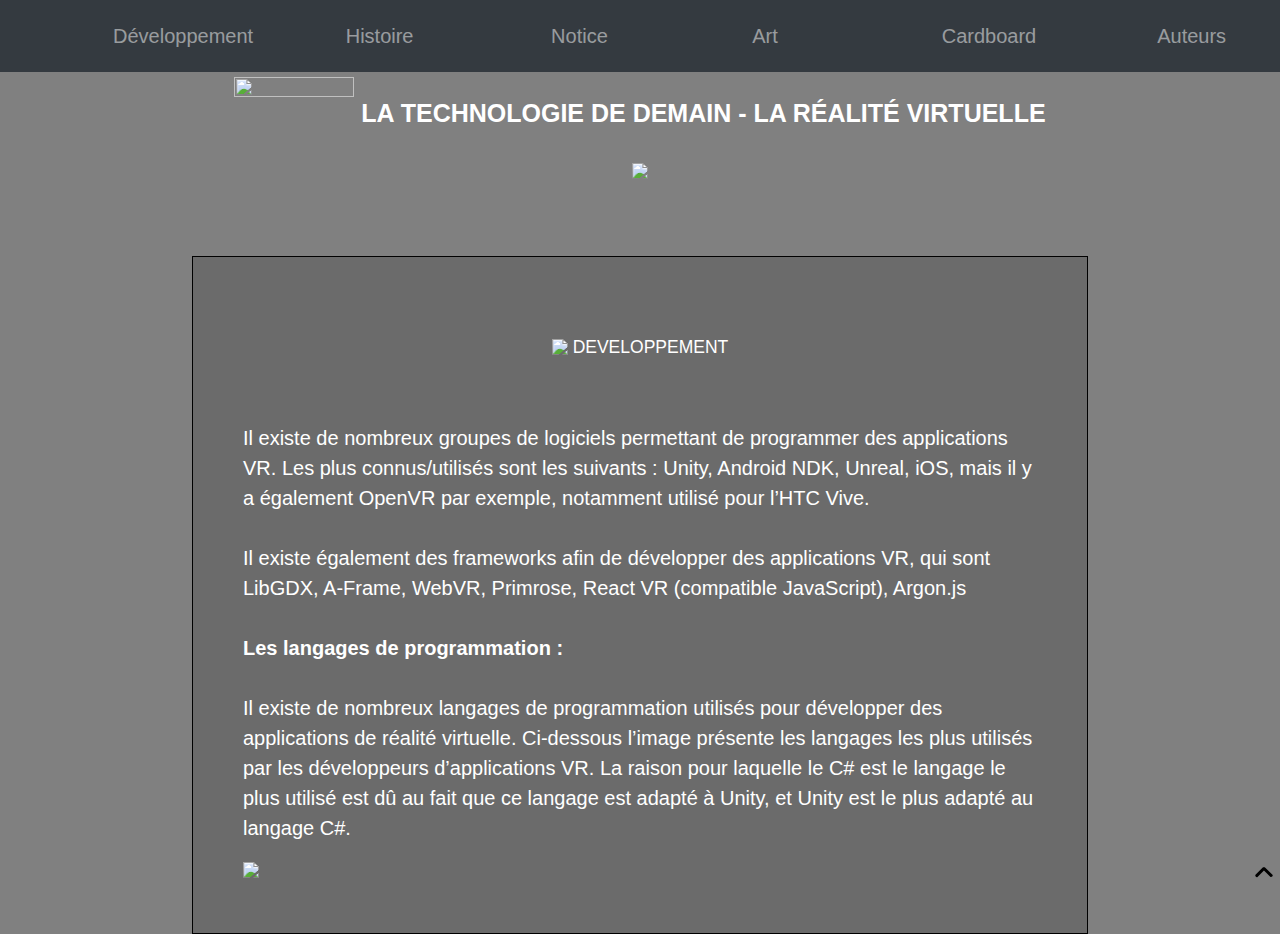
==== commit cbf1d2df: "Rendu Final de la Version 3" ====
--- a/index.html
+++ b/index.html
@@ -20,6 +20,11 @@
 <link rel="stylesheet" type="text/css" href="style.css" media="all" />
 
 <link rel="stylesheet" href="knacss.css">
+<link rel="stylesheet" href="bootstrap.css">
+
+<script src="jquery-3.3.1.js"></script>
+<script src="bootstrap.js"></script>
+<script src="popper.js"></script>
 
 
 	</head>
@@ -28,12 +33,41 @@
 <script src="script.js"></script>
 
 <header>
-
+<br></br>
 	<center> <h1> <img <img src="http://image.noelshack.com/fichiers/2018/45/1/1541404844-logo-vtvr.png" left="30%" width="120px" height="80px/"> La Technologie de demain - la réalité virtuelle</h1> </center> 
 
 </header>
 
 <center><img src=http://image.noelshack.com/fichiers/2018/42/1/1539587791-aenvoyer.png width=100%  /></center>
+<nav class="navbar navbar-expand-sm bg-dark navbar-dark fixed-top background-color : #808080" >
+ 
+  <a class="navbar-brand href="#"></a>
+
+  <ul class="navbar-nav">
+    <li class="nav-item">
+      <a class="nav-link" href="index.html">Développement</a>
+    </li>
+    <li class="nav-item">
+      <a class="nav-link" href="index1.html">Histoire</a>
+    </li>
+	 <li class="nav-item">
+      <a class="nav-link" href="index2.html">Notice</a>
+    </li>
+	<li class="nav-item">
+      <a class="nav-link" href="index5.html">Art</a>
+    </li>
+	<li class="nav-item">
+      <a class="nav-link" href="index4.html">Cardboard</a>
+    </li>
+	<li class="nav-item">
+      <a class="nav-link" href="index3.html">Auteurs</a>
+    </li>
+
+ 
+      </a>
+    </li>
+  </ul>
+</nav>
 
 
 <br><element1></br>
@@ -64,44 +98,7 @@
 <element2>
 <center> <a href="#"><p><i class="icon-arrow--up"></i></p></a> </center>
 </element2>
-
-
-
-<!-- <center> -->
-<nav>
-	<div class="table">
-	
-	<ul>
-	
-	<li class "menu-ind">
-	<a href="index.html">Accueil</a>
-	</li>
-	<br> </br>
-	<li class "menu-exp">
-	<a href="index1.html">Définition et Histoire</a>
-	</li>
-	<br> </br>
-	<li class "menu-exp">
-	<a href="index2.html">Notice</a>
-	</li>
-	<br> </br>
-	<br> </br>
-	<li class "menu-exp">
-	<a href="index3.html">Auteurs</a>
-	</li>
-	<br> </br>
-	<li class "menu-exp">
-	<a href="index4.html">Google Cardboard</a>
-	</li>
-	<li class "menu-hob">
-	<a href="index5.html">L'Art Numérique</a>
-	</li>
-	
-	</ul>
-	
-	</div>
-	</nav>
- </center>
+</center>
 
 
 
--- a/style.css
+++ b/style.css
@@ -1,6 +1,6 @@
 h1 {
 	  padding-top: 1% !important;
-	      color: white;
+	      color: white !important;
     text-transform: uppercase;
     font-weight: 700 !important;
     width: 100%;
@@ -33,8 +33,8 @@
 
 {
     position: absolute;
-    margin-top: 100px;
-	margin-left: 26%;
+    margin-top: 3%;
+	margin-left: 15%;
     padding: 50px;
 	width: 70%;
     height: auto;
@@ -71,85 +71,21 @@
    color: grey;
 }
 
-nav 
+nav
 {
 
-    margin-top: 100px;
-    padding: 12px;
-	width: 15%;
-    height: auto;
-	border: 1px solid black;
-	background-color: #6B6B6B;
-	margin-left: 100px;
-	z-index: 1;
+height:8%;
+
+}
+nav ul li
+{
+margin : 0 88px;	
 }
 
 
-nav li
-{
-list-style-type:none;
-float:left;
-}
-nav ul
-{
-margin: 0px;
-padding: 0px;
-}
-
-
-
-nav a
-{
-display : inline-block;
-text-decoration: none;
-padding: 20px 30px;
-color: #FFF;
-text-transform: uppercase;
-font-size: 15px;
-}
-
-.table
-{
-display:table;
-margin: 0 auto;
-}
-
-.menu-ind:hover
-{	
-border-top:5px solid #4c8;
-background-color: RGBa (64, 200,130,0.15);
-}
-
-.menu-exp:hover
-{	
-border-top:5px solid #f1dc4f;
-background-color: RGBa (241, 211,79,0.15);
-}
-
-.menu-exp:hover
-{	
-border-top:5px solid #0070bb;
-background-color: RGBa (000, 112,192,0.15);
-}
-
-.menu-hob:hover
-{	
-border-top:5px solid #0070bb;
-background-color: RGBa (000, 112,192,0.15);
-}
-
-nav li:hover a
-{
- color: grey; 
-}
-
-i {
-	font-size : 50px;
-}
-
 @media screen and (min-width: 1000px) {
   nav {
-    margin-left:100px;
+	
 	
   }
   
@@ -164,8 +100,15 @@
 	}
 		
 	nav {
-	margin-top:10px;
-	margin-left: 100px;
-	width:250px;
+	margin-top:0px;
+	margin-left: 0px;
+	width:-100px;
+	font-size: 1rem;
+	height:25%;
+	
 } 
+   header
+   {
+	   margin-top: 25%;
+   }
 }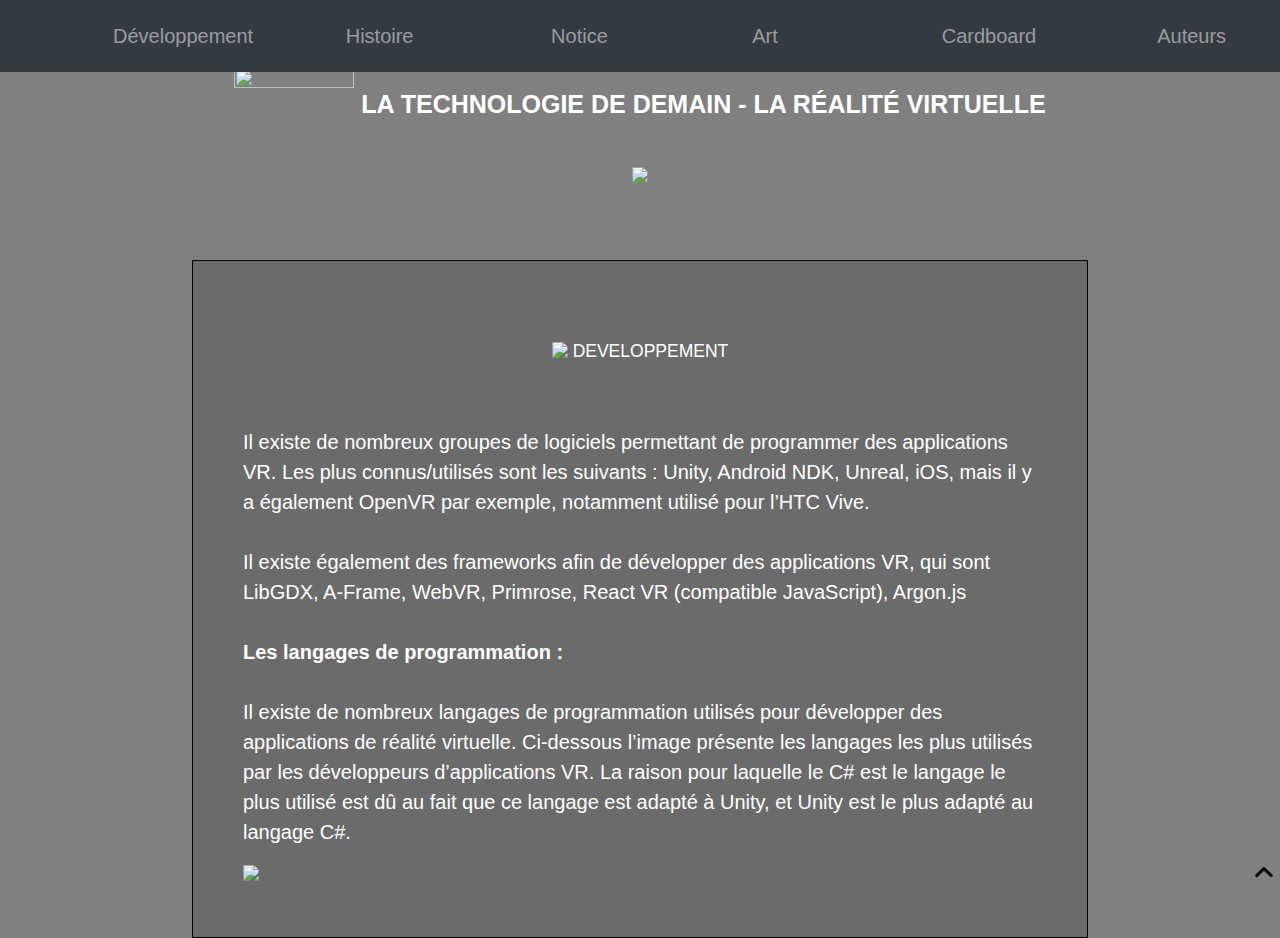
==== commit aaf5e354: "Rendu final V3" ====
--- a/index.html
+++ b/index.html
@@ -33,7 +33,6 @@
 <script src="script.js"></script>
 
 <header>
-<br></br>
 	<center> <h1> <img <img src="http://image.noelshack.com/fichiers/2018/45/1/1541404844-logo-vtvr.png" left="30%" width="120px" height="80px/"> La Technologie de demain - la réalité virtuelle</h1> </center> 
 
 </header>
--- a/style.css
+++ b/style.css
@@ -19,6 +19,7 @@
 	background : #808080;
 	height : 110px;
 	padding : 0.5% 0;
+	margin-top : 4%;
 }
 
 header h2 {
@@ -82,6 +83,18 @@
 margin : 0 88px;	
 }
 
+html .btn-primary
+{
+	background-color: #333;
+	border-color: #333;
+}
+html .btn-primary:hover
+{
+	background-color: #666;
+	border-color: #666;
+}
+	
+
 
 @media screen and (min-width: 1000px) {
   nav {
